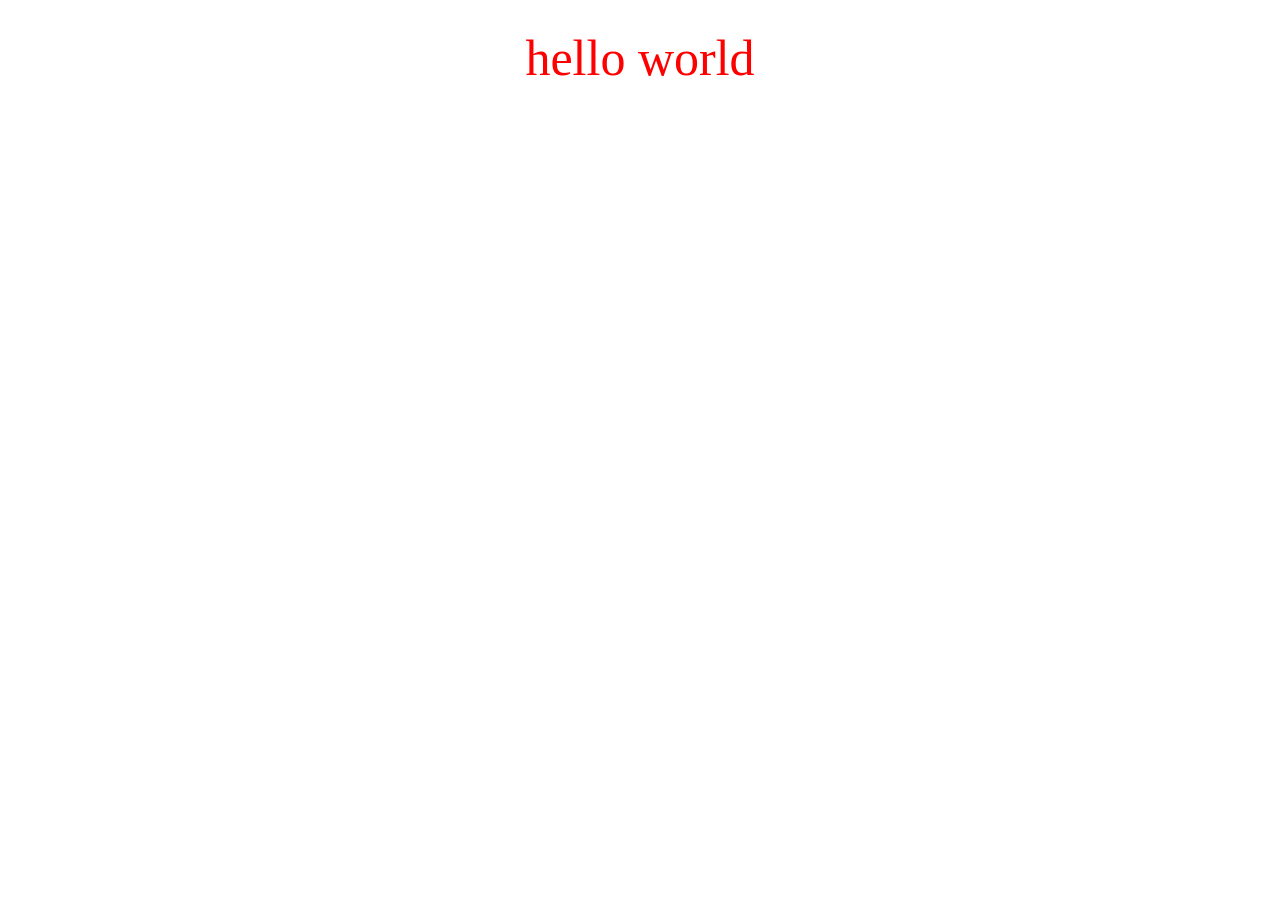
==== index.html @ 84b2f1bb "add" ====
<!DOCTYPE html>
<html lang="en">
<head>
    <meta charset="UTF-8">
    <meta http-equiv="X-UA-Compatible" content="IE=edge">
    <meta name="viewport" content="width=device-width, initial-scale=1.0">
    <title>Document</title>
    <style>
        body{
            color:red;
            font-size: 50px;
            text-align: center;
            line-height: 100px;
        }
    </style>
</head>
<body>
    hello world
</body>
</html>
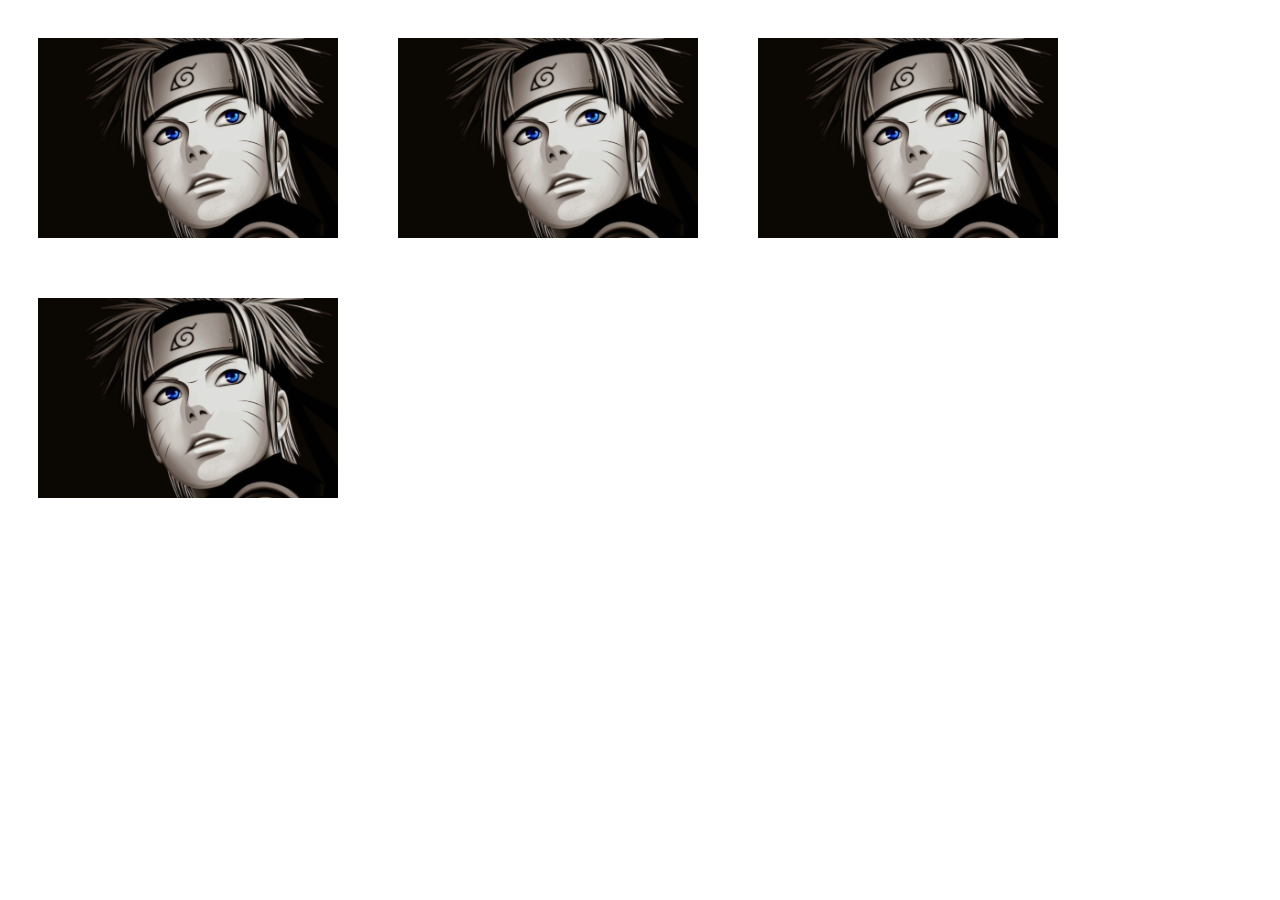
==== commit 5e8907cc: "add" ====
--- a/index.html
+++ b/index.html
@@ -1,20 +1,57 @@
 <!DOCTYPE html>
 <html lang="en">
+
 <head>
     <meta charset="UTF-8">
     <meta http-equiv="X-UA-Compatible" content="IE=edge">
     <meta name="viewport" content="width=device-width, initial-scale=1.0">
     <title>Document</title>
     <style>
-        body{
-            color:red;
-            font-size: 50px;
-            text-align: center;
-            line-height: 100px;
+        :root {
+            --img: url('./assets/images/hyrc.png');
+        }
+
+        .pic {
+            width: 300px;
+            height: 200px;
+            margin: 30px;
+            float: left;
+            background: var(--img),
+                linear-gradient(#f00, #00f);
+            background-size: cover, 100% 100%;
+            background-position: 0 0, -300px 0;
+            background-blend-mode: luminosity;
+            background-repeat: no-repeat;
+            transition: .5s background-position linear;
+            cursor: pointer;
+        }
+
+        .pic1 {
+            background-image: var(--img),
+                linear-gradient(90deg, #ff5722, #03a9f4);
+        }
+
+        .pic2 {
+            background-image: var(--img),
+                linear-gradient(-180deg, #00bcd4, #fa1a09);
+        }
+
+        .pic3 {
+            background-image: var(--img),
+                linear-gradient(45deg, #ffc107, #3f51b5, #4caf50, #ff0057, #fae105, #5c00ff);
+        }
+
+        .pic:hover {
+            background-position: 0 0, 0 0;
         }
     </style>
 </head>
+
 <body>
-    hello world
+    <div class="pic"></div>
+    <div class="pic pic1"></div>
+    <div class="pic pic2"></div>
+    <div class="pic pic3"></div>
 </body>
+
 </html>
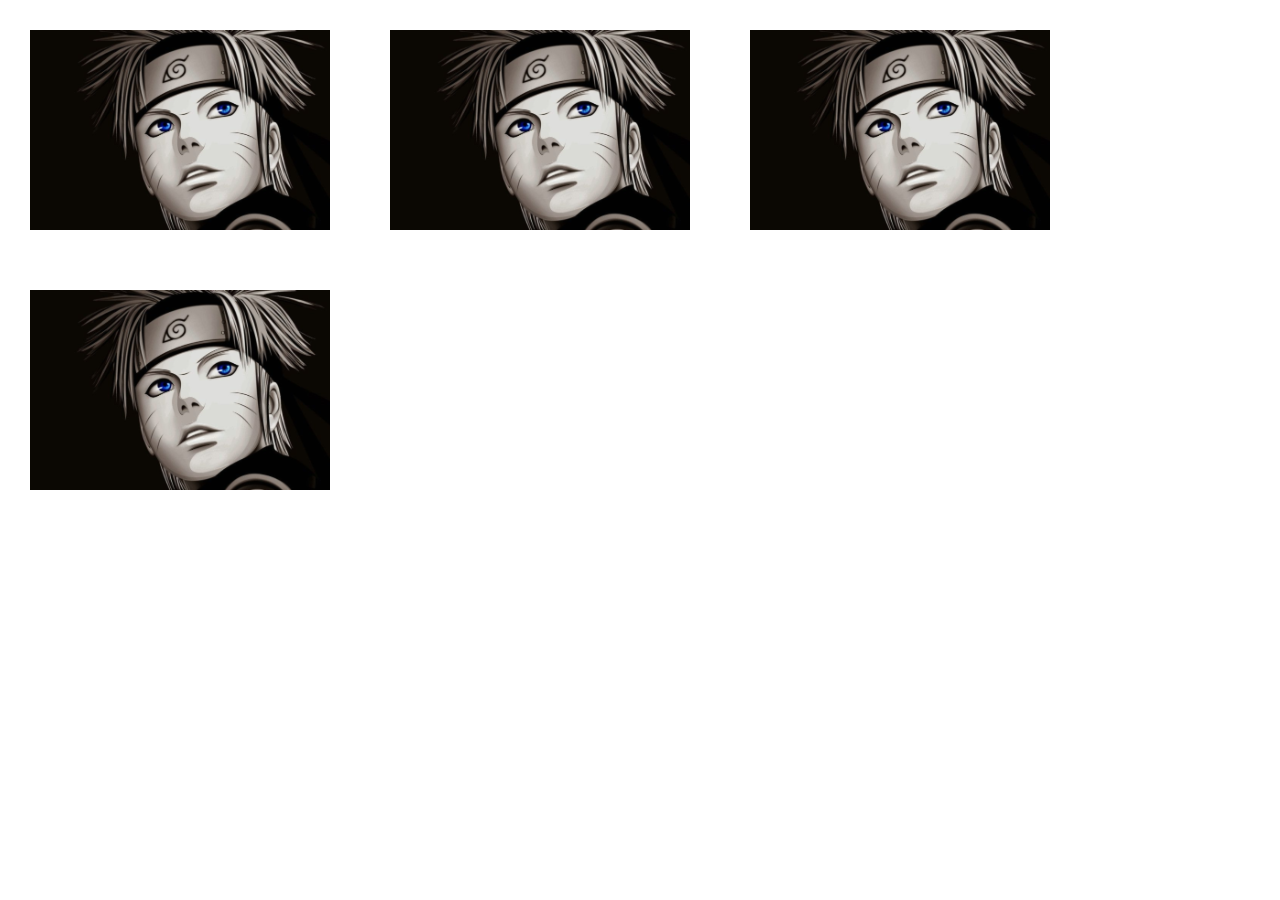
==== commit 8445808f: "add" ====
--- a/index.html
+++ b/index.html
@@ -7,6 +7,9 @@
     <meta name="viewport" content="width=device-width, initial-scale=1.0">
     <title>Document</title>
     <style>
+        *{
+            margin: 0;
+        }
         :root {
             --img: url('./assets/images/hyrc.png');
         }
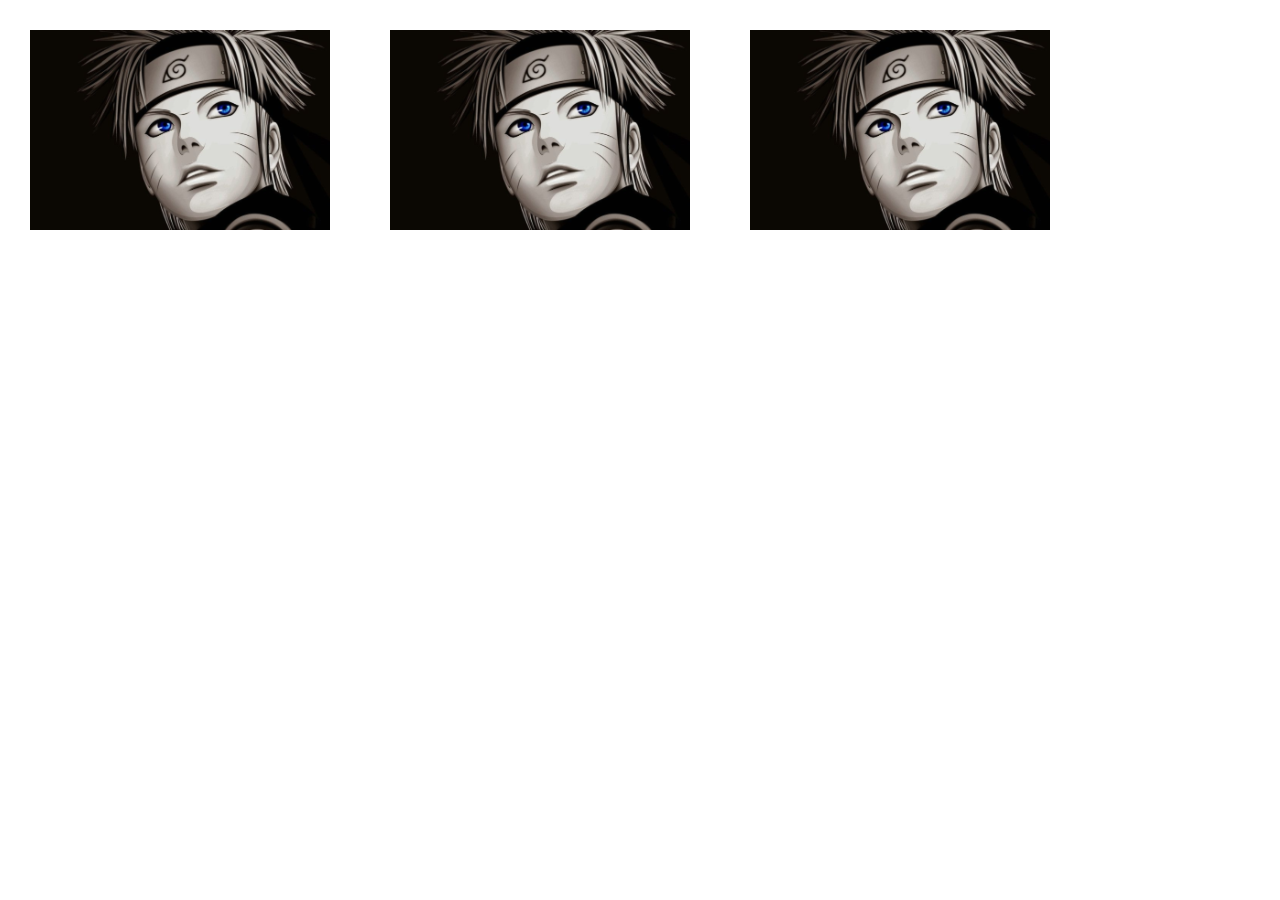
==== commit 127dd70d: "add" ====
--- a/index.html
+++ b/index.html
@@ -54,7 +54,7 @@
     <div class="pic"></div>
     <div class="pic pic1"></div>
     <div class="pic pic2"></div>
-    <div class="pic pic3"></div>
+    <!-- <div class="pic pic3"></div> -->
 </body>
 
 </html>
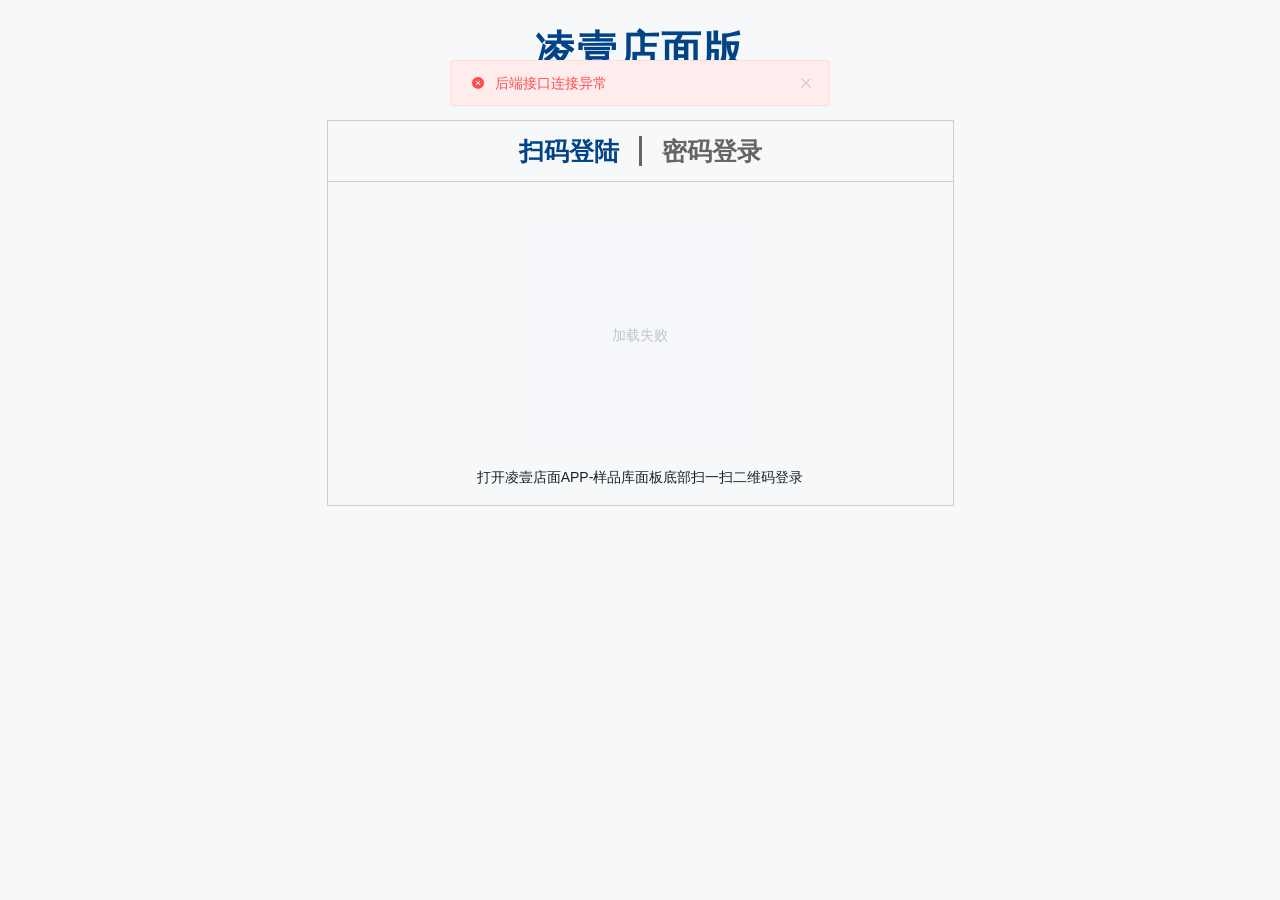
==== commit 2b962a6d: "add" ====
--- a/index.html
+++ b/index.html
@@ -1,60 +1,12 @@
-<!DOCTYPE html>
-<html lang="en">
-
-<head>
-    <meta charset="UTF-8">
-    <meta http-equiv="X-UA-Compatible" content="IE=edge">
-    <meta name="viewport" content="width=device-width, initial-scale=1.0">
-    <title>Document</title>
-    <style>
-        *{
-            margin: 0;
-        }
-        :root {
-            --img: url('./assets/images/hyrc.png');
-        }
-
-        .pic {
-            width: 300px;
-            height: 200px;
-            margin: 30px;
-            float: left;
-            background: var(--img),
-                linear-gradient(#f00, #00f);
-            background-size: cover, 100% 100%;
-            background-position: 0 0, -300px 0;
-            background-blend-mode: luminosity;
-            background-repeat: no-repeat;
-            transition: .5s background-position linear;
-            cursor: pointer;
-        }
-
-        .pic1 {
-            background-image: var(--img),
-                linear-gradient(90deg, #ff5722, #03a9f4);
-        }
-
-        .pic2 {
-            background-image: var(--img),
-                linear-gradient(-180deg, #00bcd4, #fa1a09);
-        }
-
-        .pic3 {
-            background-image: var(--img),
-                linear-gradient(45deg, #ffc107, #3f51b5, #4caf50, #ff0057, #fae105, #5c00ff);
-        }
-
-        .pic:hover {
-            background-position: 0 0, 0 0;
-        }
-    </style>
-</head>
-
-<body>
-    <div class="pic"></div>
-    <div class="pic pic1"></div>
-    <div class="pic pic2"></div>
-    <!-- <div class="pic pic3"></div> -->
-</body>
-
-</html>+<!DOCTYPE html><html lang="en"><head><meta charset="utf-8"><meta http-equiv="X-UA-Compatible" content="IE=edge"><meta name="viewport" content="width=device-width,initial-scale=1"><link rel="icon" href="favicon.ico"><link rel="stylesheet" href="/static/loading.css"><link rel="stylesheet" href="/static/css/swiper.min.css"><title>lingyitrade</title><link href="static/css/chunk-0d45f38a.489a3fb4.css" rel="prefetch"><link href="static/css/chunk-14befeb3.f02ef23c.css" rel="prefetch"><link href="static/css/chunk-1db19bd9.fb5f0bc1.css" rel="prefetch"><link href="static/css/chunk-27e7adcf.25ff648d.css" rel="prefetch"><link href="static/css/chunk-2c345fef.1ea9a474.css" rel="prefetch"><link href="static/css/chunk-2e703064.95957f58.css" rel="prefetch"><link href="static/css/chunk-2f5a8ab0.1dc3766b.css" rel="prefetch"><link href="static/css/chunk-372c2e9b.dcf40562.css" rel="prefetch"><link href="static/css/chunk-3799e9ea.521ea55a.css" rel="prefetch"><link href="static/css/chunk-3cda1cf2.cec8decc.css" rel="prefetch"><link href="static/css/chunk-54af5122.86dc5d91.css" rel="prefetch"><link href="static/css/chunk-55c3a15a.d2089c68.css" rel="prefetch"><link href="static/css/chunk-6049e266.63b7565e.css" rel="prefetch"><link href="static/css/chunk-6c7dfb00.f105ed27.css" rel="prefetch"><link href="static/css/chunk-8ae1fc70.c7d8d0da.css" rel="prefetch"><link href="static/css/chunk-9e2fb106.7409ae67.css" rel="prefetch"><link href="static/css/chunk-a06871ba.c1ac18e0.css" rel="prefetch"><link href="static/css/chunk-c9f85ede.8959ee5c.css" rel="prefetch"><link href="static/css/chunk-cdbf4b24.a80384c0.css" rel="prefetch"><link href="static/css/chunk-d346fff6.776da940.css" rel="prefetch"><link href="static/css/chunk-db4b5916.d1ee702f.css" rel="prefetch"><link href="static/css/chunk-e68453a6.de3b05bc.css" rel="prefetch"><link href="static/css/chunk-eacc67c6.3e0649ee.css" rel="prefetch"><link href="static/css/chunk-f442dc10.187d2dab.css" rel="prefetch"><link href="static/css/chunk-fa5eb26c.708707ca.css" rel="prefetch"><link href="static/js/chunk-0d45f38a.61f3a123.js" rel="prefetch"><link href="static/js/chunk-14befeb3.7ebcaeb1.js" rel="prefetch"><link href="static/js/chunk-1db19bd9.80f154c2.js" rel="prefetch"><link href="static/js/chunk-27e7adcf.fb9a7714.js" rel="prefetch"><link href="static/js/chunk-2c345fef.0064bcd2.js" rel="prefetch"><link href="static/js/chunk-2d0d3e58.2abe2e00.js" rel="prefetch"><link href="static/js/chunk-2e703064.55bec621.js" rel="prefetch"><link href="static/js/chunk-2f5a8ab0.ef10a911.js" rel="prefetch"><link href="static/js/chunk-372c2e9b.518c6371.js" rel="prefetch"><link href="static/js/chunk-3799e9ea.bec394b7.js" rel="prefetch"><link href="static/js/chunk-3cda1cf2.7afcd5bb.js" rel="prefetch"><link href="static/js/chunk-4a33ad6e.7b4b3c80.js" rel="prefetch"><link href="static/js/chunk-54af5122.f26ddbf0.js" rel="prefetch"><link href="static/js/chunk-55c3a15a.e22b71ba.js" rel="prefetch"><link href="static/js/chunk-6049e266.9edbdb1f.js" rel="prefetch"><link href="static/js/chunk-6c7dfb00.08017520.js" rel="prefetch"><link href="static/js/chunk-8ae1fc70.990589b0.js" rel="prefetch"><link href="static/js/chunk-9e2fb106.f95c9328.js" rel="prefetch"><link href="static/js/chunk-a06871ba.32d82156.js" rel="prefetch"><link href="static/js/chunk-c9f85ede.ac7793ae.js" rel="prefetch"><link href="static/js/chunk-cdbf4b24.0567f1ba.js" rel="prefetch"><link href="static/js/chunk-d346fff6.69bc764f.js" rel="prefetch"><link href="static/js/chunk-db4b5916.8e7eba03.js" rel="prefetch"><link href="static/js/chunk-e68453a6.507e944f.js" rel="prefetch"><link href="static/js/chunk-eacc67c6.c7e2e453.js" rel="prefetch"><link href="static/js/chunk-f442dc10.e01c63ad.js" rel="prefetch"><link href="static/js/chunk-fa5eb26c.ab34823b.js" rel="prefetch"><link href="static/css/app.a91d45f9.css" rel="preload" as="style"><link href="static/css/vendors~app.ef506bbd.css" rel="preload" as="style"><link href="static/js/app.d6a712da.js" rel="preload" as="script"><link href="static/js/vendors~app.1460b2fd.js" rel="preload" as="script"><link href="static/css/vendors~app.ef506bbd.css" rel="stylesheet"><link href="static/css/app.a91d45f9.css" rel="stylesheet"></head><body><div id="vue-admin-beautiful"><div class="first-loading-wrp"><div class="loading-wrp"><span class="dot dot-spin"><i></i> <i></i> <i></i> <i></i></span></div><h1>凌壹店面版</h1></div></div><script>if (typeof Vue == 'undefined') {
+      document.write(unescape("%3Cscript src='./static/js/vue.min.js' type='text/javascript'%3E%3C/script%3E"));
+    }
+    if (typeof VueRouter == 'undefined') {
+      document.write(unescape("%3Cscript src='./static/js/vueRouter.min.js' type='text/javascript'%3E%3C/script%3E"));
+    }
+    if (typeof Vuex == 'undefined') {
+      document.write(unescape("%3Cscript src='./static/js/vuex.min.js' type='text/javascript'%3E%3C/script%3E"));
+    }
+    if (typeof axios == 'undefined') {
+      document.write(unescape("%3Cscript src='./static/js/axios.min.js' type='text/javascript'%3E%3C/script%3E"));
+    }</script><script src="static/js/vendors~app.1460b2fd.js"></script><script src="static/js/app.d6a712da.js"></script></body></html>
--- a/static/loading.css
+++ b/static/loading.css
@@ -0,0 +1,96 @@
+.first-loading-wrp {
+    display: flex;
+    flex-direction: column;
+    align-items: center;
+    justify-content: center;
+    height: 90vh;
+    min-height: 90vh;
+}
+
+.first-loading-wrp>h1 {
+    font-size: 30px;
+    font-weight: bolder;
+}
+
+.first-loading-wrp .loading-wrp {
+    display: flex;
+    align-items: center;
+    justify-content: center;
+    padding: 98px;
+}
+
+.dot {
+    position: relative;
+    box-sizing: border-box;
+    display: inline-block;
+    width: 64px;
+    height: 64px;
+    font-size: 64px;
+    transform: rotate(45deg);
+    animation: antRotate 1.2s infinite linear;
+}
+
+.dot i {
+    position: absolute;
+    display: block;
+    width: 28px;
+    height: 28px;
+    background-color: #1890ff;
+    border-radius: 100%;
+    opacity: 0.3;
+    transform: scale(0.75);
+    transform-origin: 50% 50%;
+    animation: antSpinMove 1s infinite linear alternate;
+}
+
+.dot i:nth-child(1) {
+    top: 0;
+    left: 0;
+}
+
+.dot i:nth-child(2) {
+    top: 0;
+    right: 0;
+    -webkit-animation-delay: 0.4s;
+    animation-delay: 0.4s;
+}
+
+.dot i:nth-child(3) {
+    right: 0;
+    bottom: 0;
+    -webkit-animation-delay: 0.8s;
+    animation-delay: 0.8s;
+}
+
+.dot i:nth-child(4) {
+    bottom: 0;
+    left: 0;
+    -webkit-animation-delay: 1.2s;
+    animation-delay: 1.2s;
+}
+
+@keyframes antRotate {
+    to {
+        -webkit-transform: rotate(405deg);
+        transform: rotate(405deg);
+    }
+}
+
+@-webkit-keyframes antRotate {
+    to {
+        -webkit-transform: rotate(405deg);
+        transform: rotate(405deg);
+    }
+}
+
+@keyframes antSpinMove {
+    to {
+        opacity: 1;
+    }
+}
+
+@-webkit-keyframes antSpinMove {
+    to {
+        opacity: 1;
+    }
+}
--- a/static/css/chunk-0d45f38a.489a3fb4.css
+++ b/static/css/chunk-0d45f38a.489a3fb4.css
@@ -0,0 +1 @@
+[data-v-35ab8529]:export{menu-color:hsla(0,0%,100%,.95);menu-color-active:hsla(0,0%,100%,.95);menu-color-active-ocean:#0366d6;menu-color-active-green:#009688;menu-color-active-glory:#f6ca9d;menu-color-active-dark:#2e2f34;menu-background:#001529;menu-background-ocean:#0366d6;menu-background-green:#001529;menu-background-glory:#f6ca9d;menu-background-dark:#2e2f34}.demo-form-inline[data-v-35ab8529]{padding:20px 40px;padding-bottom:0}.inputbox[data-v-35ab8529]{width:150px}.inputprice[data-v-35ab8529]{width:60px}.inputprice+span[data-v-35ab8529]{margin:0 10px}[data-v-a3618934]:export{menu-color:hsla(0,0%,100%,.95);menu-color-active:hsla(0,0%,100%,.95);menu-color-active-ocean:#0366d6;menu-color-active-green:#009688;menu-color-active-glory:#f6ca9d;menu-color-active-dark:#2e2f34;menu-background:#001529;menu-background-ocean:#0366d6;menu-background-green:#001529;menu-background-glory:#f6ca9d;menu-background-dark:#2e2f34}.tablelist[data-v-a3618934]{padding:0 40px}
--- a/static/css/chunk-14befeb3.f02ef23c.css
+++ b/static/css/chunk-14befeb3.f02ef23c.css
@@ -0,0 +1 @@
+[data-v-c1ba3f84]:export{menu-color:hsla(0,0%,100%,.95);menu-color-active:hsla(0,0%,100%,.95);menu-color-active-ocean:#0366d6;menu-color-active-green:#009688;menu-color-active-glory:#f6ca9d;menu-color-active-dark:#2e2f34;menu-background:#001529;menu-background-ocean:#0366d6;menu-background-green:#001529;menu-background-glory:#f6ca9d;menu-background-dark:#2e2f34}ul[data-v-c1ba3f84]{list-style:none}ul li .label[data-v-c1ba3f84]{display:inline-block;line-height:50px;font-size:20px}ul li:last-child .label[data-v-c1ba3f84]{transform:translateY(-25px)}
--- a/static/css/chunk-1db19bd9.fb5f0bc1.css
+++ b/static/css/chunk-1db19bd9.fb5f0bc1.css
@@ -0,0 +1 @@
+[data-v-0f5938d7]:export{menu-color:hsla(0,0%,100%,.95);menu-color-active:hsla(0,0%,100%,.95);menu-color-active-ocean:#0366d6;menu-color-active-green:#009688;menu-color-active-glory:#f6ca9d;menu-color-active-dark:#2e2f34;menu-background:#001529;menu-background-ocean:#0366d6;menu-background-green:#001529;menu-background-glory:#f6ca9d;menu-background-dark:#2e2f34}.additem[data-v-0f5938d7]{display:flex;margin-bottom:10px}.additem .add-left[data-v-0f5938d7]{line-height:32px;margin-right:10px;width:140px;text-align:right}.btnlist[data-v-0f5938d7]{display:inline-flex;padding:0 40px;margin-bottom:20px}.img-item[data-v-0f5938d7]{margin-right:10px;margin-bottom:10px}.img-item span[data-v-0f5938d7]{display:inline-block;text-align:center;line-height:40px;width:100%}.unitAfter[data-v-0f5938d7]:after{content:"KG";position:absolute;width:40px;text-indent:5px}.factoryPermission[data-v-0f5938d7]{display:flex;width:500px;padding-bottom:20px}.factoryPermission .option-body[data-v-0f5938d7]{flex-grow:1}.factoryPermission .option-body .tab-title[data-v-0f5938d7]{display:flex;font-weight:700;line-height:30px}.factoryPermission .option-body .tab-title .item-cell[data-v-0f5938d7]{width:100%;text-align:center}.factoryPermission .option-body .tab-title .item-cell[data-v-0f5938d7]:last-child{width:80px;min-width:80px}.factoryPermission .option-body .option-list[data-v-0f5938d7]{display:flex;width:100%}.factoryPermission .option-body .option-list .item-cell[data-v-0f5938d7]{width:100%;display:flex;justify-content:center}.factoryPermission .option-body .option-list .item-cell[data-v-0f5938d7]:last-child{width:80px;min-width:80px}.factoryPermission .option-body .option-list[data-v-0f5938d7]:not(:last-child){margin-bottom:10px}.factoryPermission .inputnumber[data-v-0f5938d7] input ::-webkit-inner-spin-button{-webkit-appearance:none}.factoryPermission .addbutton[data-v-0f5938d7]{width:100px;margin-left:20px}.inputcenter[data-v-0f5938d7] input{text-align:center}[data-v-584c54ac]:export{menu-color:hsla(0,0%,100%,.95);menu-color-active:hsla(0,0%,100%,.95);menu-color-active-ocean:#0366d6;menu-color-active-green:#009688;menu-color-active-glory:#f6ca9d;menu-color-active-dark:#2e2f34;menu-background:#001529;menu-background-ocean:#0366d6;menu-background-green:#001529;menu-background-glory:#f6ca9d;menu-background-dark:#2e2f34}.demo-form-inline[data-v-584c54ac]{padding:20px 40px;padding-bottom:0}.inputbox[data-v-584c54ac]{width:150px}.inputprice[data-v-584c54ac]{width:60px}.inputprice+span[data-v-584c54ac]{margin:0 10px}[data-v-3f6f86c0]:export{menu-color:hsla(0,0%,100%,.95);menu-color-active:hsla(0,0%,100%,.95);menu-color-active-ocean:#0366d6;menu-color-active-green:#009688;menu-color-active-glory:#f6ca9d;menu-color-active-dark:#2e2f34;menu-background:#001529;menu-background-ocean:#0366d6;menu-background-green:#001529;menu-background-glory:#f6ca9d;menu-background-dark:#2e2f34}.tablelist[data-v-3f6f86c0]{padding:0 40px}.orderDateSheet[data-v-3f6f86c0]{display:flex;margin-bottom:10px;line-height:32px}.orderDateSheet span[data-v-3f6f86c0]{width:180px;text-align:right}.image-slot[data-v-3f6f86c0]{text-align:center;line-height:48px;background-color:#f5f7fa}[data-v-3f6f86c0] .app-main-container .app-main-height{position:fixed;z-index:2000}
--- a/static/css/chunk-27e7adcf.25ff648d.css
+++ b/static/css/chunk-27e7adcf.25ff648d.css
@@ -0,0 +1 @@
+[data-v-7958ee86]:export{menu-color:hsla(0,0%,100%,.95);menu-color-active:hsla(0,0%,100%,.95);menu-color-active-ocean:#0366d6;menu-color-active-green:#009688;menu-color-active-glory:#f6ca9d;menu-color-active-dark:#2e2f34;menu-background:#001529;menu-background-ocean:#0366d6;menu-background-green:#001529;menu-background-glory:#f6ca9d;menu-background-dark:#2e2f34}.demo-form-inline[data-v-7958ee86]{padding:20px 40px;padding-bottom:0}.inputbox[data-v-7958ee86]{width:150px}.inputprice[data-v-7958ee86]{width:60px}.inputprice+span[data-v-7958ee86]{margin:0 10px}[data-v-b600d7ca]:export{menu-color:hsla(0,0%,100%,.95);menu-color-active:hsla(0,0%,100%,.95);menu-color-active-ocean:#0366d6;menu-color-active-green:#009688;menu-color-active-glory:#f6ca9d;menu-color-active-dark:#2e2f34;menu-background:#001529;menu-background-ocean:#0366d6;menu-background-green:#001529;menu-background-glory:#f6ca9d;menu-background-dark:#2e2f34}.tablelist[data-v-b600d7ca]{padding:0 40px}
--- a/static/css/chunk-2c345fef.1ea9a474.css
+++ b/static/css/chunk-2c345fef.1ea9a474.css
@@ -0,0 +1 @@
+[data-v-637a73ca]:export{menu-color:hsla(0,0%,100%,.95);menu-color-active:hsla(0,0%,100%,.95);menu-color-active-ocean:#0366d6;menu-color-active-green:#009688;menu-color-active-glory:#f6ca9d;menu-color-active-dark:#2e2f34;menu-background:#001529;menu-background-ocean:#0366d6;menu-background-green:#001529;menu-background-glory:#f6ca9d;menu-background-dark:#2e2f34}.withimg[data-v-637a73ca]{justify-content:space-between}.primaryfilter[data-v-637a73ca],.withimg[data-v-637a73ca]{display:flex;align-items:center;margin-bottom:10px}.primaryfilter span[data-v-637a73ca]{width:120px;text-align:right}
--- a/static/css/chunk-2e703064.95957f58.css
+++ b/static/css/chunk-2e703064.95957f58.css
@@ -0,0 +1 @@
+@-webkit-keyframes resizeSensorVisibility{0%{top:0}}@keyframes resizeSensorVisibility{0%{top:0}}.annotationLayer{left:0;top:0;right:0;bottom:0}.annotationLayer,.annotationLayer section{position:absolute}.annotationLayer .linkAnnotation>a{position:absolute;font-size:1em;top:0;left:0;width:100%;height:100%;background:url("[data-uri]") 0 0 repeat}.annotationLayer .linkAnnotation>a:hover{opacity:.2;background:#ff0;box-shadow:0 2px 10px #ff0}.annotationLayer .textAnnotation img{position:absolute;cursor:pointer}.annotationLayer .buttonWidgetAnnotation.checkBox input,.annotationLayer .buttonWidgetAnnotation.radioButton input,.annotationLayer .choiceWidgetAnnotation select,.annotationLayer .textWidgetAnnotation input,.annotationLayer .textWidgetAnnotation textarea{background-color:rgba(0,54,255,.13);border:1px solid transparent;box-sizing:border-box;font-size:9px;height:100%;padding:0 3px;vertical-align:top;width:100%}.annotationLayer .textWidgetAnnotation textarea{font:message-box;font-size:9px;resize:none}.annotationLayer .buttonWidgetAnnotation.checkBox input[disabled],.annotationLayer .buttonWidgetAnnotation.radioButton input[disabled],.annotationLayer .choiceWidgetAnnotation select[disabled],.annotationLayer .textWidgetAnnotation input[disabled],.annotationLayer .textWidgetAnnotation textarea[disabled]{background:none;border:1px solid transparent;cursor:not-allowed}.annotationLayer .buttonWidgetAnnotation.checkBox input:hover,.annotationLayer .buttonWidgetAnnotation.radioButton input:hover,.annotationLayer .choiceWidgetAnnotation select:hover,.annotationLayer .textWidgetAnnotation input:hover,.annotationLayer .textWidgetAnnotation textarea:hover{border:1px solid #000}.annotationLayer .choiceWidgetAnnotation select:focus,.annotationLayer .textWidgetAnnotation input:focus,.annotationLayer .textWidgetAnnotation textarea:focus{background:none;border:1px solid transparent}.annotationLayer .textWidgetAnnotation input.comb{font-family:monospace;padding-left:2px;padding-right:0}.annotationLayer .textWidgetAnnotation input.comb:focus{width:115%}.annotationLayer .buttonWidgetAnnotation.checkBox input,.annotationLayer .buttonWidgetAnnotation.radioButton input{-webkit-appearance:none;-moz-appearance:none;appearance:none}.annotationLayer .popupWrapper{position:absolute;width:20em}.annotationLayer .popup{position:absolute;z-index:200;max-width:20em;background-color:#ff9;box-shadow:0 2px 5px #333;border-radius:2px;padding:.6em;margin-left:5px;cursor:pointer;word-wrap:break-word}.annotationLayer .popup h1{font-size:1em;border-bottom:1px solid #000;padding-bottom:.2em}.annotationLayer .popup p{padding-top:.2em}.annotationLayer .fileAttachmentAnnotation,.annotationLayer .highlightAnnotation,.annotationLayer .lineAnnotation svg line,.annotationLayer .squigglyAnnotation,.annotationLayer .strikeoutAnnotation,.annotationLayer .underlineAnnotation{cursor:pointer}
--- a/static/css/chunk-2f5a8ab0.1dc3766b.css
+++ b/static/css/chunk-2f5a8ab0.1dc3766b.css
@@ -0,0 +1 @@
+[data-v-6093c3ed]:export{menu-color:hsla(0,0%,100%,.95);menu-color-active:hsla(0,0%,100%,.95);menu-color-active-ocean:#0366d6;menu-color-active-green:#009688;menu-color-active-glory:#f6ca9d;menu-color-active-dark:#2e2f34;menu-background:#001529;menu-background-ocean:#0366d6;menu-background-green:#001529;menu-background-glory:#f6ca9d;menu-background-dark:#2e2f34}.additem[data-v-6093c3ed]{display:flex;margin-bottom:10px}.additem .add-left[data-v-6093c3ed]{line-height:32px;margin-right:10px;width:140px;text-align:right}.btnlist[data-v-6093c3ed]{display:inline-flex;padding:0 40px;margin-bottom:20px}.img-item[data-v-6093c3ed]{margin-right:10px;margin-bottom:10px}.img-item span[data-v-6093c3ed]{display:inline-block;text-align:center;line-height:40px;width:100%}.unitAfter[data-v-6093c3ed]:after{content:"KG";position:absolute;width:40px;text-indent:5px}.factoryPermission[data-v-6093c3ed]{display:flex;width:500px;padding-bottom:20px}.factoryPermission .option-body[data-v-6093c3ed]{flex-grow:1}.factoryPermission .option-body .tab-title[data-v-6093c3ed]{display:flex;font-weight:700;line-height:30px}.factoryPermission .option-body .tab-title .item-cell[data-v-6093c3ed]{width:100%;text-align:center}.factoryPermission .option-body .tab-title .item-cell[data-v-6093c3ed]:last-child{width:80px;min-width:80px}.factoryPermission .option-body .option-list[data-v-6093c3ed]{display:flex;width:100%}.factoryPermission .option-body .option-list .item-cell[data-v-6093c3ed]{width:100%;display:flex;justify-content:center}.factoryPermission .option-body .option-list .item-cell[data-v-6093c3ed]:last-child{width:80px;min-width:80px}.factoryPermission .option-body .option-list[data-v-6093c3ed]:not(:last-child){margin-bottom:10px}.factoryPermission .inputnumber[data-v-6093c3ed] input ::-webkit-inner-spin-button{-webkit-appearance:none}.factoryPermission .addbutton[data-v-6093c3ed]{width:100px;margin-left:20px}.inputcenter[data-v-6093c3ed] input{text-align:center}[data-v-b0890564]:export{menu-color:hsla(0,0%,100%,.95);menu-color-active:hsla(0,0%,100%,.95);menu-color-active-ocean:#0366d6;menu-color-active-green:#009688;menu-color-active-glory:#f6ca9d;menu-color-active-dark:#2e2f34;menu-background:#001529;menu-background-ocean:#0366d6;menu-background-green:#001529;menu-background-glory:#f6ca9d;menu-background-dark:#2e2f34}.demo-form-inline[data-v-b0890564]{padding:20px 40px;padding-bottom:0}.inputbox[data-v-b0890564]{width:150px}.inputprice[data-v-b0890564]{width:60px}.inputprice+span[data-v-b0890564]{margin:0 10px}[data-v-47a7eda4]:export{menu-color:hsla(0,0%,100%,.95);menu-color-active:hsla(0,0%,100%,.95);menu-color-active-ocean:#0366d6;menu-color-active-green:#009688;menu-color-active-glory:#f6ca9d;menu-color-active-dark:#2e2f34;menu-background:#001529;menu-background-ocean:#0366d6;menu-background-green:#001529;menu-background-glory:#f6ca9d;menu-background-dark:#2e2f34}.tablelist[data-v-47a7eda4]{padding:0 40px}.img-item[data-v-47a7eda4]{margin-right:10px;margin-bottom:10px}.ordersheetdate[data-v-47a7eda4]{display:flex;line-height:32px;margin-bottom:10px}.ordersheetdate span[data-v-47a7eda4]{width:130px;text-align:right}.image-slot[data-v-47a7eda4]{text-align:center;line-height:48px;background-color:#f5f7fa}[data-v-47a7eda4] .app-main-container .app-main-height{position:fixed;z-index:2000}
--- a/static/css/chunk-372c2e9b.dcf40562.css
+++ b/static/css/chunk-372c2e9b.dcf40562.css
@@ -0,0 +1 @@
+[data-v-b0cc29b2]:export{menu-color:hsla(0,0%,100%,.95);menu-color-active:hsla(0,0%,100%,.95);menu-color-active-ocean:#0366d6;menu-color-active-green:#009688;menu-color-active-glory:#f6ca9d;menu-color-active-dark:#2e2f34;menu-background:#001529;menu-background-ocean:#0366d6;menu-background-green:#001529;menu-background-glory:#f6ca9d;menu-background-dark:#2e2f34}.register-container[data-v-b0cc29b2]{height:100vh;background:url(../../static/img/logo-bg.16efa5bb.jpg) 50% fixed no-repeat;background-size:cover}.register-container .title[data-v-b0cc29b2]{font-size:54px;font-weight:500;color:#0e121a}.register-container .title-tips[data-v-b0cc29b2]{margin-top:29px;font-size:26px;font-weight:400;color:#0e121a;text-overflow:ellipsis;white-space:nowrap}.register-container .register-btn[data-v-b0cc29b2]{display:inherit;width:220px;height:60px;margin-top:5px;border:0}.register-container .register-btn[data-v-b0cc29b2]:hover{opacity:.9}.register-container .register-form[data-v-b0cc29b2]{position:relative;max-width:100%;margin:calc(50vh - 249.5px) 10% 10%;overflow:hidden}.register-container .register-form .forget-password[data-v-b0cc29b2]{width:100%;margin-top:40px;text-align:left}.register-container .register-form .forget-password .forget-password[data-v-b0cc29b2]{width:129px;height:19px;font-size:20px;font-weight:400;color:#5c66f0}.register-container .register-form .per-code[data-v-b0cc29b2]{width:100px;height:36px;font-size:20px;line-height:36px;color:#fff;text-align:center;cursor:pointer;background:#bbc1ce}.register-container .register-form .phone-code[data-v-b0cc29b2]{width:120px;height:36px;font-size:14px;color:#fff;border-radius:3px}.register-container .tips[data-v-b0cc29b2]{margin-bottom:10px;font-size:14px;color:#fff}.register-container .tips span[data-v-b0cc29b2]:first-of-type{margin-right:16px}.register-container .title-container[data-v-b0cc29b2]{position:relative}.register-container .title-container .title[data-v-b0cc29b2]{margin:0 auto 40px auto;font-size:34px;font-weight:700;color:#1890ff;text-align:center}.register-container .svg-container[data-v-b0cc29b2]{left:15px;z-index:999;color:#d7dee3}.register-container .show-pwd[data-v-b0cc29b2],.register-container .svg-container[data-v-b0cc29b2]{position:absolute;top:14px;font-size:16px;cursor:pointer;-webkit-user-select:none;-moz-user-select:none;user-select:none}.register-container .show-pwd[data-v-b0cc29b2]{right:25px;color:#606266}.register-container[data-v-b0cc29b2] .el-form-item{padding-right:0;margin:20px 0;color:#454545;background:transparent;border:1px solid transparent;border-radius:2px}.register-container[data-v-b0cc29b2] .el-form-item__content{min-height:32px;line-height:32px}.register-container[data-v-b0cc29b2] .el-form-item__error{position:absolute;top:100%;left:18px;font-size:12px;line-height:18px;color:#ff4d4f}.register-container[data-v-b0cc29b2] .el-input{box-sizing:border-box}.register-container[data-v-b0cc29b2] .el-input .el-input__count .el-input__count-inner{background:transparent}.register-container[data-v-b0cc29b2] .el-input .el-input__prefix{left:15px;line-height:56px}.register-container[data-v-b0cc29b2] .el-input .el-input__prefix .svg-inline--fa{width:20px}.register-container[data-v-b0cc29b2] .el-input input{height:58px;padding-left:45px;font-size:14px;line-height:58px;color:#606266;background:#f6f4fc;border:0;caret-color:#606266}
--- a/static/css/chunk-3799e9ea.521ea55a.css
+++ b/static/css/chunk-3799e9ea.521ea55a.css
@@ -0,0 +1 @@
+[data-v-5050525d]:export{menu-color:hsla(0,0%,100%,.95);menu-color-active:hsla(0,0%,100%,.95);menu-color-active-ocean:#0366d6;menu-color-active-green:#009688;menu-color-active-glory:#f6ca9d;menu-color-active-dark:#2e2f34;menu-background:#001529;menu-background-ocean:#0366d6;menu-background-green:#001529;menu-background-glory:#f6ca9d;menu-background-dark:#2e2f34}.demo-form-inline[data-v-5050525d]{padding:20px 40px;padding-bottom:0}.inputbox[data-v-5050525d]{width:150px}.inputprice[data-v-5050525d]{width:60px}.inputprice+span[data-v-5050525d]{margin:0 10px}[data-v-ab14837a]:export{menu-color:hsla(0,0%,100%,.95);menu-color-active:hsla(0,0%,100%,.95);menu-color-active-ocean:#0366d6;menu-color-active-green:#009688;menu-color-active-glory:#f6ca9d;menu-color-active-dark:#2e2f34;menu-background:#001529;menu-background-ocean:#0366d6;menu-background-green:#001529;menu-background-glory:#f6ca9d;menu-background-dark:#2e2f34}.tablelist[data-v-ab14837a]{padding:0 40px}
--- a/static/css/chunk-3cda1cf2.cec8decc.css
+++ b/static/css/chunk-3cda1cf2.cec8decc.css
@@ -0,0 +1 @@
+[data-v-6530b778]:export{menu-color:hsla(0,0%,100%,.95);menu-color-active:hsla(0,0%,100%,.95);menu-color-active-ocean:#0366d6;menu-color-active-green:#009688;menu-color-active-glory:#f6ca9d;menu-color-active-dark:#2e2f34;menu-background:#001529;menu-background-ocean:#0366d6;menu-background-green:#001529;menu-background-glory:#f6ca9d;menu-background-dark:#2e2f34}.btnlist[data-v-6530b778]{display:inline-flex;padding:0 40px;margin-bottom:20px}[data-v-cc72f296]:export{menu-color:hsla(0,0%,100%,.95);menu-color-active:hsla(0,0%,100%,.95);menu-color-active-ocean:#0366d6;menu-color-active-green:#009688;menu-color-active-glory:#f6ca9d;menu-color-active-dark:#2e2f34;menu-background:#001529;menu-background-ocean:#0366d6;menu-background-green:#001529;menu-background-glory:#f6ca9d;menu-background-dark:#2e2f34}.tablelist[data-v-cc72f296]{padding:0 40px}[data-v-6e4b9e1a]:export{menu-color:hsla(0,0%,100%,.95);menu-color-active:hsla(0,0%,100%,.95);menu-color-active-ocean:#0366d6;menu-color-active-green:#009688;menu-color-active-glory:#f6ca9d;menu-color-active-dark:#2e2f34;menu-background:#001529;menu-background-ocean:#0366d6;menu-background-green:#001529;menu-background-glory:#f6ca9d;menu-background-dark:#2e2f34}.main[data-v-6e4b9e1a]{display:flex;margin-left:20px}.main .list[data-v-6e4b9e1a]{width:80px;height:40px;line-height:40px;text-align:center}.main .list .item[data-v-6e4b9e1a]{border:1px solid #333;border-top:none;cursor:pointer;-webkit-user-select:none;-moz-user-select:none;user-select:none}.main .list .item[data-v-6e4b9e1a]:first-child{border-top:1px solid #333}.main .list .item.currentItem[data-v-6e4b9e1a]{background-color:#09c}.main .detail-list[data-v-6e4b9e1a]{margin-left:30px;display:flex;height:500px;overflow-y:auto}.main .detail-list .detail[data-v-6e4b9e1a]{width:200px;line-height:30px;text-align:center}.main .detail-list .detail .name-value[data-v-6e4b9e1a]{border:1px solid #333;border-right:none}.main .detail-list .detail .name-value .name[data-v-6e4b9e1a],.main .detail-list .detail .name-value .value[data-v-6e4b9e1a]{border-bottom:1px solid #333;text-overflow:ellipsis;overflow:hidden;white-space:nowrap;border-right:1px solid #333}.main .detail-list .detail .name-value .value.editSelect[data-v-6e4b9e1a]{background-color:#09c}.main .detail-list .detail .name-value .name[data-v-6e4b9e1a]{font-weight:700}
--- a/static/css/chunk-54af5122.86dc5d91.css
+++ b/static/css/chunk-54af5122.86dc5d91.css
@@ -0,0 +1 @@
+[data-v-5a60a1fa]:export{menu-color:hsla(0,0%,100%,.95);menu-color-active:hsla(0,0%,100%,.95);menu-color-active-ocean:#0366d6;menu-color-active-green:#009688;menu-color-active-glory:#f6ca9d;menu-color-active-dark:#2e2f34;menu-background:#001529;menu-background-ocean:#0366d6;menu-background-green:#001529;menu-background-glory:#f6ca9d;menu-background-dark:#2e2f34}.btnlist[data-v-5a60a1fa]{display:inline-flex;padding:0 40px;margin-bottom:20px}[data-v-b7ca7132]:export{menu-color:hsla(0,0%,100%,.95);menu-color-active:hsla(0,0%,100%,.95);menu-color-active-ocean:#0366d6;menu-color-active-green:#009688;menu-color-active-glory:#f6ca9d;menu-color-active-dark:#2e2f34;menu-background:#001529;menu-background-ocean:#0366d6;menu-background-green:#001529;menu-background-glory:#f6ca9d;menu-background-dark:#2e2f34}.main[data-v-b7ca7132]{display:flex;margin-left:20px}.main .list[data-v-b7ca7132]{width:80px;height:40px;line-height:40px;text-align:center;box-sizing:border-box}.main .list .item[data-v-b7ca7132]{height:40px;border:1px solid #333;border-top:none;cursor:pointer;box-sizing:border-box;-webkit-user-select:none;-moz-user-select:none;user-select:none}.main .list .item[data-v-b7ca7132]:first-child{border-top:1px solid #333}.main .list .item.currentItem[data-v-b7ca7132]{background-color:#09c}.detail-list[data-v-b7ca7132]{margin-left:20px}.detail-list .item-list[data-v-b7ca7132],.detail-list .item-title[data-v-b7ca7132]{width:160px;height:40px;box-sizing:border-box;display:flex;line-height:40px;text-align:center;border:1px solid;position:relative}.detail-list .item-list[data-v-b7ca7132]:after,.detail-list .item-title[data-v-b7ca7132]:after{width:1px;content:"";height:100%;position:absolute;top:0;background:#000;left:80px}.detail-list .item-list .item-num[data-v-b7ca7132],.detail-list .item-list .item-value[data-v-b7ca7132],.detail-list .item-title .item-num[data-v-b7ca7132],.detail-list .item-title .item-value[data-v-b7ca7132]{width:50%}.detail-list .item-list[data-v-b7ca7132],.detail-list .item-title[data-v-b7ca7132]{width:400px;border-top:none}.detail-list .item-list .item-num[data-v-b7ca7132],.detail-list .item-title .item-num[data-v-b7ca7132]{width:80px}.detail-list .item-list .item-value[data-v-b7ca7132],.detail-list .item-title .item-value[data-v-b7ca7132]{width:auto;flex-grow:1}.detail-list .item-title[data-v-b7ca7132]{border-top:1px solid}.detail-list .item-list.editItem[data-v-b7ca7132]{background-color:#09c}
--- a/static/css/chunk-55c3a15a.d2089c68.css
+++ b/static/css/chunk-55c3a15a.d2089c68.css
@@ -0,0 +1 @@
+[data-v-67955fd2]:export{menu-color:hsla(0,0%,100%,.95);menu-color-active:hsla(0,0%,100%,.95);menu-color-active-ocean:#0366d6;menu-color-active-green:#009688;menu-color-active-glory:#f6ca9d;menu-color-active-dark:#2e2f34;menu-background:#001529;menu-background-ocean:#0366d6;menu-background-green:#001529;menu-background-glory:#f6ca9d;menu-background-dark:#2e2f34}.additem[data-v-67955fd2]{display:flex;margin-bottom:10px}.additem .add-left[data-v-67955fd2]{line-height:32px;margin-right:10px;width:140px;text-align:right}.btnlist[data-v-67955fd2]{display:inline-flex;padding:0 40px;margin-bottom:20px}.img-item[data-v-67955fd2]{margin-right:10px;margin-bottom:10px}.img-item span[data-v-67955fd2]{display:inline-block;text-align:center;line-height:40px;width:100%}.unitAfter[data-v-67955fd2]:after{content:"KG";position:absolute;width:40px;text-indent:5px}.factoryPermission[data-v-67955fd2]{display:flex;width:500px;padding-bottom:20px}.factoryPermission .option-body[data-v-67955fd2]{flex-grow:1}.factoryPermission .option-body .tab-title[data-v-67955fd2]{display:flex;font-weight:700;line-height:30px}.factoryPermission .option-body .tab-title .item-cell[data-v-67955fd2]{width:100%;text-align:center}.factoryPermission .option-body .tab-title .item-cell[data-v-67955fd2]:last-child{width:80px;min-width:80px}.factoryPermission .option-body .option-list[data-v-67955fd2]{display:flex;width:100%}.factoryPermission .option-body .option-list .item-cell[data-v-67955fd2]{width:100%;display:flex;justify-content:center}.factoryPermission .option-body .option-list .item-cell[data-v-67955fd2]:last-child{width:80px;min-width:80px}.factoryPermission .option-body .option-list[data-v-67955fd2]:not(:last-child){margin-bottom:10px}.factoryPermission .inputnumber[data-v-67955fd2] input ::-webkit-inner-spin-button{-webkit-appearance:none}.factoryPermission .addbutton[data-v-67955fd2]{width:100px;margin-left:20px}.inputcenter[data-v-67955fd2] input{text-align:center}[data-v-2fd22062]:export{menu-color:hsla(0,0%,100%,.95);menu-color-active:hsla(0,0%,100%,.95);menu-color-active-ocean:#0366d6;menu-color-active-green:#009688;menu-color-active-glory:#f6ca9d;menu-color-active-dark:#2e2f34;menu-background:#001529;menu-background-ocean:#0366d6;menu-background-green:#001529;menu-background-glory:#f6ca9d;menu-background-dark:#2e2f34}.tablelist[data-v-2fd22062]{padding:0 40px}
--- a/static/css/chunk-6049e266.63b7565e.css
+++ b/static/css/chunk-6049e266.63b7565e.css
@@ -0,0 +1 @@
+[data-v-b8f610ba]:export{menu-color:hsla(0,0%,100%,.95);menu-color-active:hsla(0,0%,100%,.95);menu-color-active-ocean:#0366d6;menu-color-active-green:#009688;menu-color-active-glory:#f6ca9d;menu-color-active-dark:#2e2f34;menu-background:#001529;menu-background-ocean:#0366d6;menu-background-green:#001529;menu-background-glory:#f6ca9d;menu-background-dark:#2e2f34}.demo-form-inline[data-v-b8f610ba]{padding:20px 40px;padding-bottom:0}.inputbox[data-v-b8f610ba]{width:150px}.inputprice[data-v-b8f610ba]{width:60px}.inputprice+span[data-v-b8f610ba]{margin:0 10px}[data-v-5690bb5b]:export{menu-color:hsla(0,0%,100%,.95);menu-color-active:hsla(0,0%,100%,.95);menu-color-active-ocean:#0366d6;menu-color-active-green:#009688;menu-color-active-glory:#f6ca9d;menu-color-active-dark:#2e2f34;menu-background:#001529;menu-background-ocean:#0366d6;menu-background-green:#001529;menu-background-glory:#f6ca9d;menu-background-dark:#2e2f34}.tablelist[data-v-5690bb5b]{padding:0 40px}
--- a/static/css/chunk-6c7dfb00.f105ed27.css
+++ b/static/css/chunk-6c7dfb00.f105ed27.css
@@ -0,0 +1 @@
+[data-v-1f238f5c]:export{menu-color:hsla(0,0%,100%,.95);menu-color-active:hsla(0,0%,100%,.95);menu-color-active-ocean:#0366d6;menu-color-active-green:#009688;menu-color-active-glory:#f6ca9d;menu-color-active-dark:#2e2f34;menu-background:#001529;menu-background-ocean:#0366d6;menu-background-green:#001529;menu-background-glory:#f6ca9d;menu-background-dark:#2e2f34}.additem[data-v-1f238f5c]{display:flex;margin-bottom:10px}.additem .add-left[data-v-1f238f5c]{line-height:32px;margin-right:10px;width:140px;text-align:right}.btnlist[data-v-1f238f5c]{display:inline-flex;padding:0 40px;margin-bottom:20px}.img-item[data-v-1f238f5c]{margin-right:10px;margin-bottom:10px}.img-item span[data-v-1f238f5c]{display:inline-block;text-align:center;line-height:40px;width:100%}.unitAfter[data-v-1f238f5c]:after{content:"KG";position:absolute;width:40px;text-indent:5px}input[data-v-1f238f5c]::-webkit-inner-spin-button,input[data-v-1f238f5c]::-webkit-outer-spin-button{-webkit-appearance:none;appearance:none;margin:0}.factoryPermission[data-v-1f238f5c]{display:flex;width:500px;padding-bottom:20px}.factoryPermission .option-body[data-v-1f238f5c]{flex-grow:1}.factoryPermission .option-body .tab-title[data-v-1f238f5c]{display:flex;font-weight:700;line-height:30px}.factoryPermission .option-body .tab-title .item-cell[data-v-1f238f5c]{width:100%;text-align:center}.factoryPermission .option-body .tab-title .item-cell[data-v-1f238f5c]:last-child{width:80px;min-width:80px}.factoryPermission .option-body .option-list[data-v-1f238f5c]{display:flex;width:100%}.factoryPermission .option-body .option-list .item-cell[data-v-1f238f5c]{width:100%;display:flex;justify-content:center}.factoryPermission .option-body .option-list .item-cell[data-v-1f238f5c]:last-child{width:80px;min-width:80px}.factoryPermission .option-body .option-list[data-v-1f238f5c]:not(:last-child){margin-bottom:10px}.factoryPermission .inputnumber[data-v-1f238f5c] .el-input--small .el-input__inner ::-webkit-inner-spin-button{-webkit-appearance:none}.factoryPermission .addbutton[data-v-1f238f5c]{width:100px;margin-left:20px}.inputcenter[data-v-1f238f5c] input{text-align:center}[data-v-cc86006c]:export{menu-color:hsla(0,0%,100%,.95);menu-color-active:hsla(0,0%,100%,.95);menu-color-active-ocean:#0366d6;menu-color-active-green:#009688;menu-color-active-glory:#f6ca9d;menu-color-active-dark:#2e2f34;menu-background:#001529;menu-background-ocean:#0366d6;menu-background-green:#001529;menu-background-glory:#f6ca9d;menu-background-dark:#2e2f34}.demo-form-inline[data-v-cc86006c]{padding:20px 40px;padding-bottom:0}.inputbox[data-v-cc86006c]{width:150px}.inputprice[data-v-cc86006c]{width:60px}.inputprice+span[data-v-cc86006c]{margin:0 10px}[data-v-1dfbe29a]:export{menu-color:hsla(0,0%,100%,.95);menu-color-active:hsla(0,0%,100%,.95);menu-color-active-ocean:#0366d6;menu-color-active-green:#009688;menu-color-active-glory:#f6ca9d;menu-color-active-dark:#2e2f34;menu-background:#001529;menu-background-ocean:#0366d6;menu-background-green:#001529;menu-background-glory:#f6ca9d;menu-background-dark:#2e2f34}.tablelist[data-v-1dfbe29a]{padding:0 40px}.image-slot[data-v-1dfbe29a]{text-align:center;line-height:48px;background-color:#f5f7fa}[data-v-1dfbe29a] .app-main-container .app-main-height{position:fixed;z-index:2000}
--- a/static/css/chunk-8ae1fc70.c7d8d0da.css
+++ b/static/css/chunk-8ae1fc70.c7d8d0da.css
@@ -0,0 +1 @@
+[data-v-f51e81c6]:export{menu-color:hsla(0,0%,100%,.95);menu-color-active:hsla(0,0%,100%,.95);menu-color-active-ocean:#0366d6;menu-color-active-green:#009688;menu-color-active-glory:#f6ca9d;menu-color-active-dark:#2e2f34;menu-background:#001529;menu-background-ocean:#0366d6;menu-background-green:#001529;menu-background-glory:#f6ca9d;menu-background-dark:#2e2f34}.withimg[data-v-f51e81c6]{justify-content:space-between}.primaryfilter[data-v-f51e81c6],.withimg[data-v-f51e81c6]{display:flex;align-items:center;margin-bottom:10px}.primaryfilter span[data-v-f51e81c6]{width:120px;text-align:right}
--- a/static/css/chunk-9e2fb106.7409ae67.css
+++ b/static/css/chunk-9e2fb106.7409ae67.css
@@ -0,0 +1 @@
+[data-v-30b15872]:export{menu-color:hsla(0,0%,100%,.95);menu-color-active:hsla(0,0%,100%,.95);menu-color-active-ocean:#0366d6;menu-color-active-green:#009688;menu-color-active-glory:#f6ca9d;menu-color-active-dark:#2e2f34;menu-background:#001529;menu-background-ocean:#0366d6;menu-background-green:#001529;menu-background-glory:#f6ca9d;menu-background-dark:#2e2f34}.error-container[data-v-30b15872]{position:absolute;top:40%;left:50%;transform:translate(-50%,-50%)}.error-container .error-content .pic-error[data-v-30b15872]{position:relative;float:left;width:120%;overflow:hidden}.error-container .error-content .pic-error-parent[data-v-30b15872]{width:100%}.error-container .error-content .pic-error-child[data-v-30b15872]{position:absolute}.error-container .error-content .pic-error-child.left[data-v-30b15872]{top:17px;left:220px;width:80px;opacity:0;-webkit-animation-name:cloudLeft-30b15872;animation-name:cloudLeft-30b15872;-webkit-animation-duration:2s;animation-duration:2s;-webkit-animation-timing-function:linear;animation-timing-function:linear;-webkit-animation-delay:1s;animation-delay:1s;-webkit-animation-fill-mode:forwards;animation-fill-mode:forwards}.error-container .error-content .pic-error-child.mid[data-v-30b15872]{top:10px;left:420px;width:46px;opacity:0;-webkit-animation-name:cloudMid-30b15872;animation-name:cloudMid-30b15872;-webkit-animation-duration:2s;animation-duration:2s;-webkit-animation-timing-function:linear;animation-timing-function:linear;-webkit-animation-delay:1.2s;animation-delay:1.2s;-webkit-animation-fill-mode:forwards;animation-fill-mode:forwards}.error-container .error-content .pic-error-child.right[data-v-30b15872]{top:100px;left:500px;width:62px;opacity:0;-webkit-animation-name:cloudRight-30b15872;animation-name:cloudRight-30b15872;-webkit-animation-duration:2s;animation-duration:2s;-webkit-animation-timing-function:linear;animation-timing-function:linear;-webkit-animation-delay:1s;animation-delay:1s;-webkit-animation-fill-mode:forwards;animation-fill-mode:forwards}@-webkit-keyframes cloudLeft-30b15872{0%{top:17px;left:220px;opacity:0}20%{top:33px;left:188px;opacity:1}80%{top:81px;left:92px;opacity:1}to{top:97px;left:60px;opacity:0}}@keyframes cloudLeft-30b15872{0%{top:17px;left:220px;opacity:0}20%{top:33px;left:188px;opacity:1}80%{top:81px;left:92px;opacity:1}to{top:97px;left:60px;opacity:0}}@-webkit-keyframes cloudMid-30b15872{0%{top:10px;left:420px;opacity:0}20%{top:40px;left:360px;opacity:1}70%{top:130px;left:180px;opacity:1}to{top:160px;left:120px;opacity:0}}@keyframes cloudMid-30b15872{0%{top:10px;left:420px;opacity:0}20%{top:40px;left:360px;opacity:1}70%{top:130px;left:180px;opacity:1}to{top:160px;left:120px;opacity:0}}@-webkit-keyframes cloudRight-30b15872{0%{top:100px;left:500px;opacity:0}20%{top:120px;left:460px;opacity:1}80%{top:180px;left:340px;opacity:1}to{top:200px;left:300px;opacity:0}}@keyframes cloudRight-30b15872{0%{top:100px;left:500px;opacity:0}20%{top:120px;left:460px;opacity:1}80%{top:180px;left:340px;opacity:1}to{top:200px;left:300px;opacity:0}}.error-container .error-content .bullshit[data-v-30b15872]{position:relative;float:left;width:300px;padding:30px 0;overflow:hidden}.error-container .error-content .bullshit-oops[data-v-30b15872]{margin-bottom:20px;font-size:32px;line-height:40px;color:#1890ff;-webkit-animation-fill-mode:forwards;animation-fill-mode:forwards}.error-container .error-content .bullshit-headline[data-v-30b15872],.error-container .error-content .bullshit-oops[data-v-30b15872]{font-weight:700;opacity:0;-webkit-animation-name:slideUp-30b15872;animation-name:slideUp-30b15872;-webkit-animation-duration:.5s;animation-duration:.5s}.error-container .error-content .bullshit-headline[data-v-30b15872]{margin-bottom:10px;font-size:20px;line-height:24px;color:#222;-webkit-animation-delay:.1s;animation-delay:.1s;-webkit-animation-fill-mode:forwards;animation-fill-mode:forwards}.error-container .error-content .bullshit-info[data-v-30b15872]{margin-bottom:30px;font-size:13px;line-height:21px;color:rgba(0,0,0,.65);-webkit-animation-delay:.2s;animation-delay:.2s;-webkit-animation-fill-mode:forwards;animation-fill-mode:forwards}.error-container .error-content .bullshit-info[data-v-30b15872],.error-container .error-content .bullshit-return-home[data-v-30b15872]{opacity:0;-webkit-animation-name:slideUp-30b15872;animation-name:slideUp-30b15872;-webkit-animation-duration:.5s;animation-duration:.5s}.error-container .error-content .bullshit-return-home[data-v-30b15872]{display:block;float:left;width:110px;height:36px;font-size:14px;line-height:36px;color:#fff;text-align:center;cursor:pointer;background:#1890ff;border-radius:100px;-webkit-animation-delay:.3s;animation-delay:.3s;-webkit-animation-fill-mode:forwards;animation-fill-mode:forwards}@-webkit-keyframes slideUp-30b15872{0%{opacity:0;transform:translateY(60px)}to{opacity:1;transform:translateY(0)}}@keyframes slideUp-30b15872{0%{opacity:0;transform:translateY(60px)}to{opacity:1;transform:translateY(0)}}
--- a/static/css/chunk-a06871ba.c1ac18e0.css
+++ b/static/css/chunk-a06871ba.c1ac18e0.css
@@ -0,0 +1 @@
+[data-v-01e1ba7c]:export{menu-color:hsla(0,0%,100%,.95);menu-color-active:hsla(0,0%,100%,.95);menu-color-active-ocean:#0366d6;menu-color-active-green:#009688;menu-color-active-glory:#f6ca9d;menu-color-active-dark:#2e2f34;menu-background:#001529;menu-background-ocean:#0366d6;menu-background-green:#001529;menu-background-glory:#f6ca9d;menu-background-dark:#2e2f34}.btnlist[data-v-01e1ba7c]{display:inline-flex;padding:0 40px;margin-bottom:20px}.conformdeltext[data-v-01e1ba7c]{display:inline-block;line-height:22px;margin-left:10px;font-size:18px;vertical-align:text-bottom}[data-v-978f72b0]:export{menu-color:hsla(0,0%,100%,.95);menu-color-active:hsla(0,0%,100%,.95);menu-color-active-ocean:#0366d6;menu-color-active-green:#009688;menu-color-active-glory:#f6ca9d;menu-color-active-dark:#2e2f34;menu-background:#001529;menu-background-ocean:#0366d6;menu-background-green:#001529;menu-background-glory:#f6ca9d;menu-background-dark:#2e2f34}.demo-form-inline[data-v-978f72b0]{padding:20px 40px;padding-bottom:0}.inputbox[data-v-978f72b0]{width:150px}.inputprice[data-v-978f72b0]{width:60px}.inputprice+span[data-v-978f72b0]{margin:0 10px}[data-v-392476ca]:export{menu-color:hsla(0,0%,100%,.95);menu-color-active:hsla(0,0%,100%,.95);menu-color-active-ocean:#0366d6;menu-color-active-green:#009688;menu-color-active-glory:#f6ca9d;menu-color-active-dark:#2e2f34;menu-background:#001529;menu-background-ocean:#0366d6;menu-background-green:#001529;menu-background-glory:#f6ca9d;menu-background-dark:#2e2f34}.tablelist[data-v-392476ca]{padding:0 40px}[data-v-af380c62]:export{menu-color:hsla(0,0%,100%,.95);menu-color-active:hsla(0,0%,100%,.95);menu-color-active-ocean:#0366d6;menu-color-active-green:#009688;menu-color-active-glory:#f6ca9d;menu-color-active-dark:#2e2f34;menu-background:#001529;menu-background-ocean:#0366d6;menu-background-green:#001529;menu-background-glory:#f6ca9d;menu-background-dark:#2e2f34}.tablelist[data-v-af380c62]{padding:0 40px}
--- a/static/css/chunk-c9f85ede.8959ee5c.css
+++ b/static/css/chunk-c9f85ede.8959ee5c.css
@@ -0,0 +1 @@
+[data-v-3c3d5ad6]:export{menu-color:hsla(0,0%,100%,.95);menu-color-active:hsla(0,0%,100%,.95);menu-color-active-ocean:#0366d6;menu-color-active-green:#009688;menu-color-active-glory:#f6ca9d;menu-color-active-dark:#2e2f34;menu-background:#001529;menu-background-ocean:#0366d6;menu-background-green:#001529;menu-background-glory:#f6ca9d;menu-background-dark:#2e2f34}.btnlist[data-v-3c3d5ad6]{display:inline-flex;padding:0 40px;margin-bottom:20px}.conformdeltext[data-v-3c3d5ad6]{display:inline-block;line-height:22px;margin-left:10px;font-size:18px;vertical-align:text-bottom}[data-v-67c96ed8]:export{menu-color:hsla(0,0%,100%,.95);menu-color-active:hsla(0,0%,100%,.95);menu-color-active-ocean:#0366d6;menu-color-active-green:#009688;menu-color-active-glory:#f6ca9d;menu-color-active-dark:#2e2f34;menu-background:#001529;menu-background-ocean:#0366d6;menu-background-green:#001529;menu-background-glory:#f6ca9d;menu-background-dark:#2e2f34}.demo-form-inline[data-v-67c96ed8]{padding:20px 40px;padding-bottom:0}.inputbox[data-v-67c96ed8]{width:150px}.inputprice[data-v-67c96ed8]{width:60px}.inputprice+span[data-v-67c96ed8]{margin:0 10px}[data-v-785da26d]:export{menu-color:hsla(0,0%,100%,.95);menu-color-active:hsla(0,0%,100%,.95);menu-color-active-ocean:#0366d6;menu-color-active-green:#009688;menu-color-active-glory:#f6ca9d;menu-color-active-dark:#2e2f34;menu-background:#001529;menu-background-ocean:#0366d6;menu-background-green:#001529;menu-background-glory:#f6ca9d;menu-background-dark:#2e2f34}.tablelist[data-v-785da26d]{padding:0 40px}[data-v-2ada1fe2]:export{menu-color:hsla(0,0%,100%,.95);menu-color-active:hsla(0,0%,100%,.95);menu-color-active-ocean:#0366d6;menu-color-active-green:#009688;menu-color-active-glory:#f6ca9d;menu-color-active-dark:#2e2f34;menu-background:#001529;menu-background-ocean:#0366d6;menu-background-green:#001529;menu-background-glory:#f6ca9d;menu-background-dark:#2e2f34}.tablelist[data-v-2ada1fe2]{padding:0 40px}
--- a/static/css/chunk-cdbf4b24.a80384c0.css
+++ b/static/css/chunk-cdbf4b24.a80384c0.css
@@ -0,0 +1 @@
+[data-v-6d2deb38]:export{menu-color:hsla(0,0%,100%,.95);menu-color-active:hsla(0,0%,100%,.95);menu-color-active-ocean:#0366d6;menu-color-active-green:#009688;menu-color-active-glory:#f6ca9d;menu-color-active-dark:#2e2f34;menu-background:#001529;menu-background-ocean:#0366d6;menu-background-green:#001529;menu-background-glory:#f6ca9d;menu-background-dark:#2e2f34}.primaryfilter[data-v-6d2deb38]{display:flex;align-items:center;margin-bottom:10px}.primaryfilter span[data-v-6d2deb38]{width:120px;text-align:right}[data-v-7c6298fe]:export{menu-color:hsla(0,0%,100%,.95);menu-color-active:hsla(0,0%,100%,.95);menu-color-active-ocean:#0366d6;menu-color-active-green:#009688;menu-color-active-glory:#f6ca9d;menu-color-active-dark:#2e2f34;menu-background:#001529;menu-background-ocean:#0366d6;menu-background-green:#001529;menu-background-glory:#f6ca9d;menu-background-dark:#2e2f34}.btnlist[data-v-7c6298fe]{display:inline-flex;padding:0 40px;margin-bottom:20px}.conformdeltext[data-v-7c6298fe]{display:inline-block;line-height:22px;margin-left:10px;font-size:18px;vertical-align:text-bottom}[data-v-5b02ada2]:export{menu-color:hsla(0,0%,100%,.95);menu-color-active:hsla(0,0%,100%,.95);menu-color-active-ocean:#0366d6;menu-color-active-green:#009688;menu-color-active-glory:#f6ca9d;menu-color-active-dark:#2e2f34;menu-background:#001529;menu-background-ocean:#0366d6;menu-background-green:#001529;menu-background-glory:#f6ca9d;menu-background-dark:#2e2f34}.demo-form-inline[data-v-5b02ada2]{padding:20px 40px;padding-bottom:0}.inputbox[data-v-5b02ada2]{width:150px}.inputprice[data-v-5b02ada2]{width:60px}.inputprice+span[data-v-5b02ada2]{margin:0 10px}[data-v-5e09de28]:export{menu-color:hsla(0,0%,100%,.95);menu-color-active:hsla(0,0%,100%,.95);menu-color-active-ocean:#0366d6;menu-color-active-green:#009688;menu-color-active-glory:#f6ca9d;menu-color-active-dark:#2e2f34;menu-background:#001529;menu-background-ocean:#0366d6;menu-background-green:#001529;menu-background-glory:#f6ca9d;menu-background-dark:#2e2f34}.tablelist[data-v-5e09de28]{padding:0 40px}.ordercountstyle[data-v-5e09de28]{line-height:32px}.ordercountstyle span[data-v-5e09de28]{border-radius:3px;background-color:pink;color:red;float:right;cursor:pointer;width:40px;line-height:30px;text-align:center;border:1px solid red}
--- a/static/css/chunk-d346fff6.776da940.css
+++ b/static/css/chunk-d346fff6.776da940.css
@@ -0,0 +1 @@
+[data-v-7ae2e9be]:export{menu-color:hsla(0,0%,100%,.95);menu-color-active:hsla(0,0%,100%,.95);menu-color-active-ocean:#0366d6;menu-color-active-green:#009688;menu-color-active-glory:#f6ca9d;menu-color-active-dark:#2e2f34;menu-background:#001529;menu-background-ocean:#0366d6;menu-background-green:#001529;menu-background-glory:#f6ca9d;menu-background-dark:#2e2f34}.demo-form-inline[data-v-7ae2e9be]{padding:20px 40px;padding-bottom:0}.inputbox[data-v-7ae2e9be]{width:150px}.inputprice[data-v-7ae2e9be]{width:60px}.inputprice+span[data-v-7ae2e9be]{margin:0 10px}[data-v-52570e62]:export{menu-color:hsla(0,0%,100%,.95);menu-color-active:hsla(0,0%,100%,.95);menu-color-active-ocean:#0366d6;menu-color-active-green:#009688;menu-color-active-glory:#f6ca9d;menu-color-active-dark:#2e2f34;menu-background:#001529;menu-background-ocean:#0366d6;menu-background-green:#001529;menu-background-glory:#f6ca9d;menu-background-dark:#2e2f34}.tablelist[data-v-52570e62]{padding:0 40px}
--- a/static/css/chunk-db4b5916.d1ee702f.css
+++ b/static/css/chunk-db4b5916.d1ee702f.css
@@ -0,0 +1 @@
+[data-v-543f78cf]:export{menu-color:hsla(0,0%,100%,.95);menu-color-active:hsla(0,0%,100%,.95);menu-color-active-ocean:#0366d6;menu-color-active-green:#009688;menu-color-active-glory:#f6ca9d;menu-color-active-dark:#2e2f34;menu-background:#001529;menu-background-ocean:#0366d6;menu-background-green:#001529;menu-background-glory:#f6ca9d;menu-background-dark:#2e2f34}.additem[data-v-543f78cf]{display:flex;margin-bottom:10px}.additem .add-left[data-v-543f78cf]{line-height:32px;margin-right:10px;width:140px;text-align:right}.btnlist[data-v-543f78cf]{display:inline-flex;padding:0 40px;margin-bottom:20px}.img-item[data-v-543f78cf]{margin-right:10px;margin-bottom:10px}.img-item span[data-v-543f78cf]{display:inline-block;text-align:center;line-height:40px;width:100%}.unitAfter[data-v-543f78cf]:after{content:"KG";position:absolute;width:40px;text-indent:5px}.factoryPermission[data-v-543f78cf]{display:flex;width:500px;padding-bottom:20px}.factoryPermission .option-body[data-v-543f78cf]{flex-grow:1}.factoryPermission .option-body .tab-title[data-v-543f78cf]{display:flex;font-weight:700;line-height:30px}.factoryPermission .option-body .tab-title .item-cell[data-v-543f78cf]{width:100%;text-align:center}.factoryPermission .option-body .tab-title .item-cell[data-v-543f78cf]:last-child{width:80px;min-width:80px}.factoryPermission .option-body .option-list[data-v-543f78cf]{display:flex;width:100%}.factoryPermission .option-body .option-list .item-cell[data-v-543f78cf]{width:100%;display:flex;justify-content:center}.factoryPermission .option-body .option-list .item-cell[data-v-543f78cf]:last-child{width:80px;min-width:80px}.factoryPermission .option-body .option-list[data-v-543f78cf]:not(:last-child){margin-bottom:10px}.factoryPermission .inputnumber[data-v-543f78cf] input ::-webkit-inner-spin-button{-webkit-appearance:none}.factoryPermission .addbutton[data-v-543f78cf]{width:100px;margin-left:20px}.inputcenter[data-v-543f78cf] input{text-align:center}[data-v-7eb73ed0]:export{menu-color:hsla(0,0%,100%,.95);menu-color-active:hsla(0,0%,100%,.95);menu-color-active-ocean:#0366d6;menu-color-active-green:#009688;menu-color-active-glory:#f6ca9d;menu-color-active-dark:#2e2f34;menu-background:#001529;menu-background-ocean:#0366d6;menu-background-green:#001529;menu-background-glory:#f6ca9d;menu-background-dark:#2e2f34}.tablelist[data-v-7eb73ed0]{padding:0 40px}
--- a/static/css/chunk-e68453a6.de3b05bc.css
+++ b/static/css/chunk-e68453a6.de3b05bc.css
@@ -0,0 +1 @@
+[data-v-fff42c6a]:export{menu-color:hsla(0,0%,100%,.95);menu-color-active:hsla(0,0%,100%,.95);menu-color-active-ocean:#0366d6;menu-color-active-green:#009688;menu-color-active-glory:#f6ca9d;menu-color-active-dark:#2e2f34;menu-background:#001529;menu-background-ocean:#0366d6;menu-background-green:#001529;menu-background-glory:#f6ca9d;menu-background-dark:#2e2f34}.demo-form-inline[data-v-fff42c6a]{padding:20px 40px;padding-bottom:0}.inputbox[data-v-fff42c6a]{width:150px}.inputprice[data-v-fff42c6a]{width:60px}.inputprice+span[data-v-fff42c6a]{margin:0 10px}[data-v-5a924bfc]:export{menu-color:hsla(0,0%,100%,.95);menu-color-active:hsla(0,0%,100%,.95);menu-color-active-ocean:#0366d6;menu-color-active-green:#009688;menu-color-active-glory:#f6ca9d;menu-color-active-dark:#2e2f34;menu-background:#001529;menu-background-ocean:#0366d6;menu-background-green:#001529;menu-background-glory:#f6ca9d;menu-background-dark:#2e2f34}.tablelist[data-v-5a924bfc]{padding:0 40px}
--- a/static/css/chunk-eacc67c6.3e0649ee.css
+++ b/static/css/chunk-eacc67c6.3e0649ee.css
@@ -0,0 +1 @@
+[data-v-f4dfc27c]:export{menu-color:hsla(0,0%,100%,.95);menu-color-active:hsla(0,0%,100%,.95);menu-color-active-ocean:#0366d6;menu-color-active-green:#009688;menu-color-active-glory:#f6ca9d;menu-color-active-dark:#2e2f34;menu-background:#001529;menu-background-ocean:#0366d6;menu-background-green:#001529;menu-background-glory:#f6ca9d;menu-background-dark:#2e2f34}.demo-form-inline[data-v-f4dfc27c]{padding:20px 40px;padding-bottom:0}.inputbox[data-v-f4dfc27c]{width:150px}.inputprice[data-v-f4dfc27c]{width:60px}.inputprice+span[data-v-f4dfc27c]{margin:0 10px}[data-v-618e1cd4]:export{menu-color:hsla(0,0%,100%,.95);menu-color-active:hsla(0,0%,100%,.95);menu-color-active-ocean:#0366d6;menu-color-active-green:#009688;menu-color-active-glory:#f6ca9d;menu-color-active-dark:#2e2f34;menu-background:#001529;menu-background-ocean:#0366d6;menu-background-green:#001529;menu-background-glory:#f6ca9d;menu-background-dark:#2e2f34}.tablelist[data-v-618e1cd4]{padding:0 40px}
--- a/static/css/chunk-f442dc10.187d2dab.css
+++ b/static/css/chunk-f442dc10.187d2dab.css
@@ -0,0 +1 @@
+[data-v-5daaf9b3]:export{menu-color:hsla(0,0%,100%,.95);menu-color-active:hsla(0,0%,100%,.95);menu-color-active-ocean:#0366d6;menu-color-active-green:#009688;menu-color-active-glory:#f6ca9d;menu-color-active-dark:#2e2f34;menu-background:#001529;menu-background-ocean:#0366d6;menu-background-green:#001529;menu-background-glory:#f6ca9d;menu-background-dark:#2e2f34}.additem[data-v-5daaf9b3]{display:flex;margin-bottom:10px}.additem .add-left[data-v-5daaf9b3]{line-height:32px;margin-right:10px;width:140px;text-align:right}.btnlist[data-v-5daaf9b3]{display:inline-flex;padding:0 40px;margin-bottom:20px}.img-item[data-v-5daaf9b3]{margin-right:10px;margin-bottom:10px}.img-item span[data-v-5daaf9b3]{display:inline-block;text-align:center;line-height:40px;width:100%}.unitAfter[data-v-5daaf9b3]:after{content:"KG";position:absolute;width:40px;text-indent:5px}.factoryPermission[data-v-5daaf9b3]{display:flex;width:500px;padding-bottom:20px}.factoryPermission .option-body[data-v-5daaf9b3]{flex-grow:1}.factoryPermission .option-body .tab-title[data-v-5daaf9b3]{display:flex;font-weight:700;line-height:30px}.factoryPermission .option-body .tab-title .item-cell[data-v-5daaf9b3]{width:100%;text-align:center}.factoryPermission .option-body .tab-title .item-cell[data-v-5daaf9b3]:last-child{width:80px;min-width:80px}.factoryPermission .option-body .option-list[data-v-5daaf9b3]{display:flex;width:100%}.factoryPermission .option-body .option-list .item-cell[data-v-5daaf9b3]{width:100%;display:flex;justify-content:center}.factoryPermission .option-body .option-list .item-cell[data-v-5daaf9b3]:last-child{width:80px;min-width:80px}.factoryPermission .option-body .option-list[data-v-5daaf9b3]:not(:last-child){margin-bottom:10px}.factoryPermission .inputnumber[data-v-5daaf9b3] input ::-webkit-inner-spin-button{-webkit-appearance:none}.factoryPermission .addbutton[data-v-5daaf9b3]{width:100px;margin-left:20px}.inputcenter[data-v-5daaf9b3] input{text-align:center}[data-v-6dba8ffd]:export{menu-color:hsla(0,0%,100%,.95);menu-color-active:hsla(0,0%,100%,.95);menu-color-active-ocean:#0366d6;menu-color-active-green:#009688;menu-color-active-glory:#f6ca9d;menu-color-active-dark:#2e2f34;menu-background:#001529;menu-background-ocean:#0366d6;menu-background-green:#001529;menu-background-glory:#f6ca9d;menu-background-dark:#2e2f34}.tablelist[data-v-6dba8ffd]{padding:0 40px}
--- a/static/css/chunk-fa5eb26c.708707ca.css
+++ b/static/css/chunk-fa5eb26c.708707ca.css
@@ -0,0 +1 @@
+[data-v-9f6ca7b4]:export{menu-color:hsla(0,0%,100%,.95);menu-color-active:hsla(0,0%,100%,.95);menu-color-active-ocean:#0366d6;menu-color-active-green:#009688;menu-color-active-glory:#f6ca9d;menu-color-active-dark:#2e2f34;menu-background:#001529;menu-background-ocean:#0366d6;menu-background-green:#001529;menu-background-glory:#f6ca9d;menu-background-dark:#2e2f34}.login-container[data-v-9f6ca7b4]{height:100vh;background:url(../../static/img/logo-bg.16efa5bb.jpg) 50% fixed no-repeat;background-size:cover}.login-container .title[data-v-9f6ca7b4]{font-size:54px;font-weight:500;color:#0e121a}.login-container .title-tips[data-v-9f6ca7b4]{margin-top:29px;font-size:26px;font-weight:400;color:#0e121a;text-overflow:ellipsis;white-space:nowrap}.login-container .login-btn[data-v-9f6ca7b4]{display:inherit;width:220px;height:60px;margin-top:5px;border:0}.login-container .login-btn[data-v-9f6ca7b4]:hover{opacity:.9}.login-container .login-form[data-v-9f6ca7b4]{position:relative;max-width:100%;margin:calc(50vh - 212.5px) 10% 10%;overflow:hidden}.login-container .login-form .forget-password[data-v-9f6ca7b4]{width:100%;margin-top:40px;text-align:left}.login-container .login-form .forget-password .forget-pass[data-v-9f6ca7b4]{width:129px;height:19px;font-size:20px;font-weight:400;color:#5c66f0}.login-container .tips[data-v-9f6ca7b4]{margin-bottom:10px;font-size:14px;color:#fff}.login-container .tips span[data-v-9f6ca7b4]:first-of-type{margin-right:16px}.login-container .title-container[data-v-9f6ca7b4]{position:relative}.login-container .title-container .title[data-v-9f6ca7b4]{margin:0 auto 40px auto;font-size:34px;font-weight:700;color:#1890ff;text-align:center}.login-container .svg-container[data-v-9f6ca7b4]{left:15px;z-index:999}.login-container .show-password[data-v-9f6ca7b4],.login-container .svg-container[data-v-9f6ca7b4]{position:absolute;top:14px;font-size:16px;color:#d7dee3;cursor:pointer;-webkit-user-select:none;-moz-user-select:none;user-select:none}.login-container .show-password[data-v-9f6ca7b4]{right:25px}.login-container[data-v-9f6ca7b4] .el-form-item{padding-right:0;margin:20px 0;color:#454545;background:transparent;border:1px solid transparent;border-radius:2px}.login-container[data-v-9f6ca7b4] .el-form-item__content{min-height:32px;line-height:32px}.login-container[data-v-9f6ca7b4] .el-form-item__error{position:absolute;top:100%;left:18px;font-size:12px;line-height:18px;color:#ff4d4f}.login-container[data-v-9f6ca7b4] .el-input{box-sizing:border-box}.login-container[data-v-9f6ca7b4] .el-input input{height:58px;padding-left:45px;font-size:14px;line-height:58px;color:#606266;background:#f6f4fc;border:0;caret-color:#606266}.login-main .login-header[data-v-9f6ca7b4]{line-height:100px;font-size:40px;text-align:center;font-weight:700;color:#004387;letter-spacing:2px}.login-main .login-body[data-v-9f6ca7b4]{width:625px;border:1px solid hsla(0,0%,53.3%,.384);margin:20px auto}.login-main .login-body .login-type[data-v-9f6ca7b4]{display:flex;justify-content:center;align-items:center;box-shadow:0 1px 0 0 #ccc}.login-main .login-body .login-1[data-v-9f6ca7b4]{line-height:40px;font-size:25px;text-align:right;padding:10px 0;padding-right:20px;font-weight:700;color:#656565}.login-main .login-body .login-1.active[data-v-9f6ca7b4],.login-main .login-body .login-2.active[data-v-9f6ca7b4]{color:#004387}.login-main .login-body .login-1[data-v-9f6ca7b4],.login-main .login-body .login-2[data-v-9f6ca7b4]:hover{color:#004387;cursor:pointer}.login-main .login-body .login-line[data-v-9f6ca7b4]{width:3px;height:30px;background-color:#656565}.login-main .login-body .login-2[data-v-9f6ca7b4]{padding:10px 0;padding-left:20px;font-weight:700;color:#656565;line-height:40px;font-size:25px;text-align:left}.login-main .login-pic[data-v-9f6ca7b4]{display:flex;justify-content:center;align-items:center;margin:50px auto;margin-bottom:30px}.login-main .login-des[data-v-9f6ca7b4]{color:#182125;text-align:center;margin-bottom:20px}
--- a/static/css/app.a91d45f9.css
+++ b/static/css/app.a91d45f9.css
@@ -0,0 +1,3 @@
+[data-v-805a9092]:export{menu-color:hsla(0,0%,100%,.95);menu-color-active:hsla(0,0%,100%,.95);menu-color-active-ocean:#0366d6;menu-color-active-green:#009688;menu-color-active-glory:#f6ca9d;menu-color-active-dark:#2e2f34;menu-background:#001529;menu-background-ocean:#0366d6;menu-background-green:#001529;menu-background-glory:#f6ca9d;menu-background-dark:#2e2f34}.avatar-dropdown[data-v-805a9092]{padding:0;height:50px;display:flex;align-items:center;align-content:center;justify-items:center;justify-content:center}.avatar-dropdown .user-avatar[data-v-805a9092]{cursor:pointer;width:40px;height:40px;border-radius:50%}.avatar-dropdown .user-name[data-v-805a9092]{margin-left:5px;position:relative;margin-right:16px;font-weight:600;cursor:pointer}[data-v-0534d4ad]:export{menu-color:hsla(0,0%,100%,.95);menu-color-active:hsla(0,0%,100%,.95);menu-color-active-ocean:#0366d6;menu-color-active-green:#009688;menu-color-active-glory:#f6ca9d;menu-color-active-dark:#2e2f34;menu-background:#001529;menu-background-ocean:#0366d6;menu-background-green:#001529;menu-background-glory:#f6ca9d;menu-background-dark:#2e2f34}.vab-nav-icon[data-v-0534d4ad]{margin-right:4px}[data-v-0534d4ad] .el-tag{float:right;height:16px;padding-right:4px;padding-left:4px;margin-top:17px;line-height:16px;border:0}[data-v-98830268]:export{menu-color:hsla(0,0%,100%,.95);menu-color-active:hsla(0,0%,100%,.95);menu-color-active-ocean:#0366d6;menu-color-active-green:#009688;menu-color-active-glory:#f6ca9d;menu-color-active-dark:#2e2f34;menu-background:#001529;menu-background-ocean:#0366d6;menu-background-green:#001529;menu-background-glory:#f6ca9d;menu-background-dark:#2e2f34}.logo-container-horizontal[data-v-98830268]{position:relative;height:65px;overflow:hidden;line-height:65px}.logo-container-horizontal .logo[data-v-98830268]{display:inline-block;width:50px;height:50px;margin-right:5px;color:#fff;vertical-align:middle}.logo-container-horizontal .title[data-v-98830268]{display:inline-block;font-size:26px;font-weight:600;line-height:25px;color:#fff;vertical-align:middle}.logo-container-vertical[data-v-98830268]{position:relative;height:65px;overflow:hidden;line-height:65px;height:75px;line-height:75px;text-align:center}.logo-container-vertical .logo[data-v-98830268]{display:inline-block;width:50px;height:50px;margin-right:5px;color:#fff;vertical-align:middle}.logo-container-vertical .title[data-v-98830268]{display:inline-block;font-size:26px;font-weight:600;line-height:25px;color:#fff;vertical-align:middle;max-width:196px}[data-v-18a54754]:export{menu-color:hsla(0,0%,100%,.95);menu-color-active:hsla(0,0%,100%,.95);menu-color-active-ocean:#0366d6;menu-color-active-green:#009688;menu-color-active-glory:#f6ca9d;menu-color-active-dark:#2e2f34;menu-background:#001529;menu-background-ocean:#0366d6;menu-background-green:#001529;menu-background-glory:#f6ca9d;menu-background-dark:#2e2f34}.theme-bar-setting[data-v-18a54754]{position:fixed;right:0;z-index:999;width:60px;min-height:60px;text-align:center;cursor:pointer;background:#1890ff;border-radius:2px;top:calc(50vh - 55px)}.theme-bar-setting>div[data-v-18a54754]{padding-top:10px;border-bottom:0!important}.theme-bar-setting>div[data-v-18a54754]:hover{opacity:.9}.theme-bar-setting>div+div[data-v-18a54754]{border-top:1px solid #fff}.theme-bar-setting>div p[data-v-18a54754]{padding:0;margin:0;font-size:12px;line-height:30px;color:#fff}.theme-bar-setting[data-v-18a54754] .svg-icon,.theme-bar-setting[data-v-18a54754] svg:not(:root).svg-inline--fa{display:block;margin-right:auto;margin-left:auto;color:#fff}.theme-bar-setting[data-v-18a54754] .svg-icon{font-size:20px;fill:#fff}.el-drawer__body[data-v-18a54754]{padding:20px}.el-drawer__wrapper,.el-drawer__wrapper *{outline:none!important}.vab-color-picker .el-color-dropdown__link-btn{display:none}[data-v-474e978e]:export{menu-color:hsla(0,0%,100%,.95);menu-color-active:hsla(0,0%,100%,.95);menu-color-active-ocean:#0366d6;menu-color-active-green:#009688;menu-color-active-glory:#f6ca9d;menu-color-active-dark:#2e2f34;menu-background:#001529;menu-background-ocean:#0366d6;menu-background-green:#001529;menu-background-glory:#f6ca9d;menu-background-dark:#2e2f34}[data-v-474e978e] .el-badge .el-button{height:28px;display:flex;justify-items:center;align-items:center}[data-v-efb71dfc]:export{menu-color:hsla(0,0%,100%,.95);menu-color-active:hsla(0,0%,100%,.95);menu-color-active-ocean:#0366d6;menu-color-active-green:#009688;menu-color-active-glory:#f6ca9d;menu-color-active-dark:#2e2f34;menu-background:#001529;menu-background-ocean:#0366d6;menu-background-green:#001529;menu-background-glory:#f6ca9d;menu-background-dark:#2e2f34}.top-bar-container[data-v-efb71dfc]{display:flex;align-items:center;justify-items:flex-end;height:65px;background:#001529}.top-bar-container .vab-main[data-v-efb71dfc]{background:#001529}.top-bar-container .vab-main[data-v-efb71dfc] .el-menu.el-menu--horizontal{display:flex;align-items:center;justify-content:flex-end;height:65px;border-bottom:0 solid transparent!important}.top-bar-container .vab-main[data-v-efb71dfc] .el-menu.el-menu--horizontal .el-menu-item,.top-bar-container .vab-main[data-v-efb71dfc] .el-menu.el-menu--horizontal .el-submenu__title{padding:0 15px}@media only screen and (max-width:767px){.top-bar-container .vab-main[data-v-efb71dfc] .el-menu.el-menu--horizontal .el-menu-item,.top-bar-container .vab-main[data-v-efb71dfc] .el-menu.el-menu--horizontal .el-submenu__title{padding:0 8px}.top-bar-container .vab-main[data-v-efb71dfc] .el-menu.el-menu--horizontal li:nth-child(4),.top-bar-container .vab-main[data-v-efb71dfc] .el-menu.el-menu--horizontal li:nth-child(5){display:none!important}}.top-bar-container .vab-main[data-v-efb71dfc] .el-menu.el-menu--horizontal>.el-menu-item,.top-bar-container .vab-main[data-v-efb71dfc] .el-menu.el-menu--horizontal>.el-submenu .el-submenu__title{height:65px;line-height:65px}.top-bar-container .vab-main[data-v-efb71dfc] .el-menu svg{width:1rem;margin-right:3px}.top-bar-container .vab-main[data-v-efb71dfc] .el-menu--horizontal .el-menu .el-menu-item,.top-bar-container .vab-main[data-v-efb71dfc] .el-menu--horizontal .el-menu .el-submenu__title{height:50px;line-height:50px}.top-bar-container .vab-main[data-v-efb71dfc] .el-menu--horizontal .el-menu-item.is-active,.top-bar-container .vab-main[data-v-efb71dfc] .el-menu--horizontal .el-submenu.is-active{background-color:#1890ff!important;border-bottom:0 solid transparent!important}.top-bar-container .vab-main[data-v-efb71dfc] .el-menu--horizontal .el-menu-item.is-active .el-submenu__title,.top-bar-container .vab-main[data-v-efb71dfc] .el-menu--horizontal .el-submenu.is-active .el-submenu__title{border-bottom:0 solid transparent!important}.top-bar-container .vab-main[data-v-efb71dfc] .el-menu--horizontal>.el-menu-item .el-tag{margin-top:25px;margin-left:5px}@media only screen and (max-width:1199px){.top-bar-container .vab-main[data-v-efb71dfc] .el-menu--horizontal>.el-menu-item .el-tag{display:none}}.top-bar-container .vab-main[data-v-efb71dfc] .el-menu--horizontal>.el-menu-item.is-active{background-color:transparent!important;border-bottom:3px solid #1890ff!important}.top-bar-container .right-panel[data-v-efb71dfc]{display:flex;align-items:center;justify-content:flex-end;height:65px}.top-bar-container .right-panel[data-v-efb71dfc] .user-name,.top-bar-container .right-panel[data-v-efb71dfc] .user-name+i{color:hsla(0,0%,100%,.9)}.top-bar-container .right-panel[data-v-efb71dfc] svg{width:1em;height:1em;margin-right:15px;font-size:16px;color:hsla(0,0%,100%,.9);cursor:pointer;fill:hsla(0,0%,100%,.9)}.top-bar-container .right-panel[data-v-efb71dfc] button svg{margin-right:0;color:hsla(0,0%,100%,.9);cursor:pointer;fill:hsla(0,0%,100%,.9)}.top-bar-container .right-panel[data-v-efb71dfc] .el-badge{margin-right:15px}[data-v-a4670cce]:export{menu-color:hsla(0,0%,100%,.95);menu-color-active:hsla(0,0%,100%,.95);menu-color-active-ocean:#0366d6;menu-color-active-green:#009688;menu-color-active-glory:#f6ca9d;menu-color-active-dark:#2e2f34;menu-background:#001529;menu-background-ocean:#0366d6;menu-background-green:#001529;menu-background-glory:#f6ca9d;menu-background-dark:#2e2f34}.app-main-container[data-v-a4670cce]{position:relative;width:100%;overflow:hidden}.app-main-container .vab-keel[data-v-a4670cce]{margin:20px}.app-main-container .app-main-height[data-v-a4670cce]{min-height:calc(100vh - 155px)}.app-main-container .footer-copyright[data-v-a4670cce]{min-height:55px;line-height:55px;color:rgba(0,0,0,.45);text-align:center;border-top:1px dashed #dcdfe6}[data-v-3531ac08]:export{menu-color:hsla(0,0%,100%,.95);menu-color-active:hsla(0,0%,100%,.95);menu-color-active-ocean:#0366d6;menu-color-active-green:#009688;menu-color-active-glory:#f6ca9d;menu-color-active-dark:#2e2f34;menu-background:#001529;menu-background-ocean:#0366d6;menu-background-green:#001529;menu-background-glory:#f6ca9d;menu-background-dark:#2e2f34}.breadcrumb-container[data-v-3531ac08]{display:inline-block;font-size:14px;line-height:50px;-webkit-user-select:none;-moz-user-select:none;user-select:none;-webkit-touch-callout:none}[data-v-f8cf0584]:export{menu-color:hsla(0,0%,100%,.95);menu-color-active:hsla(0,0%,100%,.95);menu-color-active-ocean:#0366d6;menu-color-active-green:#009688;menu-color-active-glory:#f6ca9d;menu-color-active-dark:#2e2f34;menu-background:#001529;menu-background-ocean:#0366d6;menu-background-green:#001529;menu-background-glory:#f6ca9d;menu-background-dark:#2e2f34}.nav-bar-container.vue-admin-beautiful-theme-dark[data-v-f8cf0584]{background:#2e2f34!important}.nav-bar-container[data-v-f8cf0584]{position:relative;height:60px;padding-right:20px;padding-left:20px;overflow:hidden;-webkit-user-select:none;-moz-user-select:none;user-select:none;background:#fff;box-shadow:0 1px 4px rgba(0,21,41,.08)}.nav-bar-container .left-panel[data-v-f8cf0584]{height:60px;display:flex;align-items:center;justify-items:center}.nav-bar-container .left-panel .fold-unfold[data-v-f8cf0584]{font-size:20px;color:rgba(0,0,0,.65);cursor:pointer}.nav-bar-container .left-panel[data-v-f8cf0584] .breadcrumb-container{margin-left:10px}.nav-bar-container .right-panel[data-v-f8cf0584]{height:60px;display:flex;align-content:center;align-items:center;justify-content:flex-end}.nav-bar-container .right-panel[data-v-f8cf0584] svg{width:1em;height:1em;margin-right:15px;font-size:16px;color:rgba(0,0,0,.65);cursor:pointer;fill:rgba(0,0,0,.65)}.nav-bar-container .right-panel[data-v-f8cf0584] button svg{margin-right:0;color:#fff;cursor:pointer;fill:#fff}.nav-bar-container .right-panel[data-v-f8cf0584] .el-badge{margin-right:15px}[data-v-0ee4d196]:export{menu-color:hsla(0,0%,100%,.95);menu-color-active:hsla(0,0%,100%,.95);menu-color-active-ocean:#0366d6;menu-color-active-green:#009688;menu-color-active-glory:#f6ca9d;menu-color-active-dark:#2e2f34;menu-background:#001529;menu-background-ocean:#0366d6;menu-background-green:#001529;menu-background-glory:#f6ca9d;menu-background-dark:#2e2f34}.tags-bar-container.vue-admin-beautiful-theme-dark[data-v-0ee4d196]{background:#2e2f34!important;border-top:none}.tags-bar-container.vue-admin-beautiful-theme-dark .tags-content[data-v-0ee4d196] .el-tabs__header{border-bottom:0}.tags-bar-container.vue-admin-beautiful-theme-dark .tags-content[data-v-0ee4d196] .el-tabs__header .el-tabs__item{border:1px solid #666;color:#666}.tags-bar-container.vue-admin-beautiful-theme-dark .tags-content[data-v-0ee4d196] .el-tabs__header .el-tabs__item.is-active{color:#f6ca9d;background:#2e2f34;border:1px solid #4b4848}.tags-bar-container[data-v-0ee4d196]{position:relative;box-sizing:border-box;display:flex;align-content:center;align-items:center;justify-content:space-between;height:55px;padding-right:20px;padding-left:20px;-webkit-user-select:none;-moz-user-select:none;user-select:none;background:#fff;border-top:1px solid #f6f6f6}.tags-bar-container .tags-content[data-v-0ee4d196]{width:calc(100% - 90px);height:34px}.tags-bar-container .tags-content[data-v-0ee4d196] .el-tabs__nav-next,.tags-bar-container .tags-content[data-v-0ee4d196] .el-tabs__nav-prev{height:34px;line-height:34px}.tags-bar-container .tags-content[data-v-0ee4d196] .el-tabs__header{border-bottom:0}.tags-bar-container .tags-content[data-v-0ee4d196] .el-tabs__header .el-tabs__nav{border:0}.tags-bar-container .tags-content[data-v-0ee4d196] .el-tabs__header .el-tabs__item{box-sizing:border-box;height:34px;margin-right:5px;line-height:34px;border:1px solid #dcdfe6;border-radius:2px}.tags-bar-container .tags-content[data-v-0ee4d196] .el-tabs__header .el-tabs__item.is-active{color:#fff;background:#1890ff;border:1px solid #1890ff}.tags-bar-container .tags-content[data-v-0ee4d196] .el-tabs__header .el-tabs__item .el-icon-close{position:relative;top:-1px;right:-2px;width:0;height:14px;overflow:hidden;font-size:12px;line-height:14px;vertical-align:middle;transform-origin:100% 50%}[data-v-fbe59efe]:export{menu-color:hsla(0,0%,100%,.95);menu-color-active:hsla(0,0%,100%,.95);menu-color-active-ocean:#0366d6;menu-color-active-green:#009688;menu-color-active-glory:#f6ca9d;menu-color-active-dark:#2e2f34;menu-background:#001529;menu-background-ocean:#0366d6;menu-background-green:#001529;menu-background-glory:#f6ca9d;menu-background-dark:#2e2f34}.vue-admin-beautiful-theme-default[data-v-fbe59efe]{background:#001529}.vue-admin-beautiful-theme-default.is-collapse[data-v-fbe59efe]{width:65px;border-right:0;height:180px}.vue-admin-beautiful-theme-default.is-collapse[data-v-fbe59efe] .el-menu{transition:width .2s}.vue-admin-beautiful-theme-default.is-collapse[data-v-fbe59efe] .el-menu--collapse{border-right:0}.vue-admin-beautiful-theme-default.is-collapse[data-v-fbe59efe] .el-menu--collapse .el-submenu__icon-arrow{right:10px;margin-top:-3px}.vue-admin-beautiful-theme-default[data-v-fbe59efe] .el-scrollbar__wrap{overflow-x:hidden}.vue-admin-beautiful-theme-default[data-v-fbe59efe] .el-menu{border:0}.vue-admin-beautiful-theme-default[data-v-fbe59efe] .el-menu .vab-fas-icon{padding-right:3px;font-size:14px}.vue-admin-beautiful-theme-default[data-v-fbe59efe] .el-menu .vab-remix-icon{padding-right:3px;font-size:16px}.vue-admin-beautiful-theme-default[data-v-fbe59efe] .el-menu-item,.vue-admin-beautiful-theme-default[data-v-fbe59efe] .el-submenu__title{height:50px;overflow:hidden;line-height:50px;text-overflow:ellipsis;white-space:nowrap;vertical-align:middle}.vue-admin-beautiful-theme-default[data-v-fbe59efe] .el-menu-item.is-active,.vue-admin-beautiful-theme-default[data-v-fbe59efe] .el-menu-item:hover{color:#fff;background-color:#1890ff!important}.vue-admin-beautiful-theme-green[data-v-fbe59efe]{background:#001529}.vue-admin-beautiful-theme-green.is-collapse[data-v-fbe59efe]{width:65px;border-right:0;height:180px}.vue-admin-beautiful-theme-green.is-collapse[data-v-fbe59efe] .el-menu{transition:width .2s}.vue-admin-beautiful-theme-green.is-collapse[data-v-fbe59efe] .el-menu--collapse{border-right:0}.vue-admin-beautiful-theme-green.is-collapse[data-v-fbe59efe] .el-menu--collapse .el-submenu__icon-arrow{right:10px;margin-top:-3px}.vue-admin-beautiful-theme-green[data-v-fbe59efe] .el-scrollbar__wrap{overflow-x:hidden}.vue-admin-beautiful-theme-green[data-v-fbe59efe] .el-menu{border:0}.vue-admin-beautiful-theme-green[data-v-fbe59efe] .el-menu .vab-fas-icon{padding-right:3px;font-size:14px}.vue-admin-beautiful-theme-green[data-v-fbe59efe] .el-menu .vab-remix-icon{padding-right:3px;font-size:16px}.vue-admin-beautiful-theme-green[data-v-fbe59efe] .el-menu-item,.vue-admin-beautiful-theme-green[data-v-fbe59efe] .el-submenu__title{height:50px;overflow:hidden;line-height:50px;text-overflow:ellipsis;white-space:nowrap;vertical-align:middle}.vue-admin-beautiful-theme-green[data-v-fbe59efe] .el-menu-item.is-active,.vue-admin-beautiful-theme-green[data-v-fbe59efe] .el-menu-item:hover{color:#fff;background-color:#1890ff!important}.vue-admin-beautiful-theme-ocean[data-v-fbe59efe]{background:#0366d6}.vue-admin-beautiful-theme-ocean.is-collapse[data-v-fbe59efe]{width:65px;border-right:0;height:180px}.vue-admin-beautiful-theme-ocean.is-collapse[data-v-fbe59efe] .el-menu{transition:width .2s}.vue-admin-beautiful-theme-ocean.is-collapse[data-v-fbe59efe] .el-menu--collapse{border-right:0}.vue-admin-beautiful-theme-ocean.is-collapse[data-v-fbe59efe] .el-menu--collapse .el-submenu__icon-arrow{right:10px;margin-top:-3px}.vue-admin-beautiful-theme-ocean[data-v-fbe59efe] .el-scrollbar__wrap{overflow-x:hidden}.vue-admin-beautiful-theme-ocean[data-v-fbe59efe] .el-menu{border:0}.vue-admin-beautiful-theme-ocean[data-v-fbe59efe] .el-menu .vab-fas-icon{padding-right:3px;font-size:14px}.vue-admin-beautiful-theme-ocean[data-v-fbe59efe] .el-menu .vab-remix-icon{padding-right:3px;font-size:16px}.vue-admin-beautiful-theme-ocean[data-v-fbe59efe] .el-menu-item,.vue-admin-beautiful-theme-ocean[data-v-fbe59efe] .el-submenu__title{height:50px;overflow:hidden;line-height:50px;text-overflow:ellipsis;white-space:nowrap;vertical-align:middle}.vue-admin-beautiful-theme-ocean[data-v-fbe59efe] .el-menu-item.is-active,.vue-admin-beautiful-theme-ocean[data-v-fbe59efe] .el-menu-item:hover{color:#fff;background-color:#1890ff!important}.vue-admin-beautiful-theme-glory[data-v-fbe59efe]{background:#f6ca9d}.vue-admin-beautiful-theme-glory.is-collapse[data-v-fbe59efe]{width:65px;border-right:0;height:180px}.vue-admin-beautiful-theme-glory.is-collapse[data-v-fbe59efe] .el-menu{transition:width .2s}.vue-admin-beautiful-theme-glory.is-collapse[data-v-fbe59efe] .el-menu--collapse{border-right:0}.vue-admin-beautiful-theme-glory.is-collapse[data-v-fbe59efe] .el-menu--collapse .el-submenu__icon-arrow{right:10px;margin-top:-3px}.vue-admin-beautiful-theme-glory[data-v-fbe59efe] .el-scrollbar__wrap{overflow-x:hidden}.vue-admin-beautiful-theme-glory[data-v-fbe59efe] .el-menu{border:0}.vue-admin-beautiful-theme-glory[data-v-fbe59efe] .el-menu .vab-fas-icon{padding-right:3px;font-size:14px}.vue-admin-beautiful-theme-glory[data-v-fbe59efe] .el-menu .vab-remix-icon{padding-right:3px;font-size:16px}.vue-admin-beautiful-theme-glory[data-v-fbe59efe] .el-menu-item,.vue-admin-beautiful-theme-glory[data-v-fbe59efe] .el-submenu__title{height:50px;overflow:hidden;line-height:50px;text-overflow:ellipsis;white-space:nowrap;vertical-align:middle}.vue-admin-beautiful-theme-glory[data-v-fbe59efe] .el-menu-item.is-active,.vue-admin-beautiful-theme-glory[data-v-fbe59efe] .el-menu-item:hover{color:#fff;background-color:#1890ff!important}.vue-admin-beautiful-theme-dark[data-v-fbe59efe]{background:#2e2f34}.vue-admin-beautiful-theme-dark.is-collapse[data-v-fbe59efe]{width:65px;border-right:0;height:180px}.vue-admin-beautiful-theme-dark.is-collapse[data-v-fbe59efe] .el-menu{transition:width .2s}.vue-admin-beautiful-theme-dark.is-collapse[data-v-fbe59efe] .el-menu--collapse{border-right:0}.vue-admin-beautiful-theme-dark.is-collapse[data-v-fbe59efe] .el-menu--collapse .el-submenu__icon-arrow{right:10px;margin-top:-3px}.vue-admin-beautiful-theme-dark[data-v-fbe59efe] .el-scrollbar__wrap{overflow-x:hidden}.vue-admin-beautiful-theme-dark[data-v-fbe59efe] .el-menu{border:0}.vue-admin-beautiful-theme-dark[data-v-fbe59efe] .el-menu .vab-fas-icon{padding-right:3px;font-size:14px}.vue-admin-beautiful-theme-dark[data-v-fbe59efe] .el-menu .vab-remix-icon{padding-right:3px;font-size:16px}.vue-admin-beautiful-theme-dark[data-v-fbe59efe] .el-menu-item,.vue-admin-beautiful-theme-dark[data-v-fbe59efe] .el-submenu__title{height:50px;overflow:hidden;line-height:50px;text-overflow:ellipsis;white-space:nowrap;vertical-align:middle}.vue-admin-beautiful-theme-dark[data-v-fbe59efe] .el-menu-item.is-active,.vue-admin-beautiful-theme-dark[data-v-fbe59efe] .el-menu-item:hover{color:#fff;background-color:#2e2f34!important}.side-bar-container[data-v-fbe59efe]{position:fixed;top:0;bottom:0;left:0;z-index:999;width:256px;height:100vh;overflow:hidden;box-shadow:2px 0 6px rgba(0,21,41,.35);transition:width .2s}[data-v-7b05871c]:export{menu-color:hsla(0,0%,100%,.95);menu-color-active:hsla(0,0%,100%,.95);menu-color-active-ocean:#0366d6;menu-color-active-green:#009688;menu-color-active-glory:#f6ca9d;menu-color-active-dark:#2e2f34;menu-background:#001529;menu-background-ocean:#0366d6;menu-background-green:#001529;menu-background-glory:#f6ca9d;menu-background-dark:#2e2f34}.vab-ad[data-v-7b05871c]{height:30px;padding-right:20px;padding-left:20px;line-height:30px;cursor:pointer;background:#eef1f6;box-shadow:inset 0 -1px 2px rgba(0,21,41,.08)}.vab-ad a[data-v-7b05871c]{color:#999}[data-v-034b3387]:export{menu-color:hsla(0,0%,100%,.95);menu-color-active:hsla(0,0%,100%,.95);menu-color-active-ocean:#0366d6;menu-color-active-green:#009688;menu-color-active-glory:#f6ca9d;menu-color-active-dark:#2e2f34;menu-background:#001529;menu-background-ocean:#0366d6;menu-background-green:#001529;menu-background-glory:#f6ca9d;menu-background-dark:#2e2f34}.vue-admin-beautiful-wrapper[data-v-034b3387]{position:relative;width:100%;height:100%}.vue-admin-beautiful-wrapper .layout-container-horizontal[data-v-034b3387]{position:relative}.vue-admin-beautiful-wrapper .layout-container-horizontal.fixed[data-v-034b3387]{padding-top:120px}.vue-admin-beautiful-wrapper .layout-container-horizontal.fixed.no-tags-bar[data-v-034b3387]{padding-top:65px}.vue-admin-beautiful-wrapper .layout-container-horizontal[data-v-034b3387] .vab-main{width:88%;margin:auto}.vue-admin-beautiful-wrapper .layout-container-horizontal[data-v-034b3387] .fixed-header{position:fixed;top:0;right:0;left:0;z-index:997;width:100%;overflow:hidden;z-index:0}.vue-admin-beautiful-wrapper .layout-container-horizontal[data-v-034b3387] .tag-view-show{background:#fff;box-shadow:0 1px 4px rgba(0,21,41,.08)}.vue-admin-beautiful-wrapper .layout-container-horizontal[data-v-034b3387] .nav-bar-container .fold-unfold{display:none}.vue-admin-beautiful-wrapper .layout-container-horizontal[data-v-034b3387] .main-padding .app-main-container{margin-top:20px;margin-bottom:20px;background:#fff}.vue-admin-beautiful-wrapper .layout-container-vertical[data-v-034b3387]{position:relative}.vue-admin-beautiful-wrapper .layout-container-vertical .mask[data-v-034b3387]{position:fixed;top:0;right:0;bottom:0;left:0;z-index:998;width:100%;height:100vh;overflow:hidden;background:#000;opacity:.5}.vue-admin-beautiful-wrapper .layout-container-vertical.fixed[data-v-034b3387]{padding-top:115px}.vue-admin-beautiful-wrapper .layout-container-vertical.fixed.no-tags-bar[data-v-034b3387]{padding-top:60px}.vue-admin-beautiful-wrapper .layout-container-vertical .vab-main[data-v-034b3387]{position:relative;min-height:100%;margin-left:256px;background:#f6f8f9;transition:all .2s}.vue-admin-beautiful-wrapper .layout-container-vertical .vab-main[data-v-034b3387] .fixed-header{position:fixed;top:0;right:0;left:0;z-index:997;width:100%;overflow:hidden;left:256px;width:calc(100% - 256px);box-shadow:0 1px 4px rgba(0,21,41,.08);transition:all .2s;z-index:0}.vue-admin-beautiful-wrapper .layout-container-vertical .vab-main[data-v-034b3387] .nav-bar-container{position:relative;box-sizing:border-box}.vue-admin-beautiful-wrapper .layout-container-vertical .vab-main[data-v-034b3387] .tags-bar-container{box-sizing:border-box}.vue-admin-beautiful-wrapper .layout-container-vertical .vab-main[data-v-034b3387] .app-main-container{width:calc(100% - 40px);margin:20px auto;background:#fff;border-radius:2px}.vue-admin-beautiful-wrapper .layout-container-vertical .vab-main.is-collapse-main[data-v-034b3387]{margin-left:65px}.vue-admin-beautiful-wrapper .layout-container-vertical .vab-main.is-collapse-main[data-v-034b3387] .fixed-header{left:65px;width:calc(100% - 65px);z-index:0}.vue-admin-beautiful-wrapper.mobile[data-v-034b3387] .el-pager,.vue-admin-beautiful-wrapper.mobile[data-v-034b3387] .el-pagination__jump{display:none}.vue-admin-beautiful-wrapper.mobile[data-v-034b3387] .layout-container-vertical .el-scrollbar.side-bar-container.is-collapse{width:0}.vue-admin-beautiful-wrapper.mobile[data-v-034b3387] .layout-container-vertical .vab-main{width:100%;margin-left:0}.vue-admin-beautiful-wrapper.mobile[data-v-034b3387] .vab-main .fixed-header{left:0!important;width:100%!important}.el-table__body tr.current-row>td{background-color:#dcdcdc!important;color:#fff}@font-face{font-family:element-icons;src:url(../../static/fonts/element-icons.535877f5.woff) format("woff"),url(../../static/fonts/element-icons.732389de.ttf) format("truetype");font-weight:400;font-display:"auto";font-style:normal}[class*=" el-icon-"],[class^=el-icon-]{font-family:element-icons!important;speak:none;font-style:normal;font-weight:400;font-variant:normal;text-transform:none;line-height:1;vertical-align:baseline;display:inline-block;-webkit-font-smoothing:antialiased;-moz-osx-font-smoothing:grayscale}.el-icon-ice-cream-round:before{content:"\e6a0"}.el-icon-ice-cream-square:before{content:"\e6a3"}.el-icon-lollipop:before{content:"\e6a4"}.el-icon-potato-strips:before{content:"\e6a5"}.el-icon-milk-tea:before{content:"\e6a6"}.el-icon-ice-drink:before{content:"\e6a7"}.el-icon-ice-tea:before{content:"\e6a9"}.el-icon-coffee:before{content:"\e6aa"}.el-icon-orange:before{content:"\e6ab"}.el-icon-pear:before{content:"\e6ac"}.el-icon-apple:before{content:"\e6ad"}.el-icon-cherry:before{content:"\e6ae"}.el-icon-watermelon:before{content:"\e6af"}.el-icon-grape:before{content:"\e6b0"}.el-icon-refrigerator:before{content:"\e6b1"}.el-icon-goblet-square-full:before{content:"\e6b2"}.el-icon-goblet-square:before{content:"\e6b3"}.el-icon-goblet-full:before{content:"\e6b4"}.el-icon-goblet:before{content:"\e6b5"}.el-icon-cold-drink:before{content:"\e6b6"}.el-icon-coffee-cup:before{content:"\e6b8"}.el-icon-water-cup:before{content:"\e6b9"}.el-icon-hot-water:before{content:"\e6ba"}.el-icon-ice-cream:before{content:"\e6bb"}.el-icon-dessert:before{content:"\e6bc"}.el-icon-sugar:before{content:"\e6bd"}.el-icon-tableware:before{content:"\e6be"}.el-icon-burger:before{content:"\e6bf"}.el-icon-knife-fork:before{content:"\e6c1"}.el-icon-fork-spoon:before{content:"\e6c2"}.el-icon-chicken:before{content:"\e6c3"}.el-icon-food:before{content:"\e6c4"}.el-icon-dish-1:before{content:"\e6c5"}.el-icon-dish:before{content:"\e6c6"}.el-icon-moon-night:before{content:"\e6ee"}.el-icon-moon:before{content:"\e6f0"}.el-icon-cloudy-and-sunny:before{content:"\e6f1"}.el-icon-partly-cloudy:before{content:"\e6f2"}.el-icon-cloudy:before{content:"\e6f3"}.el-icon-sunny:before{content:"\e6f6"}.el-icon-sunset:before{content:"\e6f7"}.el-icon-sunrise-1:before{content:"\e6f8"}.el-icon-sunrise:before{content:"\e6f9"}.el-icon-heavy-rain:before{content:"\e6fa"}.el-icon-lightning:before{content:"\e6fb"}.el-icon-light-rain:before{content:"\e6fc"}.el-icon-wind-power:before{content:"\e6fd"}.el-icon-baseball:before{content:"\e712"}.el-icon-soccer:before{content:"\e713"}.el-icon-football:before{content:"\e715"}.el-icon-basketball:before{content:"\e716"}.el-icon-ship:before{content:"\e73f"}.el-icon-truck:before{content:"\e740"}.el-icon-bicycle:before{content:"\e741"}.el-icon-mobile-phone:before{content:"\e6d3"}.el-icon-service:before{content:"\e6d4"}.el-icon-key:before{content:"\e6e2"}.el-icon-unlock:before{content:"\e6e4"}.el-icon-lock:before{content:"\e6e5"}.el-icon-watch:before{content:"\e6fe"}.el-icon-watch-1:before{content:"\e6ff"}.el-icon-timer:before{content:"\e702"}.el-icon-alarm-clock:before{content:"\e703"}.el-icon-map-location:before{content:"\e704"}.el-icon-delete-location:before{content:"\e705"}.el-icon-add-location:before{content:"\e706"}.el-icon-location-information:before{content:"\e707"}.el-icon-location-outline:before{content:"\e708"}.el-icon-location:before{content:"\e79e"}.el-icon-place:before{content:"\e709"}.el-icon-discover:before{content:"\e70a"}.el-icon-first-aid-kit:before{content:"\e70b"}.el-icon-trophy-1:before{content:"\e70c"}.el-icon-trophy:before{content:"\e70d"}.el-icon-medal:before{content:"\e70e"}.el-icon-medal-1:before{content:"\e70f"}.el-icon-stopwatch:before{content:"\e710"}.el-icon-mic:before{content:"\e711"}.el-icon-copy-document:before{content:"\e718"}.el-icon-full-screen:before{content:"\e719"}.el-icon-switch-button:before{content:"\e71b"}.el-icon-aim:before{content:"\e71c"}.el-icon-crop:before{content:"\e71d"}.el-icon-odometer:before{content:"\e71e"}.el-icon-time:before{content:"\e71f"}.el-icon-bangzhu:before{content:"\e724"}.el-icon-close-notification:before{content:"\e726"}.el-icon-microphone:before{content:"\e727"}.el-icon-turn-off-microphone:before{content:"\e728"}.el-icon-position:before{content:"\e729"}.el-icon-postcard:before{content:"\e72a"}.el-icon-message:before{content:"\e72b"}.el-icon-chat-line-square:before{content:"\e72d"}.el-icon-chat-dot-square:before{content:"\e72e"}.el-icon-chat-dot-round:before{content:"\e72f"}.el-icon-chat-square:before{content:"\e730"}.el-icon-chat-line-round:before{content:"\e731"}.el-icon-chat-round:before{content:"\e732"}.el-icon-set-up:before{content:"\e733"}.el-icon-turn-off:before{content:"\e734"}.el-icon-open:before{content:"\e735"}.el-icon-connection:before{content:"\e736"}.el-icon-link:before{content:"\e737"}.el-icon-cpu:before{content:"\e738"}.el-icon-thumb:before{content:"\e739"}.el-icon-female:before{content:"\e73a"}.el-icon-male:before{content:"\e73b"}.el-icon-guide:before{content:"\e73c"}.el-icon-news:before{content:"\e73e"}.el-icon-price-tag:before{content:"\e744"}.el-icon-discount:before{content:"\e745"}.el-icon-wallet:before{content:"\e747"}.el-icon-coin:before{content:"\e748"}.el-icon-money:before{content:"\e749"}.el-icon-bank-card:before{content:"\e74a"}.el-icon-box:before{content:"\e74b"}.el-icon-present:before{content:"\e74c"}.el-icon-sell:before{content:"\e6d5"}.el-icon-sold-out:before{content:"\e6d6"}.el-icon-shopping-bag-2:before{content:"\e74d"}.el-icon-shopping-bag-1:before{content:"\e74e"}.el-icon-shopping-cart-2:before{content:"\e74f"}.el-icon-shopping-cart-1:before{content:"\e750"}.el-icon-shopping-cart-full:before{content:"\e751"}.el-icon-smoking:before{content:"\e752"}.el-icon-no-smoking:before{content:"\e753"}.el-icon-house:before{content:"\e754"}.el-icon-table-lamp:before{content:"\e755"}.el-icon-school:before{content:"\e756"}.el-icon-office-building:before{content:"\e757"}.el-icon-toilet-paper:before{content:"\e758"}.el-icon-notebook-2:before{content:"\e759"}.el-icon-notebook-1:before{content:"\e75a"}.el-icon-files:before{content:"\e75b"}.el-icon-collection:before{content:"\e75c"}.el-icon-receiving:before{content:"\e75d"}.el-icon-suitcase-1:before{content:"\e760"}.el-icon-suitcase:before{content:"\e761"}.el-icon-film:before{content:"\e763"}.el-icon-collection-tag:before{content:"\e765"}.el-icon-data-analysis:before{content:"\e766"}.el-icon-pie-chart:before{content:"\e767"}.el-icon-data-board:before{content:"\e768"}.el-icon-data-line:before{content:"\e76d"}.el-icon-reading:before{content:"\e769"}.el-icon-magic-stick:before{content:"\e76a"}.el-icon-coordinate:before{content:"\e76b"}.el-icon-mouse:before{content:"\e76c"}.el-icon-brush:before{content:"\e76e"}.el-icon-headset:before{content:"\e76f"}.el-icon-umbrella:before{content:"\e770"}.el-icon-scissors:before{content:"\e771"}.el-icon-mobile:before{content:"\e773"}.el-icon-attract:before{content:"\e774"}.el-icon-monitor:before{content:"\e775"}.el-icon-search:before{content:"\e778"}.el-icon-takeaway-box:before{content:"\e77a"}.el-icon-paperclip:before{content:"\e77d"}.el-icon-printer:before{content:"\e77e"}.el-icon-document-add:before{content:"\e782"}.el-icon-document:before{content:"\e785"}.el-icon-document-checked:before{content:"\e786"}.el-icon-document-copy:before{content:"\e787"}.el-icon-document-delete:before{content:"\e788"}.el-icon-document-remove:before{content:"\e789"}.el-icon-tickets:before{content:"\e78b"}.el-icon-folder-checked:before{content:"\e77f"}.el-icon-folder-delete:before{content:"\e780"}.el-icon-folder-remove:before{content:"\e781"}.el-icon-folder-add:before{content:"\e783"}.el-icon-folder-opened:before{content:"\e784"}.el-icon-folder:before{content:"\e78a"}.el-icon-edit-outline:before{content:"\e764"}.el-icon-edit:before{content:"\e78c"}.el-icon-date:before{content:"\e78e"}.el-icon-c-scale-to-original:before{content:"\e7c6"}.el-icon-view:before{content:"\e6ce"}.el-icon-loading:before{content:"\e6cf"}.el-icon-rank:before{content:"\e6d1"}.el-icon-sort-down:before{content:"\e7c4"}.el-icon-sort-up:before{content:"\e7c5"}.el-icon-sort:before{content:"\e6d2"}.el-icon-finished:before{content:"\e6cd"}.el-icon-refresh-left:before{content:"\e6c7"}.el-icon-refresh-right:before{content:"\e6c8"}.el-icon-refresh:before{content:"\e6d0"}.el-icon-video-play:before{content:"\e7c0"}.el-icon-video-pause:before{content:"\e7c1"}.el-icon-d-arrow-right:before{content:"\e6dc"}.el-icon-d-arrow-left:before{content:"\e6dd"}.el-icon-arrow-up:before{content:"\e6e1"}.el-icon-arrow-down:before{content:"\e6df"}.el-icon-arrow-right:before{content:"\e6e0"}.el-icon-arrow-left:before{content:"\e6de"}.el-icon-top-right:before{content:"\e6e7"}.el-icon-top-left:before{content:"\e6e8"}.el-icon-top:before{content:"\e6e6"}.el-icon-bottom:before{content:"\e6eb"}.el-icon-right:before{content:"\e6e9"}.el-icon-back:before{content:"\e6ea"}.el-icon-bottom-right:before{content:"\e6ec"}.el-icon-bottom-left:before{content:"\e6ed"}.el-icon-caret-top:before{content:"\e78f"}.el-icon-caret-bottom:before{content:"\e790"}.el-icon-caret-right:before{content:"\e791"}.el-icon-caret-left:before{content:"\e792"}.el-icon-d-caret:before{content:"\e79a"}.el-icon-share:before{content:"\e793"}.el-icon-menu:before{content:"\e798"}.el-icon-s-grid:before{content:"\e7a6"}.el-icon-s-check:before{content:"\e7a7"}.el-icon-s-data:before{content:"\e7a8"}.el-icon-s-opportunity:before{content:"\e7aa"}.el-icon-s-custom:before{content:"\e7ab"}.el-icon-s-claim:before{content:"\e7ad"}.el-icon-s-finance:before{content:"\e7ae"}.el-icon-s-comment:before{content:"\e7af"}.el-icon-s-flag:before{content:"\e7b0"}.el-icon-s-marketing:before{content:"\e7b1"}.el-icon-s-shop:before{content:"\e7b4"}.el-icon-s-open:before{content:"\e7b5"}.el-icon-s-management:before{content:"\e7b6"}.el-icon-s-ticket:before{content:"\e7b7"}.el-icon-s-release:before{content:"\e7b8"}.el-icon-s-home:before{content:"\e7b9"}.el-icon-s-promotion:before{content:"\e7ba"}.el-icon-s-operation:before{content:"\e7bb"}.el-icon-s-unfold:before{content:"\e7bc"}.el-icon-s-fold:before{content:"\e7a9"}.el-icon-s-platform:before{content:"\e7bd"}.el-icon-s-order:before{content:"\e7be"}.el-icon-s-cooperation:before{content:"\e7bf"}.el-icon-bell:before{content:"\e725"}.el-icon-message-solid:before{content:"\e799"}.el-icon-video-camera:before{content:"\e772"}.el-icon-video-camera-solid:before{content:"\e796"}.el-icon-camera:before{content:"\e779"}.el-icon-camera-solid:before{content:"\e79b"}.el-icon-download:before{content:"\e77c"}.el-icon-upload2:before{content:"\e77b"}.el-icon-upload:before{content:"\e7c3"}.el-icon-picture-outline-round:before{content:"\e75f"}.el-icon-picture-outline:before{content:"\e75e"}.el-icon-picture:before{content:"\e79f"}.el-icon-close:before{content:"\e6db"}.el-icon-check:before{content:"\e6da"}.el-icon-plus:before{content:"\e6d9"}.el-icon-minus:before{content:"\e6d8"}.el-icon-help:before{content:"\e73d"}.el-icon-s-help:before{content:"\e7b3"}.el-icon-circle-close:before{content:"\e78d"}.el-icon-circle-check:before{content:"\e720"}.el-icon-circle-plus-outline:before{content:"\e723"}.el-icon-remove-outline:before{content:"\e722"}.el-icon-zoom-out:before{content:"\e776"}.el-icon-zoom-in:before{content:"\e777"}.el-icon-error:before{content:"\e79d"}.el-icon-success:before{content:"\e79c"}.el-icon-circle-plus:before{content:"\e7a0"}.el-icon-remove:before{content:"\e7a2"}.el-icon-info:before{content:"\e7a1"}.el-icon-question:before{content:"\e7a4"}.el-icon-warning-outline:before{content:"\e6c9"}.el-icon-warning:before{content:"\e7a3"}.el-icon-goods:before{content:"\e7c2"}.el-icon-s-goods:before{content:"\e7b2"}.el-icon-star-off:before{content:"\e717"}.el-icon-star-on:before{content:"\e797"}.el-icon-more-outline:before{content:"\e6cc"}.el-icon-more:before{content:"\e794"}.el-icon-phone-outline:before{content:"\e6cb"}.el-icon-phone:before{content:"\e795"}.el-icon-user:before{content:"\e6e3"}.el-icon-user-solid:before{content:"\e7a5"}.el-icon-setting:before{content:"\e6ca"}.el-icon-s-tools:before{content:"\e7ac"}.el-icon-delete:before{content:"\e6d7"}.el-icon-delete-solid:before{content:"\e7c9"}.el-icon-eleme:before{content:"\e7c7"}.el-icon-platform-eleme:before{content:"\e7ca"}.el-icon-loading{-webkit-animation:rotating 2s linear infinite;animation:rotating 2s linear infinite}.el-icon--right{margin-left:5px}.el-icon--left{margin-right:5px}@-webkit-keyframes rotating{0%{transform:rotate(0deg)}to{transform:rotate(1turn)}}@keyframes rotating{0%{transform:rotate(0deg)}to{transform:rotate(1turn)}}.el-pagination{white-space:nowrap;padding:2px 5px;color:#303133;font-weight:700}.el-pagination:after,.el-pagination:before{display:table;content:""}.el-pagination:after{clear:both}.el-pagination button,.el-pagination span:not([class*=suffix]){display:inline-block;font-size:13px;min-width:35.5px;height:28px;line-height:28px;vertical-align:top;box-sizing:border-box}.el-pagination .el-input__inner{text-align:center;-moz-appearance:textfield;line-height:normal}.el-pagination .el-input__suffix{right:0;transform:scale(.8)}.el-pagination .el-select .el-input{width:100px;margin:0 5px}.el-pagination .el-select .el-input .el-input__inner{padding-right:25px;border-radius:2px}.el-pagination button{border:none;padding:0 6px;background:transparent}.el-pagination button:focus{outline:none}.el-pagination button:hover{color:#1890ff}.el-pagination button:disabled{color:#c0c4cc;background-color:#fff;cursor:not-allowed}.el-pagination .btn-next,.el-pagination .btn-prev{background:50% no-repeat;background-size:16px;background-color:#fff;cursor:pointer;margin:0;color:#303133}.el-pagination .btn-next .el-icon,.el-pagination .btn-prev .el-icon{display:block;font-size:12px;font-weight:700}.el-pagination .btn-prev{padding-right:12px}.el-pagination .btn-next{padding-left:12px}.el-pagination .el-pager li.disabled{color:#c0c4cc;cursor:not-allowed}.el-pagination--small .btn-next,.el-pagination--small .btn-prev,.el-pagination--small .el-pager li,.el-pagination--small .el-pager li.btn-quicknext,.el-pagination--small .el-pager li.btn-quickprev,.el-pagination--small .el-pager li:last-child{border-color:transparent;font-size:12px;line-height:22px;height:22px;min-width:22px}.el-pagination--small .arrow.disabled{visibility:hidden}.el-pagination--small .more:before,.el-pagination--small li.more:before{line-height:24px}.el-pagination--small button,.el-pagination--small span:not([class*=suffix]){height:22px;line-height:22px}.el-pagination--small .el-pagination__editor,.el-pagination--small .el-pagination__editor.el-input .el-input__inner{height:22px}.el-pagination__sizes{margin:0 10px 0 0;font-weight:400;color:#606266}.el-pagination__sizes .el-input .el-input__inner{font-size:13px;padding-left:8px}.el-pagination__sizes .el-input .el-input__inner:hover{border-color:#1890ff}.el-pagination__total{margin-right:10px;font-weight:400;color:#606266}.el-pagination__jump{margin-left:24px;font-weight:400;color:#606266}.el-pagination__jump .el-input__inner{padding:0 3px}.el-pagination__rightwrapper{float:right}.el-pagination__editor{line-height:18px;padding:0 2px;height:28px;text-align:center;margin:0 2px;box-sizing:border-box;border-radius:2px}.el-pagination__editor.el-input{width:50px}.el-pagination__editor.el-input .el-input__inner{height:28px}.el-pagination__editor .el-input__inner::-webkit-inner-spin-button,.el-pagination__editor .el-input__inner::-webkit-outer-spin-button{-webkit-appearance:none;margin:0}.el-pagination.is-background .btn-next,.el-pagination.is-background .btn-prev,.el-pagination.is-background .el-pager li{margin:0 5px;background-color:#f4f4f5;color:#606266;min-width:30px;border-radius:2px}.el-pagination.is-background .btn-next.disabled,.el-pagination.is-background .btn-prev.disabled,.el-pagination.is-background .el-pager li.disabled{color:#c0c4cc}.el-pagination.is-background .btn-next,.el-pagination.is-background .btn-prev{padding:0}.el-pagination.is-background .btn-next:disabled,.el-pagination.is-background .btn-prev:disabled{color:#c0c4cc}.el-pagination.is-background .el-pager li:not(.disabled):hover{color:#1890ff}.el-pagination.is-background .el-pager li:not(.disabled).active{background-color:#1890ff;color:#fff}.el-pagination.is-background.el-pagination--small .btn-next,.el-pagination.is-background.el-pagination--small .btn-prev,.el-pagination.is-background.el-pagination--small .el-pager li{margin:0 3px;min-width:22px}.el-pager{-webkit-user-select:none;-moz-user-select:none;user-select:none;list-style:none;display:inline-block;vertical-align:top;font-size:0;padding:0;margin:0}.el-pager .more:before{line-height:30px}.el-pager li{padding:0 4px;background:#fff;vertical-align:top;display:inline-block;font-size:13px;min-width:35.5px;height:28px;line-height:28px;cursor:pointer;box-sizing:border-box;text-align:center;margin:0}.el-pager li.btn-quicknext,.el-pager li.btn-quickprev{line-height:28px;color:#303133}.el-pager li.btn-quicknext.disabled,.el-pager li.btn-quickprev.disabled{color:#c0c4cc}.el-pager li.btn-quicknext:hover,.el-pager li.btn-quickprev:hover{cursor:pointer}.el-pager li.active+li{border-left:0}.el-pager li:hover{color:#1890ff}.el-pager li.active{color:#1890ff;cursor:default}@-webkit-keyframes v-modal-in{0%{opacity:0}}@-webkit-keyframes v-modal-out{to{opacity:0}}.el-dialog{position:relative;margin:0 auto 50px;background:#fff;border-radius:2px;box-shadow:0 1px 3px rgba(0,0,0,.3);box-sizing:border-box;width:50%}.el-dialog.is-fullscreen{width:100%;margin-top:0;margin-bottom:0;height:100%;overflow:auto}.el-dialog__wrapper{position:fixed;top:0;right:0;bottom:0;left:0;overflow:auto;margin:0}.el-dialog__header{padding:20px;padding-bottom:10px}.el-dialog__headerbtn{position:absolute;top:20px;right:20px;padding:0;background:transparent;border:none;outline:none;cursor:pointer;font-size:16px}.el-dialog__headerbtn .el-dialog__close{color:#909399}.el-dialog__headerbtn:focus .el-dialog__close,.el-dialog__headerbtn:hover .el-dialog__close{color:#1890ff}.el-dialog__title{line-height:24px;font-size:18px;color:#303133}.el-dialog__body{padding:30px 20px;color:#606266;font-size:14px;word-break:break-all}.el-dialog__footer{padding:20px;padding-top:10px;text-align:right;box-sizing:border-box}.el-dialog--center{text-align:center}.el-dialog--center .el-dialog__body{text-align:initial;padding:25px 25px 30px}.el-dialog--center .el-dialog__footer{text-align:inherit}.dialog-fade-enter-active{-webkit-animation:dialog-fade-in .3s;animation:dialog-fade-in .3s}.dialog-fade-leave-active{-webkit-animation:dialog-fade-out .3s;animation:dialog-fade-out .3s}@-webkit-keyframes dialog-fade-in{0%{transform:translate3d(0,-20px,0);opacity:0}to{transform:translateZ(0);opacity:1}}@keyframes dialog-fade-in{0%{transform:translate3d(0,-20px,0);opacity:0}to{transform:translateZ(0);opacity:1}}@-webkit-keyframes dialog-fade-out{0%{transform:translateZ(0);opacity:1}to{transform:translate3d(0,-20px,0);opacity:0}}@keyframes dialog-fade-out{0%{transform:translateZ(0);opacity:1}to{transform:translate3d(0,-20px,0);opacity:0}}.el-autocomplete{position:relative;display:inline-block}.el-autocomplete-suggestion{margin:5px 0;box-shadow:0 2px 12px 0 rgba(0,0,0,.1);border-radius:2px;border:1px solid #e4e7ed;box-sizing:border-box;background-color:#fff}.el-autocomplete-suggestion__wrap{max-height:280px;padding:10px 0;box-sizing:border-box}.el-autocomplete-suggestion__list{margin:0;padding:0}.el-autocomplete-suggestion li{padding:0 20px;margin:0;line-height:34px;cursor:pointer;color:#606266;font-size:14px;list-style:none;white-space:nowrap;overflow:hidden;text-overflow:ellipsis}.el-autocomplete-suggestion li.highlighted,.el-autocomplete-suggestion li:hover{background-color:#f5f7fa}.el-autocomplete-suggestion li.divider{margin-top:6px;border-top:1px solid #000}.el-autocomplete-suggestion li.divider:last-child{margin-bottom:-6px}.el-autocomplete-suggestion.is-loading li{text-align:center;height:100px;line-height:100px;font-size:20px;color:#999}.el-autocomplete-suggestion.is-loading li:after{display:inline-block;content:"";height:100%;vertical-align:middle}.el-autocomplete-suggestion.is-loading li:hover{background-color:#fff}.el-autocomplete-suggestion.is-loading .el-icon-loading{vertical-align:middle}.el-dropdown{display:inline-block;position:relative;color:#606266;font-size:14px}.el-dropdown .el-button-group{display:block}.el-dropdown .el-button-group .el-button{float:none}.el-dropdown .el-dropdown__caret-button{padding-left:5px;padding-right:5px;position:relative;border-left:none}.el-dropdown .el-dropdown__caret-button:before{content:"";position:absolute;display:block;width:1px;top:5px;bottom:5px;left:0;background:hsla(0,0%,100%,.5)}.el-dropdown .el-dropdown__caret-button.el-button--default:before{background:rgba(220,223,230,.5)}.el-dropdown .el-dropdown__caret-button:hover:not(.is-disabled):before{top:0;bottom:0}.el-dropdown .el-dropdown__caret-button .el-dropdown__icon{padding-left:0}.el-dropdown__icon{font-size:12px;margin:0 3px}.el-dropdown .el-dropdown-selfdefine:focus:active,.el-dropdown .el-dropdown-selfdefine:focus:not(.focusing){outline-width:0}.el-dropdown [disabled]{cursor:not-allowed;color:#bbb}.el-dropdown-menu{position:absolute;top:0;left:0;z-index:10;padding:10px 0;margin:5px 0;background-color:#fff;border:1px solid #ebeef5;border-radius:2px;box-shadow:0 2px 12px 0 rgba(0,0,0,.1)}.el-dropdown-menu__item{list-style:none;line-height:36px;padding:0 20px;margin:0;font-size:14px;color:#606266;cursor:pointer;outline:none}.el-dropdown-menu__item:focus,.el-dropdown-menu__item:not(.is-disabled):hover{background-color:#e8f4ff;color:#46a6ff}.el-dropdown-menu__item i{margin-right:5px}.el-dropdown-menu__item--divided{position:relative;margin-top:6px;border-top:1px solid #ebeef5}.el-dropdown-menu__item--divided:before{content:"";height:6px;display:block;margin:0 -20px;background-color:#fff}.el-dropdown-menu__item.is-disabled{cursor:default;color:#bbb;pointer-events:none}.el-dropdown-menu--medium{padding:6px 0}.el-dropdown-menu--medium .el-dropdown-menu__item{line-height:30px;padding:0 17px;font-size:14px}.el-dropdown-menu--medium .el-dropdown-menu__item.el-dropdown-menu__item--divided{margin-top:6px}.el-dropdown-menu--medium .el-dropdown-menu__item.el-dropdown-menu__item--divided:before{height:6px;margin:0 -17px}.el-dropdown-menu--small{padding:6px 0}.el-dropdown-menu--small .el-dropdown-menu__item{line-height:27px;padding:0 15px;font-size:13px}.el-dropdown-menu--small .el-dropdown-menu__item.el-dropdown-menu__item--divided{margin-top:4px}.el-dropdown-menu--small .el-dropdown-menu__item.el-dropdown-menu__item--divided:before{height:4px;margin:0 -15px}.el-dropdown-menu--mini{padding:3px 0}.el-dropdown-menu--mini .el-dropdown-menu__item{line-height:24px;padding:0 10px;font-size:12px}.el-dropdown-menu--mini .el-dropdown-menu__item.el-dropdown-menu__item--divided{margin-top:3px}.el-dropdown-menu--mini .el-dropdown-menu__item.el-dropdown-menu__item--divided:before{height:3px;margin:0 -10px}.el-menu{border-right:1px solid #e6e6e6;list-style:none;position:relative;margin:0;padding-left:0;background-color:#fff}.el-menu:after,.el-menu:before{display:table;content:""}.el-menu:after{clear:both}.el-menu.el-menu--horizontal{border-bottom:1px solid #e6e6e6}.el-menu--horizontal{border-right:none}.el-menu--horizontal>.el-menu-item{float:left;height:60px;line-height:60px;margin:0;border-bottom:2px solid transparent;color:#909399}.el-menu--horizontal>.el-menu-item a,.el-menu--horizontal>.el-menu-item a:hover{color:inherit}.el-menu--horizontal>.el-menu-item:not(.is-disabled):focus,.el-menu--horizontal>.el-menu-item:not(.is-disabled):hover{background-color:#fff}.el-menu--horizontal>.el-submenu{float:left}.el-menu--horizontal>.el-submenu:focus,.el-menu--horizontal>.el-submenu:hover{outline:none}.el-menu--horizontal>.el-submenu:focus .el-submenu__title,.el-menu--horizontal>.el-submenu:hover .el-submenu__title{color:#303133}.el-menu--horizontal>.el-submenu.is-active .el-submenu__title{border-bottom:2px solid #1890ff;color:#303133}.el-menu--horizontal>.el-submenu .el-submenu__title{height:60px;line-height:60px;border-bottom:2px solid transparent;color:#909399}.el-menu--horizontal>.el-submenu .el-submenu__title:hover{background-color:#fff}.el-menu--horizontal>.el-submenu .el-submenu__icon-arrow{position:static;vertical-align:middle;margin-left:8px;margin-top:-3px}.el-menu--horizontal .el-menu .el-menu-item,.el-menu--horizontal .el-menu .el-submenu__title{background-color:#fff;float:none;height:36px;line-height:36px;padding:0 10px;color:#909399}.el-menu--horizontal .el-menu .el-menu-item.is-active,.el-menu--horizontal .el-menu .el-submenu.is-active>.el-submenu__title{color:#303133}.el-menu--horizontal .el-menu-item:not(.is-disabled):focus,.el-menu--horizontal .el-menu-item:not(.is-disabled):hover{outline:none;color:#303133}.el-menu--horizontal>.el-menu-item.is-active{border-bottom:2px solid #1890ff;color:#303133}.el-menu--collapse{width:64px}.el-menu--collapse>.el-menu-item [class^=el-icon-],.el-menu--collapse>.el-submenu>.el-submenu__title [class^=el-icon-]{margin:0;vertical-align:middle;width:24px;text-align:center}.el-menu--collapse>.el-menu-item .el-submenu__icon-arrow,.el-menu--collapse>.el-submenu>.el-submenu__title .el-submenu__icon-arrow{display:none}.el-menu--collapse>.el-menu-item span,.el-menu--collapse>.el-submenu>.el-submenu__title span{height:0;width:0;overflow:hidden;visibility:hidden;display:inline-block}.el-menu--collapse>.el-menu-item.is-active i{color:inherit}.el-menu--collapse .el-menu .el-submenu{min-width:200px}.el-menu--collapse .el-submenu{position:relative}.el-menu--collapse .el-submenu .el-menu{position:absolute;margin-left:5px;top:0;left:100%;z-index:10;border:1px solid #e4e7ed;border-radius:2px;box-shadow:0 2px 12px 0 rgba(0,0,0,.1)}.el-menu--collapse .el-submenu.is-opened>.el-submenu__title .el-submenu__icon-arrow{transform:none}.el-menu--popup{z-index:100;min-width:200px;border:none;padding:5px 0;border-radius:2px;box-shadow:0 2px 12px 0 rgba(0,0,0,.1)}.el-menu--popup-bottom-start{margin-top:5px}.el-menu--popup-right-start{margin-left:5px;margin-right:5px}.el-menu-item{height:56px;line-height:56px;font-size:14px;color:#303133;padding:0 20px;list-style:none;cursor:pointer;position:relative;transition:border-color .3s,background-color .3s,color .3s;box-sizing:border-box;white-space:nowrap}.el-menu-item *{vertical-align:middle}.el-menu-item i{color:#909399}.el-menu-item:focus,.el-menu-item:hover{outline:none;background-color:#e8f4ff}.el-menu-item.is-disabled{opacity:.25;cursor:not-allowed;background:none!important}.el-menu-item [class^=el-icon-]{margin-right:5px;width:24px;text-align:center;font-size:18px;vertical-align:middle}.el-menu-item.is-active{color:#1890ff}.el-menu-item.is-active i{color:inherit}.el-submenu{list-style:none;margin:0;padding-left:0}.el-submenu__title{height:56px;line-height:56px;font-size:14px;color:#303133;padding:0 20px;list-style:none;cursor:pointer;position:relative;transition:border-color .3s,background-color .3s,color .3s;box-sizing:border-box;white-space:nowrap}.el-submenu__title *{vertical-align:middle}.el-submenu__title i{color:#909399}.el-submenu__title:focus,.el-submenu__title:hover{outline:none;background-color:#e8f4ff}.el-submenu__title.is-disabled{opacity:.25;cursor:not-allowed;background:none!important}.el-submenu__title:hover{background-color:#e8f4ff}.el-submenu .el-menu{border:none}.el-submenu .el-menu-item{height:50px;line-height:50px;padding:0 45px;min-width:200px}.el-submenu__icon-arrow{position:absolute;top:50%;right:20px;margin-top:-7px;transition:transform .3s;font-size:12px}.el-submenu.is-active .el-submenu__title{border-bottom-color:#1890ff}.el-submenu.is-opened>.el-submenu__title .el-submenu__icon-arrow{transform:rotate(180deg)}.el-submenu.is-disabled .el-menu-item,.el-submenu.is-disabled .el-submenu__title{opacity:.25;cursor:not-allowed;background:none!important}.el-submenu [class^=el-icon-]{vertical-align:middle;margin-right:5px;width:24px;text-align:center;font-size:18px}.el-menu-item-group>ul{padding:0}.el-menu-item-group__title{padding:7px 0 7px 20px;line-height:normal;font-size:12px;color:#909399}.horizontal-collapse-transition .el-submenu__title .el-submenu__icon-arrow{transition:.2s;opacity:0}.el-radio-group{display:inline-block;line-height:1;vertical-align:middle;font-size:0}.el-radio-button,.el-radio-button__inner{position:relative;display:inline-block;outline:none}.el-radio-button__inner{line-height:1;white-space:nowrap;vertical-align:middle;background:#fff;border:1px solid #dcdfe6;font-weight:500;border-left:0;color:#606266;-webkit-appearance:none;text-align:center;box-sizing:border-box;margin:0;cursor:pointer;transition:all .3s cubic-bezier(.645,.045,.355,1);padding:12px 20px;font-size:14px;border-radius:0}.el-radio-button__inner.is-round{padding:12px 20px}.el-radio-button__inner:hover{color:#1890ff}.el-radio-button__inner [class*=el-icon-]{line-height:.9}.el-radio-button__inner [class*=el-icon-]+span{margin-left:5px}.el-radio-button:first-child .el-radio-button__inner{border-left:1px solid #dcdfe6;border-radius:2px 0 0 2px;box-shadow:none!important}.el-radio-button__orig-radio{opacity:0;outline:none;position:absolute;z-index:-1}.el-radio-button__orig-radio:checked+.el-radio-button__inner{color:#fff;background-color:#1890ff;border-color:#1890ff;box-shadow:-1px 0 0 0 #1890ff}.el-radio-button__orig-radio:disabled+.el-radio-button__inner{color:#c0c4cc;cursor:not-allowed;background-image:none;background-color:#fff;border-color:#ebeef5;box-shadow:none}.el-radio-button__orig-radio:disabled:checked+.el-radio-button__inner{background-color:#f2f6fc}.el-radio-button:last-child .el-radio-button__inner{border-radius:0 2px 2px 0}.el-radio-button:first-child:last-child .el-radio-button__inner{border-radius:2px}.el-radio-button--medium .el-radio-button__inner{padding:10px 20px;font-size:14px;border-radius:0}.el-radio-button--medium .el-radio-button__inner.is-round{padding:10px 20px}.el-radio-button--small .el-radio-button__inner{padding:9px 15px;font-size:12px;border-radius:0}.el-radio-button--small .el-radio-button__inner.is-round{padding:9px 15px}.el-radio-button--mini .el-radio-button__inner{padding:7px 15px;font-size:12px;border-radius:0}.el-radio-button--mini .el-radio-button__inner.is-round{padding:7px 15px}.el-radio-button:focus:not(.is-focus):not(:active):not(.is-disabled){box-shadow:0 0 2px 2px #1890ff}.el-switch{display:inline-flex;align-items:center;position:relative;font-size:14px;line-height:20px;height:20px;vertical-align:middle}.el-switch.is-disabled .el-switch__core,.el-switch.is-disabled .el-switch__label{cursor:not-allowed}.el-switch__label{transition:.2s;height:20px;display:inline-block;font-size:14px;font-weight:500;cursor:pointer;vertical-align:middle;color:#303133}.el-switch__label.is-active{color:#1890ff}.el-switch__label--left{margin-right:10px}.el-switch__label--right{margin-left:10px}.el-switch__label *{line-height:1;font-size:14px;display:inline-block}.el-switch__input{position:absolute;width:0;height:0;opacity:0;margin:0}.el-switch__core{margin:0;display:inline-block;position:relative;width:40px;height:20px;border:1px solid #dcdfe6;outline:none;border-radius:10px;box-sizing:border-box;background:#dcdfe6;cursor:pointer;transition:border-color .3s,background-color .3s;vertical-align:middle}.el-switch__core:after{content:"";position:absolute;top:1px;left:1px;border-radius:100%;transition:all .3s;width:16px;height:16px;background-color:#fff}.el-switch.is-checked .el-switch__core{border-color:#1890ff;background-color:#1890ff}.el-switch.is-checked .el-switch__core:after{left:100%;margin-left:-17px}.el-switch.is-disabled{opacity:.6}.el-switch--wide .el-switch__label.el-switch__label--left span{left:10px}.el-switch--wide .el-switch__label.el-switch__label--right span{right:10px}.el-switch .label-fade-enter,.el-switch .label-fade-leave-active{opacity:0}.el-select-dropdown{position:absolute;z-index:1001;border:1px solid #e4e7ed;border-radius:2px;background-color:#fff;box-shadow:0 2px 12px 0 rgba(0,0,0,.1);box-sizing:border-box;margin:5px 0}.el-select-dropdown.is-multiple .el-select-dropdown__item{padding-right:40px}.el-select-dropdown.is-multiple .el-select-dropdown__item.selected{color:#1890ff;background-color:#fff}.el-select-dropdown.is-multiple .el-select-dropdown__item.selected.hover{background-color:#f5f7fa}.el-select-dropdown.is-multiple .el-select-dropdown__item.selected:after{position:absolute;right:20px;font-family:element-icons;content:"\e6da";font-size:12px;font-weight:700;-webkit-font-smoothing:antialiased;-moz-osx-font-smoothing:grayscale}.el-select-dropdown .el-scrollbar.is-empty .el-select-dropdown__list{padding:0}.el-select-dropdown__empty{padding:10px 0;margin:0;text-align:center;color:#999;font-size:14px}.el-select-dropdown__wrap{max-height:274px}.el-select-dropdown__list{list-style:none;padding:6px 0;margin:0;box-sizing:border-box}.el-select-dropdown__item{font-size:14px;padding:0 20px;position:relative;white-space:nowrap;overflow:hidden;text-overflow:ellipsis;color:#606266;height:34px;line-height:34px;box-sizing:border-box;cursor:pointer}.el-select-dropdown__item.is-disabled{color:#c0c4cc;cursor:not-allowed}.el-select-dropdown__item.is-disabled:hover{background-color:#fff}.el-select-dropdown__item.hover,.el-select-dropdown__item:hover{background-color:#f5f7fa}.el-select-dropdown__item.selected{color:#1890ff;font-weight:700}.el-select-group{margin:0;padding:0}.el-select-group__wrap{position:relative;list-style:none;margin:0;padding:0}.el-select-group__wrap:not(:last-of-type){padding-bottom:24px}.el-select-group__wrap:not(:last-of-type):after{content:"";position:absolute;display:block;left:20px;right:20px;bottom:12px;height:1px;background:#e4e7ed}.el-select-group__title{padding-left:20px;font-size:12px;color:#909399;line-height:30px}.el-select-group .el-select-dropdown__item{padding-left:20px}.el-select{display:inline-block;position:relative}.el-select .el-select__tags>span{display:contents}.el-select:hover .el-input__inner{border-color:#c0c4cc}.el-select .el-input__inner{cursor:pointer;padding-right:35px}.el-select .el-input__inner:focus{border-color:#1890ff}.el-select .el-input .el-select__caret{color:#c0c4cc;font-size:14px;transition:transform .3s;transform:rotate(180deg);cursor:pointer}.el-select .el-input .el-select__caret.is-reverse{transform:rotate(0deg)}.el-select .el-input .el-select__caret.is-show-close{font-size:14px;text-align:center;transform:rotate(180deg);border-radius:100%;color:#c0c4cc;transition:color .2s cubic-bezier(.645,.045,.355,1)}.el-select .el-input .el-select__caret.is-show-close:hover{color:#909399}.el-select .el-input.is-disabled .el-input__inner{cursor:not-allowed}.el-select .el-input.is-disabled .el-input__inner:hover{border-color:#e4e7ed}.el-select .el-input.is-focus .el-input__inner{border-color:#1890ff}.el-select>.el-input{display:block}.el-select__input{border:none;outline:none;padding:0;margin-left:15px;color:#666;font-size:14px;-webkit-appearance:none;-moz-appearance:none;appearance:none;height:28px;background-color:transparent}.el-select__input.is-mini{height:14px}.el-select__close{cursor:pointer;position:absolute;top:8px;z-index:1000;right:25px;color:#c0c4cc;line-height:18px;font-size:14px}.el-select__close:hover{color:#909399}.el-select__tags{position:absolute;line-height:normal;white-space:normal;z-index:1;top:50%;transform:translateY(-50%);display:flex;align-items:center;flex-wrap:wrap}.el-select__tags-text{overflow:hidden;text-overflow:ellipsis}.el-select .el-tag{box-sizing:border-box;border-color:transparent;margin:2px 0 2px 6px;background-color:#f0f2f5;display:flex;max-width:100%;align-items:center}.el-select .el-tag__close.el-icon-close{background-color:#c0c4cc;top:0;color:#fff;flex-shrink:0}.el-select .el-tag__close.el-icon-close:hover{background-color:#909399}.el-select .el-tag__close.el-icon-close:before{display:block;transform:translateY(.5px)}.el-table{position:relative;overflow:hidden;box-sizing:border-box;flex:1;width:100%;max-width:100%;background-color:#fff;font-size:14px;color:#606266}.el-table__empty-block{min-height:60px;text-align:center;width:100%;display:flex;justify-content:center;align-items:center}.el-table__empty-text{line-height:60px;width:50%;color:#909399}.el-table__expand-column .cell{padding:0;text-align:center}.el-table__expand-icon{position:relative;cursor:pointer;color:#666;font-size:12px;transition:transform .2s ease-in-out;height:20px}.el-table__expand-icon--expanded{transform:rotate(90deg)}.el-table__expand-icon>.el-icon{position:absolute;left:50%;top:50%;margin-left:-5px;margin-top:-5px}.el-table__expanded-cell{background-color:#fff}.el-table__expanded-cell[class*=cell]{padding:20px 50px}.el-table__expanded-cell:hover{background-color:transparent!important}.el-table__placeholder{display:inline-block;width:20px}.el-table__append-wrapper{overflow:hidden}.el-table--fit{border-right:0;border-bottom:0}.el-table--fit .el-table__cell.gutter{border-right-width:1px}.el-table--scrollable-x .el-table__body-wrapper{overflow-x:auto}.el-table--scrollable-y .el-table__body-wrapper{overflow-y:auto}.el-table thead{color:#909399;font-weight:500}.el-table thead.is-group th.el-table__cell{background:#f5f7fa}.el-table .el-table__cell{padding:12px 0;min-width:0;box-sizing:border-box;text-overflow:ellipsis;vertical-align:middle;position:relative;text-align:left}.el-table .el-table__cell.is-center{text-align:center}.el-table .el-table__cell.is-right{text-align:right}.el-table .el-table__cell.gutter{width:15px;border-right-width:0;border-bottom-width:0;padding:0}.el-table .el-table__cell.is-hidden>*{visibility:hidden}.el-table--medium .el-table__cell{padding:10px 0}.el-table--small{font-size:12px}.el-table--small .el-table__cell{padding:8px 0}.el-table--mini{font-size:12px}.el-table--mini .el-table__cell{padding:6px 0}.el-table tr{background-color:#fff}.el-table tr input[type=checkbox]{margin:0}.el-table td.el-table__cell,.el-table th.el-table__cell.is-leaf{border-bottom:1px solid #ebeef5}.el-table th.el-table__cell.is-sortable{cursor:pointer}.el-table th.el-table__cell{overflow:hidden;-webkit-user-select:none;-moz-user-select:none;user-select:none;background-color:#fff}.el-table th.el-table__cell>.cell{display:inline-block;box-sizing:border-box;position:relative;vertical-align:middle;padding-left:10px;padding-right:10px;width:100%}.el-table th.el-table__cell>.cell.highlight{color:#1890ff}.el-table th.el-table__cell.required>div:before{display:inline-block;content:"";width:8px;height:8px;border-radius:50%;background:#ff4d51;margin-right:5px;vertical-align:middle}.el-table td.el-table__cell div{box-sizing:border-box}.el-table td.el-table__cell.gutter{width:0}.el-table .cell{box-sizing:border-box;overflow:hidden;text-overflow:ellipsis;white-space:normal;word-break:break-all;line-height:23px;padding-left:10px;padding-right:10px}.el-table .cell.el-tooltip{white-space:nowrap;min-width:50px}.el-table--border,.el-table--group{border:1px solid #ebeef5}.el-table--border:after,.el-table--group:after,.el-table:before{content:"";position:absolute;background-color:#ebeef5;z-index:1}.el-table--border:after,.el-table--group:after{top:0;right:0;width:1px;height:100%}.el-table:before{left:0;bottom:0;width:100%;height:1px}.el-table--border{border-right:none;border-bottom:none}.el-table--border.el-loading-parent--relative{border-color:transparent}.el-table--border .el-table__cell{border-right:1px solid #ebeef5}.el-table--border .el-table__cell:first-child .cell{padding-left:10px}.el-table--border th.el-table__cell.gutter:last-of-type{border-bottom:1px solid #ebeef5;border-bottom-width:1px}.el-table--border th.el-table__cell{border-bottom:1px solid #ebeef5}.el-table--hidden{visibility:hidden}.el-table__fixed,.el-table__fixed-right{position:absolute;top:0;left:0;overflow-x:hidden;overflow-y:hidden;box-shadow:0 0 10px rgba(0,0,0,.12)}.el-table__fixed-right:before,.el-table__fixed:before{content:"";position:absolute;left:0;bottom:0;width:100%;height:1px;background-color:#ebeef5;z-index:4}.el-table__fixed-right-patch{position:absolute;top:-1px;right:0;background-color:#fff;border-bottom:1px solid #ebeef5}.el-table__fixed-right{top:0;left:auto;right:0}.el-table__fixed-right .el-table__fixed-body-wrapper,.el-table__fixed-right .el-table__fixed-footer-wrapper,.el-table__fixed-right .el-table__fixed-header-wrapper{left:auto;right:0}.el-table__fixed-header-wrapper{position:absolute;left:0;top:0;z-index:3}.el-table__fixed-footer-wrapper{position:absolute;left:0;bottom:0;z-index:3}.el-table__fixed-footer-wrapper tbody td.el-table__cell{border-top:1px solid #ebeef5;background-color:#f5f7fa;color:#606266}.el-table__fixed-body-wrapper{position:absolute;left:0;top:37px;overflow:hidden;z-index:3}.el-table__body-wrapper,.el-table__footer-wrapper,.el-table__header-wrapper{width:100%}.el-table__footer-wrapper{margin-top:-1px}.el-table__footer-wrapper td.el-table__cell{border-top:1px solid #ebeef5}.el-table__body,.el-table__footer,.el-table__header{table-layout:fixed;border-collapse:separate}.el-table__footer-wrapper,.el-table__header-wrapper{overflow:hidden}.el-table__footer-wrapper tbody td.el-table__cell,.el-table__header-wrapper tbody td.el-table__cell{background-color:#f5f7fa;color:#606266}.el-table__body-wrapper{overflow:hidden;position:relative}.el-table__body-wrapper.is-scrolling-left~.el-table__fixed,.el-table__body-wrapper.is-scrolling-none~.el-table__fixed,.el-table__body-wrapper.is-scrolling-none~.el-table__fixed-right,.el-table__body-wrapper.is-scrolling-right~.el-table__fixed-right{box-shadow:none}.el-table__body-wrapper .el-table--border.is-scrolling-right~.el-table__fixed-right{border-left:1px solid #ebeef5}.el-table__body-wrapper .el-table--border.is-scrolling-left~.el-table__fixed{border-right:1px solid #ebeef5}.el-table .caret-wrapper{display:inline-flex;flex-direction:column;align-items:center;height:34px;width:24px;vertical-align:middle;cursor:pointer;overflow:initial;position:relative}.el-table .sort-caret{width:0;height:0;border:5px solid transparent;position:absolute;left:7px}.el-table .sort-caret.ascending{border-bottom-color:#c0c4cc;top:5px}.el-table .sort-caret.descending{border-top-color:#c0c4cc;bottom:7px}.el-table .ascending .sort-caret.ascending{border-bottom-color:#1890ff}.el-table .descending .sort-caret.descending{border-top-color:#1890ff}.el-table .hidden-columns{visibility:hidden;position:absolute;z-index:-1}.el-table--striped .el-table__body tr.el-table__row--striped td.el-table__cell{background:#fafafa}.el-table--striped .el-table__body tr.el-table__row--striped.current-row td.el-table__cell{background-color:#e8f4ff}.el-table__body tr.hover-row.current-row>td.el-table__cell,.el-table__body tr.hover-row.el-table__row--striped.current-row>td.el-table__cell,.el-table__body tr.hover-row.el-table__row--striped>td.el-table__cell,.el-table__body tr.hover-row>td.el-table__cell{background-color:#f5f7fa}.el-table__body tr.current-row>td.el-table__cell{background-color:#e8f4ff}.el-table__column-resize-proxy{position:absolute;left:200px;top:0;bottom:0;width:0;border-left:1px solid #ebeef5;z-index:10}.el-table__column-filter-trigger{display:inline-block;line-height:34px;cursor:pointer}.el-table__column-filter-trigger i{color:#909399;font-size:12px;transform:scale(.75)}.el-table--enable-row-transition .el-table__body td.el-table__cell{transition:background-color .25s ease}.el-table--enable-row-hover .el-table__body tr:hover>td.el-table__cell{background-color:#f5f7fa}.el-table--fluid-height .el-table__fixed,.el-table--fluid-height .el-table__fixed-right{bottom:0;overflow:hidden}.el-table [class*=el-table__row--level] .el-table__expand-icon{display:inline-block;width:20px;line-height:20px;height:20px;text-align:center;margin-right:3px}.el-table-column--selection .cell{padding-left:14px;padding-right:14px}.el-table-filter{border:1px solid #ebeef5;border-radius:2px;background-color:#fff;box-shadow:0 2px 12px 0 rgba(0,0,0,.1);box-sizing:border-box;margin:2px 0}.el-table-filter__list{padding:5px 0;margin:0;list-style:none;min-width:100px}.el-table-filter__list-item{line-height:36px;padding:0 10px;cursor:pointer;font-size:14px}.el-table-filter__list-item:hover{background-color:#e8f4ff;color:#46a6ff}.el-table-filter__list-item.is-active{background-color:#1890ff;color:#fff}.el-table-filter__content{min-width:100px}.el-table-filter__bottom{border-top:1px solid #ebeef5;padding:8px}.el-table-filter__bottom button{background:transparent;border:none;color:#606266;cursor:pointer;font-size:13px;padding:0 3px}.el-table-filter__bottom button:hover{color:#1890ff}.el-table-filter__bottom button:focus{outline:none}.el-table-filter__bottom button.is-disabled{color:#c0c4cc;cursor:not-allowed}.el-table-filter__wrap{max-height:280px}.el-table-filter__checkbox-group{padding:10px}.el-table-filter__checkbox-group label.el-checkbox{display:block;margin-right:5px;margin-bottom:8px;margin-left:5px}.el-table-filter__checkbox-group .el-checkbox:last-child{margin-bottom:0}.el-date-table{font-size:12px;-webkit-user-select:none;-moz-user-select:none;user-select:none}.el-date-table.is-week-mode .el-date-table__row:hover div{background-color:#f2f6fc}.el-date-table.is-week-mode .el-date-table__row:hover td.available:hover{color:#606266}.el-date-table.is-week-mode .el-date-table__row:hover td:first-child div{margin-left:5px;border-top-left-radius:15px;border-bottom-left-radius:15px}.el-date-table.is-week-mode .el-date-table__row:hover td:last-child div{margin-right:5px;border-top-right-radius:15px;border-bottom-right-radius:15px}.el-date-table.is-week-mode .el-date-table__row.current div{background-color:#f2f6fc}.el-date-table td{width:32px;height:30px;padding:4px 0;box-sizing:border-box;text-align:center;cursor:pointer;position:relative}.el-date-table td div{height:30px;padding:3px 0;box-sizing:border-box}.el-date-table td span{width:24px;height:24px;display:block;margin:0 auto;line-height:24px;position:absolute;left:50%;transform:translateX(-50%);border-radius:50%}.el-date-table td.next-month,.el-date-table td.prev-month{color:#c0c4cc}.el-date-table td.today{position:relative}.el-date-table td.today span{color:#1890ff;font-weight:700}.el-date-table td.today.end-date span,.el-date-table td.today.start-date span{color:#fff}.el-date-table td.available:hover{color:#1890ff}.el-date-table td.in-range div,.el-date-table td.in-range div:hover{background-color:#f2f6fc}.el-date-table td.current:not(.disabled) span{color:#fff;background-color:#1890ff}.el-date-table td.end-date div,.el-date-table td.start-date div{color:#fff}.el-date-table td.end-date span,.el-date-table td.start-date span{background-color:#1890ff}.el-date-table td.start-date div{margin-left:5px;border-top-left-radius:15px;border-bottom-left-radius:15px}.el-date-table td.end-date div{margin-right:5px;border-top-right-radius:15px;border-bottom-right-radius:15px}.el-date-table td.disabled div{background-color:#f5f7fa;opacity:1;cursor:not-allowed;color:#c0c4cc}.el-date-table td.selected div{margin-left:5px;margin-right:5px;background-color:#f2f6fc;border-radius:15px}.el-date-table td.selected div:hover{background-color:#f2f6fc}.el-date-table td.selected span{background-color:#1890ff;color:#fff;border-radius:15px}.el-date-table td.week{font-size:80%;color:#606266}.el-date-table th{padding:5px;color:#606266;font-weight:400;border-bottom:1px solid #ebeef5}.el-month-table{font-size:12px;margin:-1px;border-collapse:collapse}.el-month-table td{text-align:center;padding:8px 0;cursor:pointer}.el-month-table td div{height:48px;padding:6px 0;box-sizing:border-box}.el-month-table td.today .cell{color:#1890ff;font-weight:700}.el-month-table td.today.end-date .cell,.el-month-table td.today.start-date .cell{color:#fff}.el-month-table td.disabled .cell{background-color:#f5f7fa;cursor:not-allowed;color:#c0c4cc}.el-month-table td.disabled .cell:hover{color:#c0c4cc}.el-month-table td .cell{width:60px;height:36px;display:block;line-height:36px;color:#606266;margin:0 auto;border-radius:18px}.el-month-table td .cell:hover{color:#1890ff}.el-month-table td.in-range div,.el-month-table td.in-range div:hover{background-color:#f2f6fc}.el-month-table td.end-date div,.el-month-table td.start-date div{color:#fff}.el-month-table td.end-date .cell,.el-month-table td.start-date .cell{color:#fff;background-color:#1890ff}.el-month-table td.start-date div{border-top-left-radius:24px;border-bottom-left-radius:24px}.el-month-table td.end-date div{border-top-right-radius:24px;border-bottom-right-radius:24px}.el-month-table td.current:not(.disabled) .cell{color:#1890ff}.el-year-table{font-size:12px;margin:-1px;border-collapse:collapse}.el-year-table .el-icon{color:#303133}.el-year-table td{text-align:center;padding:20px 3px;cursor:pointer}.el-year-table td.today .cell{color:#1890ff;font-weight:700}.el-year-table td.disabled .cell{background-color:#f5f7fa;cursor:not-allowed;color:#c0c4cc}.el-year-table td.disabled .cell:hover{color:#c0c4cc}.el-year-table td .cell{width:48px;height:32px;display:block;line-height:32px;color:#606266;margin:0 auto}.el-year-table td .cell:hover,.el-year-table td.current:not(.disabled) .cell{color:#1890ff}.el-date-range-picker{width:646px}.el-date-range-picker.has-sidebar{width:756px}.el-date-range-picker table{table-layout:fixed;width:100%}.el-date-range-picker .el-picker-panel__body{min-width:513px}.el-date-range-picker .el-picker-panel__content{margin:0}.el-date-range-picker__header{position:relative;text-align:center;height:28px}.el-date-range-picker__header [class*=arrow-left]{float:left}.el-date-range-picker__header [class*=arrow-right]{float:right}.el-date-range-picker__header div{font-size:16px;font-weight:500;margin-right:50px}.el-date-range-picker__content{float:left;width:50%;box-sizing:border-box;margin:0;padding:16px}.el-date-range-picker__content.is-left{border-right:1px solid #e4e4e4}.el-date-range-picker__content .el-date-range-picker__header div{margin-left:50px;margin-right:50px}.el-date-range-picker__editors-wrap{box-sizing:border-box;display:table-cell}.el-date-range-picker__editors-wrap.is-right{text-align:right}.el-date-range-picker__time-header{position:relative;border-bottom:1px solid #e4e4e4;font-size:12px;padding:8px 5px 5px 5px;display:table;width:100%;box-sizing:border-box}.el-date-range-picker__time-header>.el-icon-arrow-right{font-size:20px;vertical-align:middle;display:table-cell;color:#303133}.el-date-range-picker__time-picker-wrap{position:relative;display:table-cell;padding:0 5px}.el-date-range-picker__time-picker-wrap .el-picker-panel{position:absolute;top:13px;right:0;z-index:1;background:#fff}.el-date-picker{width:322px}.el-date-picker.has-sidebar.has-time{width:434px}.el-date-picker.has-sidebar{width:438px}.el-date-picker.has-time .el-picker-panel__body-wrapper{position:relative}.el-date-picker .el-picker-panel__content{width:292px}.el-date-picker table{table-layout:fixed;width:100%}.el-date-picker__editor-wrap{position:relative;display:table-cell;padding:0 5px}.el-date-picker__time-header{position:relative;border-bottom:1px solid #e4e4e4;font-size:12px;padding:8px 5px 5px 5px;display:table;width:100%;box-sizing:border-box}.el-date-picker__header{margin:12px;text-align:center}.el-date-picker__header--bordered{margin-bottom:0;padding-bottom:12px;border-bottom:1px solid #ebeef5}.el-date-picker__header--bordered+.el-picker-panel__content{margin-top:0}.el-date-picker__header-label{font-size:16px;font-weight:500;padding:0 5px;line-height:22px;text-align:center;cursor:pointer;color:#606266}.el-date-picker__header-label.active,.el-date-picker__header-label:hover{color:#1890ff}.el-date-picker__prev-btn{float:left}.el-date-picker__next-btn{float:right}.el-date-picker__time-wrap{padding:10px;text-align:center}.el-date-picker__time-label{float:left;cursor:pointer;line-height:30px;margin-left:10px}.time-select{margin:5px 0;min-width:0}.time-select .el-picker-panel__content{max-height:200px;margin:0}.time-select-item{padding:8px 10px;font-size:14px;line-height:20px}.time-select-item.selected:not(.disabled){color:#1890ff;font-weight:700}.time-select-item.disabled{color:#e4e7ed;cursor:not-allowed}.time-select-item:hover{background-color:#f5f7fa;font-weight:700;cursor:pointer}.el-date-editor{position:relative;display:inline-block;text-align:left}.el-date-editor.el-input,.el-date-editor.el-input__inner{width:220px}.el-date-editor--monthrange.el-input,.el-date-editor--monthrange.el-input__inner{width:300px}.el-date-editor--daterange.el-input,.el-date-editor--daterange.el-input__inner,.el-date-editor--timerange.el-input,.el-date-editor--timerange.el-input__inner{width:350px}.el-date-editor--datetimerange.el-input,.el-date-editor--datetimerange.el-input__inner{width:400px}.el-date-editor--dates .el-input__inner{text-overflow:ellipsis;white-space:nowrap}.el-date-editor .el-icon-circle-close{cursor:pointer}.el-date-editor .el-range__icon{font-size:14px;margin-left:-5px;color:#c0c4cc;float:left;line-height:32px}.el-date-editor .el-range-input{-webkit-appearance:none;-moz-appearance:none;appearance:none;border:none;outline:none;display:inline-block;height:100%;margin:0;padding:0;width:39%;text-align:center;font-size:14px;color:#606266}.el-date-editor .el-range-input::-moz-placeholder{color:#c0c4cc}.el-date-editor .el-range-input::placeholder{color:#c0c4cc}.el-date-editor .el-range-separator{display:inline-block;height:100%;padding:0 5px;margin:0;text-align:center;line-height:32px;font-size:14px;width:5%;color:#303133}.el-date-editor .el-range__close-icon{font-size:14px;color:#c0c4cc;width:25px;display:inline-block;float:right;line-height:32px}.el-range-editor.el-input__inner{display:inline-flex;align-items:center;padding:3px 10px}.el-range-editor .el-range-input{line-height:1}.el-range-editor.is-active,.el-range-editor.is-active:hover{border-color:#1890ff}.el-range-editor--medium.el-input__inner{height:36px}.el-range-editor--medium .el-range-separator{line-height:28px;font-size:14px}.el-range-editor--medium .el-range-input{font-size:14px}.el-range-editor--medium .el-range__close-icon,.el-range-editor--medium .el-range__icon{line-height:28px}.el-range-editor--small.el-input__inner{height:32px}.el-range-editor--small .el-range-separator{line-height:24px;font-size:13px}.el-range-editor--small .el-range-input{font-size:13px}.el-range-editor--small .el-range__close-icon,.el-range-editor--small .el-range__icon{line-height:24px}.el-range-editor--mini.el-input__inner{height:28px}.el-range-editor--mini .el-range-separator{line-height:20px;font-size:12px}.el-range-editor--mini .el-range-input{font-size:12px}.el-range-editor--mini .el-range__close-icon,.el-range-editor--mini .el-range__icon{line-height:20px}.el-range-editor.is-disabled{background-color:#f5f7fa;border-color:#e4e7ed;color:#c0c4cc;cursor:not-allowed}.el-range-editor.is-disabled:focus,.el-range-editor.is-disabled:hover{border-color:#e4e7ed}.el-range-editor.is-disabled input{background-color:#f5f7fa;color:#c0c4cc;cursor:not-allowed}.el-range-editor.is-disabled input::-moz-placeholder{color:#c0c4cc}.el-range-editor.is-disabled input::placeholder{color:#c0c4cc}.el-range-editor.is-disabled .el-range-separator{color:#c0c4cc}.el-picker-panel{color:#606266;border:1px solid #e4e7ed;box-shadow:0 2px 12px 0 rgba(0,0,0,.1);background:#fff;border-radius:2px;line-height:30px;margin:5px 0}.el-picker-panel__body-wrapper:after,.el-picker-panel__body:after{content:"";display:table;clear:both}.el-picker-panel__content{position:relative;margin:15px}.el-picker-panel__footer{border-top:1px solid #e4e4e4;padding:4px;text-align:right;background-color:#fff;position:relative;font-size:0}.el-picker-panel__shortcut{display:block;width:100%;border:0;background-color:transparent;line-height:28px;font-size:14px;color:#606266;padding-left:12px;text-align:left;outline:none;cursor:pointer}.el-picker-panel__shortcut:hover{color:#1890ff}.el-picker-panel__shortcut.active{background-color:#e6f1fe;color:#1890ff}.el-picker-panel__btn{border:1px solid #dcdcdc;color:#333;line-height:24px;border-radius:2px;padding:0 20px;cursor:pointer;background-color:transparent;outline:none;font-size:12px}.el-picker-panel__btn[disabled]{color:#ccc;cursor:not-allowed}.el-picker-panel__icon-btn{font-size:12px;color:#303133;border:0;background:transparent;cursor:pointer;outline:none;margin-top:8px}.el-picker-panel__icon-btn:hover{color:#1890ff}.el-picker-panel__icon-btn.is-disabled{color:#bbb}.el-picker-panel__icon-btn.is-disabled:hover{cursor:not-allowed}.el-picker-panel__link-btn{vertical-align:middle}.el-picker-panel [slot=sidebar],.el-picker-panel__sidebar{position:absolute;top:0;bottom:0;width:110px;border-right:1px solid #e4e4e4;box-sizing:border-box;padding-top:6px;background-color:#fff;overflow:auto}.el-picker-panel [slot=sidebar]+.el-picker-panel__body,.el-picker-panel__sidebar+.el-picker-panel__body{margin-left:110px}.el-time-spinner.has-seconds .el-time-spinner__wrapper{width:33.3%}.el-time-spinner__wrapper{max-height:190px;overflow:auto;display:inline-block;width:50%;vertical-align:top;position:relative}.el-time-spinner__wrapper .el-scrollbar__wrap:not(.el-scrollbar__wrap--hidden-default){padding-bottom:15px}.el-time-spinner__wrapper.is-arrow{box-sizing:border-box;text-align:center;overflow:hidden}.el-time-spinner__wrapper.is-arrow .el-time-spinner__list{transform:translateY(-32px)}.el-time-spinner__wrapper.is-arrow .el-time-spinner__item:hover:not(.disabled):not(.active){background:#fff;cursor:default}.el-time-spinner__arrow{font-size:12px;color:#909399;position:absolute;left:0;width:100%;z-index:1;text-align:center;height:30px;line-height:30px;cursor:pointer}.el-time-spinner__arrow:hover{color:#1890ff}.el-time-spinner__arrow.el-icon-arrow-up{top:10px}.el-time-spinner__arrow.el-icon-arrow-down{bottom:10px}.el-time-spinner__input.el-input{width:70%}.el-time-spinner__input.el-input .el-input__inner,.el-time-spinner__list{padding:0;text-align:center}.el-time-spinner__list{margin:0;list-style:none}.el-time-spinner__list:after,.el-time-spinner__list:before{content:"";display:block;width:100%;height:80px}.el-time-spinner__item{height:32px;line-height:32px;font-size:12px;color:#606266}.el-time-spinner__item:hover:not(.disabled):not(.active){background:#f5f7fa;cursor:pointer}.el-time-spinner__item.active:not(.disabled){color:#303133;font-weight:700}.el-time-spinner__item.disabled{color:#c0c4cc;cursor:not-allowed}.el-time-panel{margin:5px 0;border:1px solid #e4e7ed;background-color:#fff;box-shadow:0 2px 12px 0 rgba(0,0,0,.1);border-radius:2px;position:absolute;width:180px;left:0;z-index:1000;-webkit-user-select:none;-moz-user-select:none;user-select:none;box-sizing:content-box}.el-time-panel__content{font-size:0;position:relative;overflow:hidden}.el-time-panel__content:after,.el-time-panel__content:before{content:"";top:50%;position:absolute;margin-top:-15px;height:32px;z-index:-1;left:0;right:0;box-sizing:border-box;padding-top:6px;text-align:left;border-top:1px solid #e4e7ed;border-bottom:1px solid #e4e7ed}.el-time-panel__content:after{left:50%;margin-left:12%;margin-right:12%}.el-time-panel__content:before{padding-left:50%;margin-right:12%;margin-left:12%}.el-time-panel__content.has-seconds:after{left:66.66667%}.el-time-panel__content.has-seconds:before{padding-left:33.33333%}.el-time-panel__footer{border-top:1px solid #e4e4e4;padding:4px;height:36px;line-height:25px;text-align:right;box-sizing:border-box}.el-time-panel__btn{border:none;line-height:28px;padding:0 5px;margin:0 5px;cursor:pointer;background-color:transparent;outline:none;font-size:12px;color:#303133}.el-time-panel__btn.confirm{font-weight:800;color:#1890ff}.el-time-range-picker{width:354px;overflow:visible}.el-time-range-picker__content{position:relative;text-align:center;padding:10px}.el-time-range-picker__cell{box-sizing:border-box;margin:0;padding:4px 7px 7px;width:50%;display:inline-block}.el-time-range-picker__header{margin-bottom:5px;text-align:center;font-size:14px}.el-time-range-picker__body{border-radius:2px;border:1px solid #e4e7ed}.el-popover{position:absolute;background:#fff;min-width:150px;border-radius:4px;border:1px solid #ebeef5;padding:12px;z-index:2000;color:#606266;line-height:1.4;text-align:justify;font-size:14px;box-shadow:0 2px 12px 0 rgba(0,0,0,.1);word-break:break-all}.el-popover--plain{padding:18px 20px}.el-popover__title{color:#303133;font-size:16px;line-height:1;margin-bottom:12px}.el-popover:focus,.el-popover:focus:active,.el-popover__reference:focus:hover,.el-popover__reference:focus:not(.focusing){outline-width:0}.v-modal-enter{-webkit-animation:v-modal-in .2s ease;animation:v-modal-in .2s ease}.v-modal-leave{-webkit-animation:v-modal-out .2s ease forwards;animation:v-modal-out .2s ease forwards}@keyframes v-modal-in{0%{opacity:0}}@keyframes v-modal-out{to{opacity:0}}.v-modal{position:fixed;left:0;top:0;width:100%;height:100%;opacity:.5;background:#000}.el-popup-parent--hidden{overflow:hidden}.el-message-box{display:inline-block;width:420px;padding-bottom:10px;vertical-align:middle;background-color:#fff;border-radius:2px;border:1px solid #ebeef5;font-size:18px;box-shadow:0 2px 12px 0 rgba(0,0,0,.1);text-align:left;overflow:hidden;-webkit-backface-visibility:hidden;backface-visibility:hidden}.el-message-box__wrapper{position:fixed;top:0;bottom:0;left:0;right:0;text-align:center}.el-message-box__wrapper:after{content:"";display:inline-block;height:100%;width:0;vertical-align:middle}.el-message-box__header{position:relative;padding:15px;padding-bottom:10px}.el-message-box__title{padding-left:0;margin-bottom:0;font-size:18px;line-height:1;color:#303133}.el-message-box__headerbtn{position:absolute;top:15px;right:15px;padding:0;border:none;outline:none;background:transparent;font-size:16px;cursor:pointer}.el-message-box__headerbtn .el-message-box__close{color:#909399}.el-message-box__headerbtn:focus .el-message-box__close,.el-message-box__headerbtn:hover .el-message-box__close{color:#1890ff}.el-message-box__content{padding:10px 15px;color:#606266;font-size:14px}.el-message-box__container{position:relative}.el-message-box__input{padding-top:15px}.el-message-box__input input.invalid,.el-message-box__input input.invalid:focus{border-color:#ff4d4f}.el-message-box__status{position:absolute;top:50%;transform:translateY(-50%);font-size:24px!important}.el-message-box__status:before{padding-left:1px}.el-message-box__status+.el-message-box__message{padding-left:36px;padding-right:12px}.el-message-box__status.el-icon-success{color:#13ce66}.el-message-box__status.el-icon-info{color:#909399}.el-message-box__status.el-icon-warning{color:#ffba00}.el-message-box__status.el-icon-error{color:#ff4d4f}.el-message-box__message{margin:0}.el-message-box__message p{margin:0;line-height:24px}.el-message-box__errormsg{color:#ff4d4f;font-size:12px;min-height:18px;margin-top:2px}.el-message-box__btns{padding:5px 15px 0;text-align:right}.el-message-box__btns button:nth-child(2){margin-left:10px}.el-message-box__btns-reverse{flex-direction:row-reverse}.el-message-box--center{padding-bottom:30px}.el-message-box--center .el-message-box__header{padding-top:30px}.el-message-box--center .el-message-box__title{position:relative;display:flex;align-items:center;justify-content:center}.el-message-box--center .el-message-box__status{position:relative;top:auto;padding-right:5px;text-align:center;transform:translateY(-1px)}.el-message-box--center .el-message-box__message{margin-left:0}.el-message-box--center .el-message-box__btns,.el-message-box--center .el-message-box__content{text-align:center}.el-message-box--center .el-message-box__content{padding-left:27px;padding-right:27px}.msgbox-fade-enter-active{-webkit-animation:msgbox-fade-in .3s;animation:msgbox-fade-in .3s}.msgbox-fade-leave-active{-webkit-animation:msgbox-fade-out .3s;animation:msgbox-fade-out .3s}@-webkit-keyframes msgbox-fade-in{0%{transform:translate3d(0,-20px,0);opacity:0}to{transform:translateZ(0);opacity:1}}@keyframes msgbox-fade-in{0%{transform:translate3d(0,-20px,0);opacity:0}to{transform:translateZ(0);opacity:1}}@-webkit-keyframes msgbox-fade-out{0%{transform:translateZ(0);opacity:1}to{transform:translate3d(0,-20px,0);opacity:0}}@keyframes msgbox-fade-out{0%{transform:translateZ(0);opacity:1}to{transform:translate3d(0,-20px,0);opacity:0}}.el-breadcrumb{font-size:14px;line-height:1}.el-breadcrumb:after,.el-breadcrumb:before{display:table;content:""}.el-breadcrumb:after{clear:both}.el-breadcrumb__separator{margin:0 9px;font-weight:700;color:#c0c4cc}.el-breadcrumb__separator[class*=icon]{margin:0 6px;font-weight:400}.el-breadcrumb__item{float:left}.el-breadcrumb__inner{color:#606266}.el-breadcrumb__inner.is-link,.el-breadcrumb__inner a{font-weight:700;text-decoration:none;transition:color .2s cubic-bezier(.645,.045,.355,1);color:#303133}.el-breadcrumb__inner.is-link:hover,.el-breadcrumb__inner a:hover{color:#1890ff;cursor:pointer}.el-breadcrumb__item:last-child .el-breadcrumb__inner,.el-breadcrumb__item:last-child .el-breadcrumb__inner:hover,.el-breadcrumb__item:last-child .el-breadcrumb__inner a,.el-breadcrumb__item:last-child .el-breadcrumb__inner a:hover{font-weight:400;color:#606266;cursor:text}.el-breadcrumb__item:last-child .el-breadcrumb__separator{display:none}.el-form--label-left .el-form-item__label{text-align:left}.el-form--label-top .el-form-item__label{float:none;display:inline-block;text-align:left;padding:0 0 10px 0}.el-form--inline .el-form-item{display:inline-block;margin-right:10px;vertical-align:top}.el-form--inline .el-form-item__label{float:none;display:inline-block}.el-form--inline .el-form-item__content{display:inline-block;vertical-align:top}.el-form--inline.el-form--label-top .el-form-item__content{display:block}.el-form-item{margin-bottom:22px}.el-form-item:after,.el-form-item:before{display:table;content:""}.el-form-item:after{clear:both}.el-form-item .el-form-item{margin-bottom:0}.el-form-item .el-input__validateIcon{display:none}.el-form-item--medium .el-form-item__content,.el-form-item--medium .el-form-item__label{line-height:36px}.el-form-item--small .el-form-item__content,.el-form-item--small .el-form-item__label{line-height:32px}.el-form-item--small.el-form-item{margin-bottom:18px}.el-form-item--small .el-form-item__error{padding-top:2px}.el-form-item--mini .el-form-item__content,.el-form-item--mini .el-form-item__label{line-height:28px}.el-form-item--mini.el-form-item{margin-bottom:18px}.el-form-item--mini .el-form-item__error{padding-top:1px}.el-form-item__label-wrap{float:left}.el-form-item__label-wrap .el-form-item__label{display:inline-block;float:none}.el-form-item__label{text-align:right;vertical-align:middle;float:left;font-size:14px;color:#606266;line-height:40px;padding:0 12px 0 0;box-sizing:border-box}.el-form-item__content{line-height:40px;position:relative;font-size:14px}.el-form-item__content:after,.el-form-item__content:before{display:table;content:""}.el-form-item__content:after{clear:both}.el-form-item__content .el-input-group{vertical-align:top}.el-form-item__error{color:#ff4d4f;font-size:12px;line-height:1;padding-top:4px;position:absolute;top:100%;left:0}.el-form-item__error--inline{position:relative;top:auto;left:auto;display:inline-block;margin-left:10px}.el-form-item.is-required:not(.is-no-asterisk) .el-form-item__label-wrap>.el-form-item__label:before,.el-form-item.is-required:not(.is-no-asterisk)>.el-form-item__label:before{content:"*";color:#ff4d4f;margin-right:4px}.el-form-item.is-error .el-input__inner,.el-form-item.is-error .el-input__inner:focus,.el-form-item.is-error .el-textarea__inner,.el-form-item.is-error .el-textarea__inner:focus{border-color:#ff4d4f}.el-form-item.is-error .el-input-group__append .el-input__inner,.el-form-item.is-error .el-input-group__prepend .el-input__inner{border-color:transparent}.el-form-item.is-error .el-input__validateIcon{color:#ff4d4f}.el-form-item--feedback .el-input__validateIcon{display:inline-block}.el-tabs__header{padding:0;position:relative;margin:0 0 15px}.el-tabs__active-bar{position:absolute;bottom:0;left:0;height:2px;background-color:#1890ff;z-index:1;transition:transform .3s cubic-bezier(.645,.045,.355,1);list-style:none}.el-tabs__new-tab{float:right;border:1px solid #d3dce6;height:18px;width:18px;line-height:18px;margin:12px 0 9px 10px;border-radius:3px;text-align:center;font-size:12px;color:#d3dce6;cursor:pointer;transition:all .15s}.el-tabs__new-tab .el-icon-plus{transform:scale(.8)}.el-tabs__new-tab:hover{color:#1890ff}.el-tabs__nav-wrap{overflow:hidden;margin-bottom:-1px;position:relative}.el-tabs__nav-wrap:after{content:"";position:absolute;left:0;bottom:0;width:100%;height:2px;background-color:#e4e7ed;z-index:1}.el-tabs__nav-wrap.is-scrollable{padding:0 20px;box-sizing:border-box}.el-tabs__nav-scroll{overflow:hidden}.el-tabs__nav-next,.el-tabs__nav-prev{position:absolute;cursor:pointer;line-height:44px;font-size:12px;color:#909399}.el-tabs__nav-next{right:0}.el-tabs__nav-prev{left:0}.el-tabs__nav{white-space:nowrap;position:relative;transition:transform .3s;float:left;z-index:2}.el-tabs__nav.is-stretch{min-width:100%;display:flex}.el-tabs__nav.is-stretch>*{flex:1;text-align:center}.el-tabs__item{padding:0 20px;height:40px;box-sizing:border-box;line-height:40px;display:inline-block;list-style:none;font-size:14px;font-weight:500;color:#303133;position:relative}.el-tabs__item:focus,.el-tabs__item:focus:active{outline:none}.el-tabs__item:focus.is-active.is-focus:not(:active){box-shadow:inset 0 0 2px 2px #1890ff;border-radius:3px}.el-tabs__item .el-icon-close{border-radius:50%;text-align:center;transition:all .3s cubic-bezier(.645,.045,.355,1);margin-left:5px}.el-tabs__item .el-icon-close:before{transform:scale(.9);display:inline-block}.el-tabs__item .el-icon-close:hover{background-color:#c0c4cc;color:#fff}.el-tabs__item.is-active{color:#1890ff}.el-tabs__item:hover{color:#1890ff;cursor:pointer}.el-tabs__item.is-disabled{color:#c0c4cc;cursor:default}.el-tabs__content{overflow:hidden;position:relative}.el-tabs--card>.el-tabs__header{border-bottom:1px solid #e4e7ed}.el-tabs--card>.el-tabs__header .el-tabs__nav-wrap:after{content:none}.el-tabs--card>.el-tabs__header .el-tabs__nav{border:1px solid #e4e7ed;border-bottom:none;border-radius:4px 4px 0 0;box-sizing:border-box}.el-tabs--card>.el-tabs__header .el-tabs__active-bar{display:none}.el-tabs--card>.el-tabs__header .el-tabs__item .el-icon-close{position:relative;font-size:12px;width:0;height:14px;vertical-align:middle;line-height:15px;overflow:hidden;top:-1px;right:-2px;transform-origin:100% 50%}.el-tabs--card>.el-tabs__header .el-tabs__item{border-bottom:1px solid transparent;border-left:1px solid #e4e7ed;transition:color .3s cubic-bezier(.645,.045,.355,1),padding .3s cubic-bezier(.645,.045,.355,1)}.el-tabs--card>.el-tabs__header .el-tabs__item:first-child{border-left:none}.el-tabs--card>.el-tabs__header .el-tabs__item.is-closable:hover{padding-left:13px;padding-right:13px}.el-tabs--card>.el-tabs__header .el-tabs__item.is-closable:hover .el-icon-close{width:14px}.el-tabs--card>.el-tabs__header .el-tabs__item.is-active{border-bottom-color:#fff}.el-tabs--card>.el-tabs__header .el-tabs__item.is-active.is-closable{padding-left:20px;padding-right:20px}.el-tabs--card>.el-tabs__header .el-tabs__item.is-active.is-closable .el-icon-close{width:14px}.el-tabs--border-card{background:#fff;border:1px solid #dcdfe6;box-shadow:0 2px 4px 0 rgba(0,0,0,.12),0 0 6px 0 rgba(0,0,0,.04)}.el-tabs--border-card>.el-tabs__content{padding:15px}.el-tabs--border-card>.el-tabs__header{background-color:#f5f7fa;border-bottom:1px solid #e4e7ed;margin:0}.el-tabs--border-card>.el-tabs__header .el-tabs__nav-wrap:after{content:none}.el-tabs--border-card>.el-tabs__header .el-tabs__item{transition:all .3s cubic-bezier(.645,.045,.355,1);border:1px solid transparent;margin-top:-1px;color:#909399}.el-tabs--border-card>.el-tabs__header .el-tabs__item+.el-tabs__item,.el-tabs--border-card>.el-tabs__header .el-tabs__item:first-child{margin-left:-1px}.el-tabs--border-card>.el-tabs__header .el-tabs__item.is-active{color:#1890ff;background-color:#fff;border-right-color:#dcdfe6;border-left-color:#dcdfe6}.el-tabs--border-card>.el-tabs__header .el-tabs__item:not(.is-disabled):hover{color:#1890ff}.el-tabs--border-card>.el-tabs__header .el-tabs__item.is-disabled{color:#c0c4cc}.el-tabs--border-card>.el-tabs__header .is-scrollable .el-tabs__item:first-child{margin-left:0}.el-tabs--bottom .el-tabs__item.is-bottom:nth-child(2),.el-tabs--bottom .el-tabs__item.is-top:nth-child(2),.el-tabs--top .el-tabs__item.is-bottom:nth-child(2),.el-tabs--top .el-tabs__item.is-top:nth-child(2){padding-left:0}.el-tabs--bottom .el-tabs__item.is-bottom:last-child,.el-tabs--bottom .el-tabs__item.is-top:last-child,.el-tabs--top .el-tabs__item.is-bottom:last-child,.el-tabs--top .el-tabs__item.is-top:last-child{padding-right:0}.el-tabs--bottom.el-tabs--border-card>.el-tabs__header .el-tabs__item:nth-child(2),.el-tabs--bottom.el-tabs--card>.el-tabs__header .el-tabs__item:nth-child(2),.el-tabs--bottom .el-tabs--left>.el-tabs__header .el-tabs__item:nth-child(2),.el-tabs--bottom .el-tabs--right>.el-tabs__header .el-tabs__item:nth-child(2),.el-tabs--top.el-tabs--border-card>.el-tabs__header .el-tabs__item:nth-child(2),.el-tabs--top.el-tabs--card>.el-tabs__header .el-tabs__item:nth-child(2),.el-tabs--top .el-tabs--left>.el-tabs__header .el-tabs__item:nth-child(2),.el-tabs--top .el-tabs--right>.el-tabs__header .el-tabs__item:nth-child(2){padding-left:20px}.el-tabs--bottom.el-tabs--border-card>.el-tabs__header .el-tabs__item:last-child,.el-tabs--bottom.el-tabs--card>.el-tabs__header .el-tabs__item:last-child,.el-tabs--bottom .el-tabs--left>.el-tabs__header .el-tabs__item:last-child,.el-tabs--bottom .el-tabs--right>.el-tabs__header .el-tabs__item:last-child,.el-tabs--top.el-tabs--border-card>.el-tabs__header .el-tabs__item:last-child,.el-tabs--top.el-tabs--card>.el-tabs__header .el-tabs__item:last-child,.el-tabs--top .el-tabs--left>.el-tabs__header .el-tabs__item:last-child,.el-tabs--top .el-tabs--right>.el-tabs__header .el-tabs__item:last-child{padding-right:20px}.el-tabs--bottom .el-tabs__header.is-bottom{margin-bottom:0;margin-top:10px}.el-tabs--bottom.el-tabs--border-card .el-tabs__header.is-bottom{border-bottom:0;border-top:1px solid #dcdfe6}.el-tabs--bottom.el-tabs--border-card .el-tabs__nav-wrap.is-bottom{margin-top:-1px;margin-bottom:0}.el-tabs--bottom.el-tabs--border-card .el-tabs__item.is-bottom:not(.is-active){border:1px solid transparent}.el-tabs--bottom.el-tabs--border-card .el-tabs__item.is-bottom{margin:0 -1px -1px -1px}.el-tabs--left,.el-tabs--right{overflow:hidden}.el-tabs--left .el-tabs__header.is-left,.el-tabs--left .el-tabs__header.is-right,.el-tabs--left .el-tabs__nav-scroll,.el-tabs--left .el-tabs__nav-wrap.is-left,.el-tabs--left .el-tabs__nav-wrap.is-right,.el-tabs--right .el-tabs__header.is-left,.el-tabs--right .el-tabs__header.is-right,.el-tabs--right .el-tabs__nav-scroll,.el-tabs--right .el-tabs__nav-wrap.is-left,.el-tabs--right .el-tabs__nav-wrap.is-right{height:100%}.el-tabs--left .el-tabs__active-bar.is-left,.el-tabs--left .el-tabs__active-bar.is-right,.el-tabs--right .el-tabs__active-bar.is-left,.el-tabs--right .el-tabs__active-bar.is-right{top:0;bottom:auto;width:2px;height:auto}.el-tabs--left .el-tabs__nav-wrap.is-left,.el-tabs--left .el-tabs__nav-wrap.is-right,.el-tabs--right .el-tabs__nav-wrap.is-left,.el-tabs--right .el-tabs__nav-wrap.is-right{margin-bottom:0}.el-tabs--left .el-tabs__nav-wrap.is-left>.el-tabs__nav-next,.el-tabs--left .el-tabs__nav-wrap.is-left>.el-tabs__nav-prev,.el-tabs--left .el-tabs__nav-wrap.is-right>.el-tabs__nav-next,.el-tabs--left .el-tabs__nav-wrap.is-right>.el-tabs__nav-prev,.el-tabs--right .el-tabs__nav-wrap.is-left>.el-tabs__nav-next,.el-tabs--right .el-tabs__nav-wrap.is-left>.el-tabs__nav-prev,.el-tabs--right .el-tabs__nav-wrap.is-right>.el-tabs__nav-next,.el-tabs--right .el-tabs__nav-wrap.is-right>.el-tabs__nav-prev{height:30px;line-height:30px;width:100%;text-align:center;cursor:pointer}.el-tabs--left .el-tabs__nav-wrap.is-left>.el-tabs__nav-next i,.el-tabs--left .el-tabs__nav-wrap.is-left>.el-tabs__nav-prev i,.el-tabs--left .el-tabs__nav-wrap.is-right>.el-tabs__nav-next i,.el-tabs--left .el-tabs__nav-wrap.is-right>.el-tabs__nav-prev i,.el-tabs--right .el-tabs__nav-wrap.is-left>.el-tabs__nav-next i,.el-tabs--right .el-tabs__nav-wrap.is-left>.el-tabs__nav-prev i,.el-tabs--right .el-tabs__nav-wrap.is-right>.el-tabs__nav-next i,.el-tabs--right .el-tabs__nav-wrap.is-right>.el-tabs__nav-prev i{transform:rotate(90deg)}.el-tabs--left .el-tabs__nav-wrap.is-left>.el-tabs__nav-prev,.el-tabs--left .el-tabs__nav-wrap.is-right>.el-tabs__nav-prev,.el-tabs--right .el-tabs__nav-wrap.is-left>.el-tabs__nav-prev,.el-tabs--right .el-tabs__nav-wrap.is-right>.el-tabs__nav-prev{left:auto;top:0}.el-tabs--left .el-tabs__nav-wrap.is-left>.el-tabs__nav-next,.el-tabs--left .el-tabs__nav-wrap.is-right>.el-tabs__nav-next,.el-tabs--right .el-tabs__nav-wrap.is-left>.el-tabs__nav-next,.el-tabs--right .el-tabs__nav-wrap.is-right>.el-tabs__nav-next{right:auto;bottom:0}.el-tabs--left .el-tabs__nav-wrap.is-left.is-scrollable,.el-tabs--left .el-tabs__nav-wrap.is-right.is-scrollable,.el-tabs--right .el-tabs__nav-wrap.is-left.is-scrollable,.el-tabs--right .el-tabs__nav-wrap.is-right.is-scrollable{padding:30px 0}.el-tabs--left .el-tabs__nav-wrap.is-left:after,.el-tabs--left .el-tabs__nav-wrap.is-right:after,.el-tabs--right .el-tabs__nav-wrap.is-left:after,.el-tabs--right .el-tabs__nav-wrap.is-right:after{height:100%;width:2px;bottom:auto;top:0}.el-tabs--left .el-tabs__nav.is-left,.el-tabs--left .el-tabs__nav.is-right,.el-tabs--right .el-tabs__nav.is-left,.el-tabs--right .el-tabs__nav.is-right{float:none}.el-tabs--left .el-tabs__item.is-left,.el-tabs--left .el-tabs__item.is-right,.el-tabs--right .el-tabs__item.is-left,.el-tabs--right .el-tabs__item.is-right{display:block}.el-tabs--left .el-tabs__header.is-left{float:left;margin-bottom:0;margin-right:10px}.el-tabs--left .el-tabs__nav-wrap.is-left{margin-right:-1px}.el-tabs--left .el-tabs__active-bar.is-left,.el-tabs--left .el-tabs__nav-wrap.is-left:after{left:auto;right:0}.el-tabs--left .el-tabs__item.is-left{text-align:right}.el-tabs--left.el-tabs--card .el-tabs__active-bar.is-left{display:none}.el-tabs--left.el-tabs--card .el-tabs__item.is-left{border-left:none;border-right:1px solid #e4e7ed;border-bottom:none;border-top:1px solid #e4e7ed;text-align:left}.el-tabs--left.el-tabs--card .el-tabs__item.is-left:first-child{border-right:1px solid #e4e7ed;border-top:none}.el-tabs--left.el-tabs--card .el-tabs__item.is-left.is-active{border:1px solid #e4e7ed;border-right-color:#fff;border-left:none;border-bottom:none}.el-tabs--left.el-tabs--card .el-tabs__item.is-left.is-active:first-child{border-top:none}.el-tabs--left.el-tabs--card .el-tabs__item.is-left.is-active:last-child{border-bottom:none}.el-tabs--left.el-tabs--card .el-tabs__nav{border-radius:4px 0 0 4px;border-bottom:1px solid #e4e7ed;border-right:none}.el-tabs--left.el-tabs--card .el-tabs__new-tab{float:none}.el-tabs--left.el-tabs--border-card .el-tabs__header.is-left{border-right:1px solid #dfe4ed}.el-tabs--left.el-tabs--border-card .el-tabs__item.is-left{border:1px solid transparent;margin:-1px 0 -1px -1px}.el-tabs--left.el-tabs--border-card .el-tabs__item.is-left.is-active{border-color:transparent;border-top-color:#d1dbe5;border-bottom-color:#d1dbe5}.el-tabs--right .el-tabs__header.is-right{float:right;margin-bottom:0;margin-left:10px}.el-tabs--right .el-tabs__nav-wrap.is-right{margin-left:-1px}.el-tabs--right .el-tabs__nav-wrap.is-right:after{left:0;right:auto}.el-tabs--right .el-tabs__active-bar.is-right{left:0}.el-tabs--right.el-tabs--card .el-tabs__active-bar.is-right{display:none}.el-tabs--right.el-tabs--card .el-tabs__item.is-right{border-bottom:none;border-top:1px solid #e4e7ed}.el-tabs--right.el-tabs--card .el-tabs__item.is-right:first-child{border-left:1px solid #e4e7ed;border-top:none}.el-tabs--right.el-tabs--card .el-tabs__item.is-right.is-active{border:1px solid #e4e7ed;border-left-color:#fff;border-right:none;border-bottom:none}.el-tabs--right.el-tabs--card .el-tabs__item.is-right.is-active:first-child{border-top:none}.el-tabs--right.el-tabs--card .el-tabs__item.is-right.is-active:last-child{border-bottom:none}.el-tabs--right.el-tabs--card .el-tabs__nav{border-radius:0 4px 4px 0;border-bottom:1px solid #e4e7ed;border-left:none}.el-tabs--right.el-tabs--border-card .el-tabs__header.is-right{border-left:1px solid #dfe4ed}.el-tabs--right.el-tabs--border-card .el-tabs__item.is-right{border:1px solid transparent;margin:-1px -1px -1px 0}.el-tabs--right.el-tabs--border-card .el-tabs__item.is-right.is-active{border-color:transparent;border-top-color:#d1dbe5;border-bottom-color:#d1dbe5}.slideInLeft-transition,.slideInRight-transition{display:inline-block}.slideInRight-enter{-webkit-animation:slideInRight-enter .3s;animation:slideInRight-enter .3s}.slideInRight-leave{position:absolute;left:0;right:0;-webkit-animation:slideInRight-leave .3s;animation:slideInRight-leave .3s}.slideInLeft-enter{-webkit-animation:slideInLeft-enter .3s;animation:slideInLeft-enter .3s}.slideInLeft-leave{position:absolute;left:0;right:0;-webkit-animation:slideInLeft-leave .3s;animation:slideInLeft-leave .3s}@-webkit-keyframes slideInRight-enter{0%{opacity:0;transform-origin:0 0;transform:translateX(100%)}to{opacity:1;transform-origin:0 0;transform:translateX(0)}}@keyframes slideInRight-enter{0%{opacity:0;transform-origin:0 0;transform:translateX(100%)}to{opacity:1;transform-origin:0 0;transform:translateX(0)}}@-webkit-keyframes slideInRight-leave{0%{transform-origin:0 0;transform:translateX(0);opacity:1}to{transform-origin:0 0;transform:translateX(100%);opacity:0}}@keyframes slideInRight-leave{0%{transform-origin:0 0;transform:translateX(0);opacity:1}to{transform-origin:0 0;transform:translateX(100%);opacity:0}}@-webkit-keyframes slideInLeft-enter{0%{opacity:0;transform-origin:0 0;transform:translateX(-100%)}to{opacity:1;transform-origin:0 0;transform:translateX(0)}}@keyframes slideInLeft-enter{0%{opacity:0;transform-origin:0 0;transform:translateX(-100%)}to{opacity:1;transform-origin:0 0;transform:translateX(0)}}@-webkit-keyframes slideInLeft-leave{0%{transform-origin:0 0;transform:translateX(0);opacity:1}to{transform-origin:0 0;transform:translateX(-100%);opacity:0}}@keyframes slideInLeft-leave{0%{transform-origin:0 0;transform:translateX(0);opacity:1}to{transform-origin:0 0;transform:translateX(-100%);opacity:0}}.el-tree{position:relative;cursor:default;background:#fff;color:#606266}.el-tree__empty-block{position:relative;min-height:60px;text-align:center;width:100%;height:100%}.el-tree__empty-text{position:absolute;left:50%;top:50%;transform:translate(-50%,-50%);color:#909399;font-size:14px}.el-tree__drop-indicator{position:absolute;left:0;right:0;height:1px;background-color:#1890ff}.el-tree-node{white-space:nowrap;outline:none}.el-tree-node:focus>.el-tree-node__content{background-color:#f5f7fa}.el-tree-node.is-drop-inner>.el-tree-node__content .el-tree-node__label{background-color:#1890ff;color:#fff}.el-tree-node__content{display:flex;align-items:center;height:26px;cursor:pointer}.el-tree-node__content>.el-tree-node__expand-icon{padding:6px}.el-tree-node__content>label.el-checkbox{margin-right:8px}.el-tree-node__content:hover{background-color:#f5f7fa}.el-tree.is-dragging .el-tree-node__content{cursor:move}.el-tree.is-dragging .el-tree-node__content *{pointer-events:none}.el-tree.is-dragging.is-drop-not-allow .el-tree-node__content{cursor:not-allowed}.el-tree-node__expand-icon{cursor:pointer;color:#c0c4cc;font-size:12px;transform:rotate(0deg);transition:transform .3s ease-in-out}.el-tree-node__expand-icon.expanded{transform:rotate(90deg)}.el-tree-node__expand-icon.is-leaf{color:transparent;cursor:default}.el-tree-node__label{font-size:14px}.el-tree-node__loading-icon{margin-right:8px;font-size:14px;color:#c0c4cc}.el-tree-node>.el-tree-node__children{overflow:hidden;background-color:transparent}.el-tree-node.is-expanded>.el-tree-node__children{display:block}.el-tree--highlight-current .el-tree-node.is-current>.el-tree-node__content{background-color:#edf6ff}.el-alert{width:100%;padding:8px 16px;margin:0;box-sizing:border-box;border-radius:2px;position:relative;background-color:#fff;overflow:hidden;opacity:1;display:flex;align-items:center;transition:opacity .2s}.el-alert.is-light .el-alert__closebtn{color:#c0c4cc}.el-alert.is-dark .el-alert__closebtn,.el-alert.is-dark .el-alert__description{color:#fff}.el-alert.is-center{justify-content:center}.el-alert--success.is-light{background-color:#e7faf0;color:#13ce66}.el-alert--success.is-light .el-alert__description{color:#13ce66}.el-alert--success.is-dark{background-color:#13ce66;color:#fff}.el-alert--info.is-light{background-color:#f4f4f5;color:#909399}.el-alert--info.is-dark{background-color:#909399;color:#fff}.el-alert--info .el-alert__description{color:#909399}.el-alert--warning.is-light{background-color:#fff8e6;color:#ffba00}.el-alert--warning.is-light .el-alert__description{color:#ffba00}.el-alert--warning.is-dark{background-color:#ffba00;color:#fff}.el-alert--error.is-light{background-color:#ffeded;color:#ff4d4f}.el-alert--error.is-light .el-alert__description{color:#ff4d4f}.el-alert--error.is-dark{background-color:#ff4d4f;color:#fff}.el-alert__content{display:table-cell;padding:0 8px}.el-alert__icon{font-size:16px;width:16px}.el-alert__icon.is-big{font-size:28px;width:28px}.el-alert__title{font-size:13px;line-height:18px}.el-alert__title.is-bold{font-weight:700}.el-alert .el-alert__description{font-size:12px;margin:5px 0 0 0}.el-alert__closebtn{font-size:12px;opacity:1;position:absolute;top:12px;right:15px;cursor:pointer}.el-alert__closebtn.is-customed{font-style:normal;font-size:13px;top:9px}.el-alert-fade-enter,.el-alert-fade-leave-active{opacity:0}.el-notification{display:flex;width:330px;padding:14px 26px 14px 13px;border-radius:8px;box-sizing:border-box;border:1px solid #ebeef5;position:fixed;background-color:#fff;box-shadow:0 2px 12px 0 rgba(0,0,0,.1);transition:opacity .3s,transform .3s,left .3s,right .3s,top .4s,bottom .3s;overflow:hidden}.el-notification.right{right:16px}.el-notification.left{left:16px}.el-notification__group{margin-left:13px;margin-right:8px}.el-notification__title{font-weight:700;font-size:16px;color:#303133;margin:0}.el-notification__content{font-size:14px;line-height:21px;margin:6px 0 0 0;color:#606266;text-align:justify}.el-notification__content p{margin:0}.el-notification__icon{height:24px;width:24px;font-size:24px}.el-notification__closeBtn{position:absolute;top:18px;right:15px;cursor:pointer;color:#909399;font-size:16px}.el-notification__closeBtn:hover{color:#606266}.el-notification .el-icon-success{color:#13ce66}.el-notification .el-icon-error{color:#ff4d4f}.el-notification .el-icon-info{color:#909399}.el-notification .el-icon-warning{color:#ffba00}.el-notification-fade-enter.right{right:0;transform:translateX(100%)}.el-notification-fade-enter.left{left:0;transform:translateX(-100%)}.el-notification-fade-leave-active{opacity:0}.el-input-number{position:relative;display:inline-block;width:180px;line-height:38px}.el-input-number .el-input{display:block}.el-input-number .el-input__inner{-webkit-appearance:none;padding-left:50px;padding-right:50px;text-align:center}.el-input-number__decrease,.el-input-number__increase{position:absolute;z-index:1;top:1px;width:40px;height:auto;text-align:center;background:#f5f7fa;color:#606266;cursor:pointer;font-size:13px}.el-input-number__decrease:hover,.el-input-number__increase:hover{color:#1890ff}.el-input-number__decrease:hover:not(.is-disabled)~.el-input .el-input__inner:not(.is-disabled),.el-input-number__increase:hover:not(.is-disabled)~.el-input .el-input__inner:not(.is-disabled){border-color:#1890ff}.el-input-number__decrease.is-disabled,.el-input-number__increase.is-disabled{color:#c0c4cc;cursor:not-allowed}.el-input-number__increase{right:1px;border-radius:0 2px 2px 0;border-left:1px solid #dcdfe6}.el-input-number__decrease{left:1px;border-radius:2px 0 0 2px;border-right:1px solid #dcdfe6}.el-input-number.is-disabled .el-input-number__decrease,.el-input-number.is-disabled .el-input-number__increase{border-color:#e4e7ed;color:#e4e7ed}.el-input-number.is-disabled .el-input-number__decrease:hover,.el-input-number.is-disabled .el-input-number__increase:hover{color:#e4e7ed;cursor:not-allowed}.el-input-number--medium{width:200px;line-height:34px}.el-input-number--medium .el-input-number__decrease,.el-input-number--medium .el-input-number__increase{width:36px;font-size:14px}.el-input-number--medium .el-input__inner{padding-left:43px;padding-right:43px}.el-input-number--small{width:130px;line-height:30px}.el-input-number--small .el-input-number__decrease,.el-input-number--small .el-input-number__increase{width:32px;font-size:13px}.el-input-number--small .el-input-number__decrease [class*=el-icon],.el-input-number--small .el-input-number__increase [class*=el-icon]{transform:scale(.9)}.el-input-number--small .el-input__inner{padding-left:39px;padding-right:39px}.el-input-number--mini{width:130px;line-height:26px}.el-input-number--mini .el-input-number__decrease,.el-input-number--mini .el-input-number__increase{width:28px;font-size:12px}.el-input-number--mini .el-input-number__decrease [class*=el-icon],.el-input-number--mini .el-input-number__increase [class*=el-icon]{transform:scale(.8)}.el-input-number--mini .el-input__inner{padding-left:35px;padding-right:35px}.el-input-number.is-without-controls .el-input__inner{padding-left:15px;padding-right:15px}.el-input-number.is-controls-right .el-input__inner{padding-left:15px;padding-right:50px}.el-input-number.is-controls-right .el-input-number__decrease,.el-input-number.is-controls-right .el-input-number__increase{height:auto;line-height:19px}.el-input-number.is-controls-right .el-input-number__decrease [class*=el-icon],.el-input-number.is-controls-right .el-input-number__increase [class*=el-icon]{transform:scale(.8)}.el-input-number.is-controls-right .el-input-number__increase{border-radius:0 2px 0 0;border-bottom:1px solid #dcdfe6}.el-input-number.is-controls-right .el-input-number__decrease{right:1px;bottom:1px;top:auto;left:auto;border-right:none;border-left:1px solid #dcdfe6;border-radius:0 0 2px 0}.el-input-number.is-controls-right[class*=medium] [class*=decrease],.el-input-number.is-controls-right[class*=medium] [class*=increase]{line-height:17px}.el-input-number.is-controls-right[class*=small] [class*=decrease],.el-input-number.is-controls-right[class*=small] [class*=increase]{line-height:15px}.el-input-number.is-controls-right[class*=mini] [class*=decrease],.el-input-number.is-controls-right[class*=mini] [class*=increase]{line-height:13px}.el-tooltip:focus:hover,.el-tooltip:focus:not(.focusing){outline-width:0}.el-tooltip__popper{position:absolute;border-radius:4px;padding:10px;z-index:2000;font-size:12px;line-height:1.2;min-width:10px;word-wrap:break-word}.el-tooltip__popper .popper__arrow,.el-tooltip__popper .popper__arrow:after{position:absolute;display:block;width:0;height:0;border-color:transparent;border-style:solid}.el-tooltip__popper .popper__arrow{border-width:6px}.el-tooltip__popper .popper__arrow:after{content:" ";border-width:5px}.el-tooltip__popper[x-placement^=top]{margin-bottom:12px}.el-tooltip__popper[x-placement^=top] .popper__arrow{bottom:-6px;border-top-color:#303133;border-bottom-width:0}.el-tooltip__popper[x-placement^=top] .popper__arrow:after{bottom:1px;margin-left:-5px;border-top-color:#303133;border-bottom-width:0}.el-tooltip__popper[x-placement^=bottom]{margin-top:12px}.el-tooltip__popper[x-placement^=bottom] .popper__arrow{top:-6px;border-top-width:0;border-bottom-color:#303133}.el-tooltip__popper[x-placement^=bottom] .popper__arrow:after{top:1px;margin-left:-5px;border-top-width:0;border-bottom-color:#303133}.el-tooltip__popper[x-placement^=right]{margin-left:12px}.el-tooltip__popper[x-placement^=right] .popper__arrow{left:-6px;border-right-color:#303133;border-left-width:0}.el-tooltip__popper[x-placement^=right] .popper__arrow:after{bottom:-5px;left:1px;border-right-color:#303133;border-left-width:0}.el-tooltip__popper[x-placement^=left]{margin-right:12px}.el-tooltip__popper[x-placement^=left] .popper__arrow{right:-6px;border-right-width:0;border-left-color:#303133}.el-tooltip__popper[x-placement^=left] .popper__arrow:after{right:1px;bottom:-5px;margin-left:-5px;border-right-width:0;border-left-color:#303133}.el-tooltip__popper.is-dark{background:#303133;color:#fff}.el-tooltip__popper.is-light{background:#fff;border:1px solid #303133}.el-tooltip__popper.is-light[x-placement^=top] .popper__arrow{border-top-color:#303133}.el-tooltip__popper.is-light[x-placement^=top] .popper__arrow:after{border-top-color:#fff}.el-tooltip__popper.is-light[x-placement^=bottom] .popper__arrow{border-bottom-color:#303133}.el-tooltip__popper.is-light[x-placement^=bottom] .popper__arrow:after{border-bottom-color:#fff}.el-tooltip__popper.is-light[x-placement^=left] .popper__arrow{border-left-color:#303133}.el-tooltip__popper.is-light[x-placement^=left] .popper__arrow:after{border-left-color:#fff}.el-tooltip__popper.is-light[x-placement^=right] .popper__arrow{border-right-color:#303133}.el-tooltip__popper.is-light[x-placement^=right] .popper__arrow:after{border-right-color:#fff}.el-slider:after,.el-slider:before{display:table;content:""}.el-slider:after{clear:both}.el-slider__runway{width:100%;height:6px;margin:16px 0;background-color:#e4e7ed;border-radius:2px;position:relative;cursor:pointer;vertical-align:middle}.el-slider__runway.show-input{margin-right:160px;width:auto}.el-slider__runway.disabled{cursor:default}.el-slider__runway.disabled .el-slider__bar{background-color:#c0c4cc}.el-slider__runway.disabled .el-slider__button{border-color:#c0c4cc}.el-slider__runway.disabled .el-slider__button-wrapper.dragging,.el-slider__runway.disabled .el-slider__button-wrapper.hover,.el-slider__runway.disabled .el-slider__button-wrapper:hover{cursor:not-allowed}.el-slider__runway.disabled .el-slider__button.dragging,.el-slider__runway.disabled .el-slider__button.hover,.el-slider__runway.disabled .el-slider__button:hover{transform:scale(1)}.el-slider__runway.disabled .el-slider__button.dragging,.el-slider__runway.disabled .el-slider__button.hover,.el-slider__runway.disabled .el-slider__button:hover{cursor:not-allowed}.el-slider__input{float:right;margin-top:3px;width:130px}.el-slider__input.el-input-number--mini{margin-top:5px}.el-slider__input.el-input-number--medium{margin-top:0}.el-slider__input.el-input-number--large{margin-top:-2px}.el-slider__bar{height:6px;background-color:#1890ff;border-top-left-radius:2px;border-bottom-left-radius:2px;position:absolute}.el-slider__button-wrapper{height:36px;width:36px;position:absolute;z-index:1001;top:-15px;transform:translateX(-50%);background-color:transparent;text-align:center;-webkit-user-select:none;-moz-user-select:none;user-select:none;line-height:normal}.el-slider__button-wrapper:after{content:"";height:100%}.el-slider__button-wrapper .el-tooltip,.el-slider__button-wrapper:after{display:inline-block;vertical-align:middle}.el-slider__button-wrapper.hover,.el-slider__button-wrapper:hover{cursor:-webkit-grab;cursor:grab}.el-slider__button-wrapper.dragging{cursor:-webkit-grabbing;cursor:grabbing}.el-slider__button{width:16px;height:16px;border:2px solid #1890ff;background-color:#fff;border-radius:50%;transition:.2s;-webkit-user-select:none;-moz-user-select:none;user-select:none}.el-slider__button.dragging,.el-slider__button.hover,.el-slider__button:hover{transform:scale(1.2)}.el-slider__button.hover,.el-slider__button:hover{cursor:-webkit-grab;cursor:grab}.el-slider__button.dragging{cursor:-webkit-grabbing;cursor:grabbing}.el-slider__stop{position:absolute;height:6px;width:6px;border-radius:100%;background-color:#fff;transform:translateX(-50%)}.el-slider__marks{top:0;left:12px;width:18px;height:100%}.el-slider__marks-text{position:absolute;transform:translateX(-50%);font-size:14px;color:#909399;margin-top:15px}.el-slider.is-vertical{position:relative}.el-slider.is-vertical .el-slider__runway{width:6px;height:100%;margin:0 16px}.el-slider.is-vertical .el-slider__bar{width:6px;height:auto;border-radius:0 0 3px 3px}.el-slider.is-vertical .el-slider__button-wrapper{top:auto;left:-15px;transform:translateY(50%)}.el-slider.is-vertical .el-slider__stop{transform:translateY(50%)}.el-slider.is-vertical.el-slider--with-input{padding-bottom:58px}.el-slider.is-vertical.el-slider--with-input .el-slider__input{overflow:visible;float:none;position:absolute;bottom:22px;width:36px;margin-top:15px}.el-slider.is-vertical.el-slider--with-input .el-slider__input .el-input__inner{text-align:center;padding-left:5px;padding-right:5px}.el-slider.is-vertical.el-slider--with-input .el-slider__input .el-input-number__decrease,.el-slider.is-vertical.el-slider--with-input .el-slider__input .el-input-number__increase{top:32px;margin-top:-1px;border:1px solid #dcdfe6;line-height:20px;box-sizing:border-box;transition:border-color .2s cubic-bezier(.645,.045,.355,1)}.el-slider.is-vertical.el-slider--with-input .el-slider__input .el-input-number__decrease{width:18px;right:18px;border-bottom-left-radius:2px}.el-slider.is-vertical.el-slider--with-input .el-slider__input .el-input-number__increase{width:19px;border-bottom-right-radius:2px}.el-slider.is-vertical.el-slider--with-input .el-slider__input .el-input-number__increase~.el-input .el-input__inner{border-bottom-left-radius:0;border-bottom-right-radius:0}.el-slider.is-vertical.el-slider--with-input .el-slider__input:hover .el-input-number__decrease,.el-slider.is-vertical.el-slider--with-input .el-slider__input:hover .el-input-number__increase{border-color:#c0c4cc}.el-slider.is-vertical.el-slider--with-input .el-slider__input:active .el-input-number__decrease,.el-slider.is-vertical.el-slider--with-input .el-slider__input:active .el-input-number__increase{border-color:#1890ff}.el-slider.is-vertical .el-slider__marks-text{margin-top:0;left:15px;transform:translateY(50%)}.el-loading-parent--relative{position:relative!important}.el-loading-parent--hidden{overflow:hidden!important}.el-loading-mask{position:absolute;z-index:2000;background-color:hsla(0,0%,100%,.9);margin:0;top:0;right:0;bottom:0;left:0;transition:opacity .3s}.el-loading-mask.is-fullscreen{position:fixed}.el-loading-mask.is-fullscreen .el-loading-spinner{margin-top:-25px}.el-loading-mask.is-fullscreen .el-loading-spinner .circular{height:50px;width:50px}.el-loading-spinner{top:50%;margin-top:-21px;width:100%;text-align:center;position:absolute}.el-loading-spinner .el-loading-text{color:#1890ff;margin:3px 0;font-size:14px}.el-loading-spinner .circular{height:42px;width:42px;-webkit-animation:loading-rotate 2s linear infinite;animation:loading-rotate 2s linear infinite}.el-loading-spinner .path{-webkit-animation:loading-dash 1.5s ease-in-out infinite;animation:loading-dash 1.5s ease-in-out infinite;stroke-dasharray:90,150;stroke-dashoffset:0;stroke-width:2;stroke:#1890ff;stroke-linecap:round}.el-loading-spinner i{color:#1890ff}.el-loading-fade-enter,.el-loading-fade-leave-active{opacity:0}@-webkit-keyframes loading-rotate{to{transform:rotate(1turn)}}@keyframes loading-rotate{to{transform:rotate(1turn)}}@-webkit-keyframes loading-dash{0%{stroke-dasharray:1,200;stroke-dashoffset:0}50%{stroke-dasharray:90,150;stroke-dashoffset:-40px}to{stroke-dasharray:90,150;stroke-dashoffset:-120px}}@keyframes loading-dash{0%{stroke-dasharray:1,200;stroke-dashoffset:0}50%{stroke-dasharray:90,150;stroke-dashoffset:-40px}to{stroke-dasharray:90,150;stroke-dashoffset:-120px}}.el-row{position:relative;box-sizing:border-box}.el-row:after,.el-row:before{display:table;content:""}.el-row:after{clear:both}.el-row--flex{display:flex}.el-row--flex:after,.el-row--flex:before{display:none}.el-row--flex.is-justify-center{justify-content:center}.el-row--flex.is-justify-end{justify-content:flex-end}.el-row--flex.is-justify-space-between{justify-content:space-between}.el-row--flex.is-justify-space-around{justify-content:space-around}.el-row--flex.is-align-top{align-items:flex-start}.el-row--flex.is-align-middle{align-items:center}.el-row--flex.is-align-bottom{align-items:flex-end}[class*=el-col-]{float:left;box-sizing:border-box}.el-col-0{display:none;width:0}.el-col-offset-0{margin-left:0}.el-col-pull-0{position:relative;right:0}.el-col-push-0{position:relative;left:0}.el-col-1{width:4.16667%}.el-col-offset-1{margin-left:4.16667%}.el-col-pull-1{position:relative;right:4.16667%}.el-col-push-1{position:relative;left:4.16667%}.el-col-2{width:8.33333%}.el-col-offset-2{margin-left:8.33333%}.el-col-pull-2{position:relative;right:8.33333%}.el-col-push-2{position:relative;left:8.33333%}.el-col-3{width:12.5%}.el-col-offset-3{margin-left:12.5%}.el-col-pull-3{position:relative;right:12.5%}.el-col-push-3{position:relative;left:12.5%}.el-col-4{width:16.66667%}.el-col-offset-4{margin-left:16.66667%}.el-col-pull-4{position:relative;right:16.66667%}.el-col-push-4{position:relative;left:16.66667%}.el-col-5{width:20.83333%}.el-col-offset-5{margin-left:20.83333%}.el-col-pull-5{position:relative;right:20.83333%}.el-col-push-5{position:relative;left:20.83333%}.el-col-6{width:25%}.el-col-offset-6{margin-left:25%}.el-col-pull-6{position:relative;right:25%}.el-col-push-6{position:relative;left:25%}.el-col-7{width:29.16667%}.el-col-offset-7{margin-left:29.16667%}.el-col-pull-7{position:relative;right:29.16667%}.el-col-push-7{position:relative;left:29.16667%}.el-col-8{width:33.33333%}.el-col-offset-8{margin-left:33.33333%}.el-col-pull-8{position:relative;right:33.33333%}.el-col-push-8{position:relative;left:33.33333%}.el-col-9{width:37.5%}.el-col-offset-9{margin-left:37.5%}.el-col-pull-9{position:relative;right:37.5%}.el-col-push-9{position:relative;left:37.5%}.el-col-10{width:41.66667%}.el-col-offset-10{margin-left:41.66667%}.el-col-pull-10{position:relative;right:41.66667%}.el-col-push-10{position:relative;left:41.66667%}.el-col-11{width:45.83333%}.el-col-offset-11{margin-left:45.83333%}.el-col-pull-11{position:relative;right:45.83333%}.el-col-push-11{position:relative;left:45.83333%}.el-col-12{width:50%}.el-col-offset-12{margin-left:50%}.el-col-pull-12{position:relative;right:50%}.el-col-push-12{position:relative;left:50%}.el-col-13{width:54.16667%}.el-col-offset-13{margin-left:54.16667%}.el-col-pull-13{position:relative;right:54.16667%}.el-col-push-13{position:relative;left:54.16667%}.el-col-14{width:58.33333%}.el-col-offset-14{margin-left:58.33333%}.el-col-pull-14{position:relative;right:58.33333%}.el-col-push-14{position:relative;left:58.33333%}.el-col-15{width:62.5%}.el-col-offset-15{margin-left:62.5%}.el-col-pull-15{position:relative;right:62.5%}.el-col-push-15{position:relative;left:62.5%}.el-col-16{width:66.66667%}.el-col-offset-16{margin-left:66.66667%}.el-col-pull-16{position:relative;right:66.66667%}.el-col-push-16{position:relative;left:66.66667%}.el-col-17{width:70.83333%}.el-col-offset-17{margin-left:70.83333%}.el-col-pull-17{position:relative;right:70.83333%}.el-col-push-17{position:relative;left:70.83333%}.el-col-18{width:75%}.el-col-offset-18{margin-left:75%}.el-col-pull-18{position:relative;right:75%}.el-col-push-18{position:relative;left:75%}.el-col-19{width:79.16667%}.el-col-offset-19{margin-left:79.16667%}.el-col-pull-19{position:relative;right:79.16667%}.el-col-push-19{position:relative;left:79.16667%}.el-col-20{width:83.33333%}.el-col-offset-20{margin-left:83.33333%}.el-col-pull-20{position:relative;right:83.33333%}.el-col-push-20{position:relative;left:83.33333%}.el-col-21{width:87.5%}.el-col-offset-21{margin-left:87.5%}.el-col-pull-21{position:relative;right:87.5%}.el-col-push-21{position:relative;left:87.5%}.el-col-22{width:91.66667%}.el-col-offset-22{margin-left:91.66667%}.el-col-pull-22{position:relative;right:91.66667%}.el-col-push-22{position:relative;left:91.66667%}.el-col-23{width:95.83333%}.el-col-offset-23{margin-left:95.83333%}.el-col-pull-23{position:relative;right:95.83333%}.el-col-push-23{position:relative;left:95.83333%}.el-col-24{width:100%}.el-col-offset-24{margin-left:100%}.el-col-pull-24{position:relative;right:100%}.el-col-push-24{position:relative;left:100%}@media only screen and (max-width:767px){.el-col-xs-0{display:none;width:0}.el-col-xs-offset-0{margin-left:0}.el-col-xs-pull-0{position:relative;right:0}.el-col-xs-push-0{position:relative;left:0}.el-col-xs-1{width:4.16667%}.el-col-xs-offset-1{margin-left:4.16667%}.el-col-xs-pull-1{position:relative;right:4.16667%}.el-col-xs-push-1{position:relative;left:4.16667%}.el-col-xs-2{width:8.33333%}.el-col-xs-offset-2{margin-left:8.33333%}.el-col-xs-pull-2{position:relative;right:8.33333%}.el-col-xs-push-2{position:relative;left:8.33333%}.el-col-xs-3{width:12.5%}.el-col-xs-offset-3{margin-left:12.5%}.el-col-xs-pull-3{position:relative;right:12.5%}.el-col-xs-push-3{position:relative;left:12.5%}.el-col-xs-4{width:16.66667%}.el-col-xs-offset-4{margin-left:16.66667%}.el-col-xs-pull-4{position:relative;right:16.66667%}.el-col-xs-push-4{position:relative;left:16.66667%}.el-col-xs-5{width:20.83333%}.el-col-xs-offset-5{margin-left:20.83333%}.el-col-xs-pull-5{position:relative;right:20.83333%}.el-col-xs-push-5{position:relative;left:20.83333%}.el-col-xs-6{width:25%}.el-col-xs-offset-6{margin-left:25%}.el-col-xs-pull-6{position:relative;right:25%}.el-col-xs-push-6{position:relative;left:25%}.el-col-xs-7{width:29.16667%}.el-col-xs-offset-7{margin-left:29.16667%}.el-col-xs-pull-7{position:relative;right:29.16667%}.el-col-xs-push-7{position:relative;left:29.16667%}.el-col-xs-8{width:33.33333%}.el-col-xs-offset-8{margin-left:33.33333%}.el-col-xs-pull-8{position:relative;right:33.33333%}.el-col-xs-push-8{position:relative;left:33.33333%}.el-col-xs-9{width:37.5%}.el-col-xs-offset-9{margin-left:37.5%}.el-col-xs-pull-9{position:relative;right:37.5%}.el-col-xs-push-9{position:relative;left:37.5%}.el-col-xs-10{width:41.66667%}.el-col-xs-offset-10{margin-left:41.66667%}.el-col-xs-pull-10{position:relative;right:41.66667%}.el-col-xs-push-10{position:relative;left:41.66667%}.el-col-xs-11{width:45.83333%}.el-col-xs-offset-11{margin-left:45.83333%}.el-col-xs-pull-11{position:relative;right:45.83333%}.el-col-xs-push-11{position:relative;left:45.83333%}.el-col-xs-12{width:50%}.el-col-xs-offset-12{margin-left:50%}.el-col-xs-pull-12{position:relative;right:50%}.el-col-xs-push-12{position:relative;left:50%}.el-col-xs-13{width:54.16667%}.el-col-xs-offset-13{margin-left:54.16667%}.el-col-xs-pull-13{position:relative;right:54.16667%}.el-col-xs-push-13{position:relative;left:54.16667%}.el-col-xs-14{width:58.33333%}.el-col-xs-offset-14{margin-left:58.33333%}.el-col-xs-pull-14{position:relative;right:58.33333%}.el-col-xs-push-14{position:relative;left:58.33333%}.el-col-xs-15{width:62.5%}.el-col-xs-offset-15{margin-left:62.5%}.el-col-xs-pull-15{position:relative;right:62.5%}.el-col-xs-push-15{position:relative;left:62.5%}.el-col-xs-16{width:66.66667%}.el-col-xs-offset-16{margin-left:66.66667%}.el-col-xs-pull-16{position:relative;right:66.66667%}.el-col-xs-push-16{position:relative;left:66.66667%}.el-col-xs-17{width:70.83333%}.el-col-xs-offset-17{margin-left:70.83333%}.el-col-xs-pull-17{position:relative;right:70.83333%}.el-col-xs-push-17{position:relative;left:70.83333%}.el-col-xs-18{width:75%}.el-col-xs-offset-18{margin-left:75%}.el-col-xs-pull-18{position:relative;right:75%}.el-col-xs-push-18{position:relative;left:75%}.el-col-xs-19{width:79.16667%}.el-col-xs-offset-19{margin-left:79.16667%}.el-col-xs-pull-19{position:relative;right:79.16667%}.el-col-xs-push-19{position:relative;left:79.16667%}.el-col-xs-20{width:83.33333%}.el-col-xs-offset-20{margin-left:83.33333%}.el-col-xs-pull-20{position:relative;right:83.33333%}.el-col-xs-push-20{position:relative;left:83.33333%}.el-col-xs-21{width:87.5%}.el-col-xs-offset-21{margin-left:87.5%}.el-col-xs-pull-21{position:relative;right:87.5%}.el-col-xs-push-21{position:relative;left:87.5%}.el-col-xs-22{width:91.66667%}.el-col-xs-offset-22{margin-left:91.66667%}.el-col-xs-pull-22{position:relative;right:91.66667%}.el-col-xs-push-22{position:relative;left:91.66667%}.el-col-xs-23{width:95.83333%}.el-col-xs-offset-23{margin-left:95.83333%}.el-col-xs-pull-23{position:relative;right:95.83333%}.el-col-xs-push-23{position:relative;left:95.83333%}.el-col-xs-24{width:100%}.el-col-xs-offset-24{margin-left:100%}.el-col-xs-pull-24{position:relative;right:100%}.el-col-xs-push-24{position:relative;left:100%}}@media only screen and (min-width:768px){.el-col-sm-0{display:none;width:0}.el-col-sm-offset-0{margin-left:0}.el-col-sm-pull-0{position:relative;right:0}.el-col-sm-push-0{position:relative;left:0}.el-col-sm-1{width:4.16667%}.el-col-sm-offset-1{margin-left:4.16667%}.el-col-sm-pull-1{position:relative;right:4.16667%}.el-col-sm-push-1{position:relative;left:4.16667%}.el-col-sm-2{width:8.33333%}.el-col-sm-offset-2{margin-left:8.33333%}.el-col-sm-pull-2{position:relative;right:8.33333%}.el-col-sm-push-2{position:relative;left:8.33333%}.el-col-sm-3{width:12.5%}.el-col-sm-offset-3{margin-left:12.5%}.el-col-sm-pull-3{position:relative;right:12.5%}.el-col-sm-push-3{position:relative;left:12.5%}.el-col-sm-4{width:16.66667%}.el-col-sm-offset-4{margin-left:16.66667%}.el-col-sm-pull-4{position:relative;right:16.66667%}.el-col-sm-push-4{position:relative;left:16.66667%}.el-col-sm-5{width:20.83333%}.el-col-sm-offset-5{margin-left:20.83333%}.el-col-sm-pull-5{position:relative;right:20.83333%}.el-col-sm-push-5{position:relative;left:20.83333%}.el-col-sm-6{width:25%}.el-col-sm-offset-6{margin-left:25%}.el-col-sm-pull-6{position:relative;right:25%}.el-col-sm-push-6{position:relative;left:25%}.el-col-sm-7{width:29.16667%}.el-col-sm-offset-7{margin-left:29.16667%}.el-col-sm-pull-7{position:relative;right:29.16667%}.el-col-sm-push-7{position:relative;left:29.16667%}.el-col-sm-8{width:33.33333%}.el-col-sm-offset-8{margin-left:33.33333%}.el-col-sm-pull-8{position:relative;right:33.33333%}.el-col-sm-push-8{position:relative;left:33.33333%}.el-col-sm-9{width:37.5%}.el-col-sm-offset-9{margin-left:37.5%}.el-col-sm-pull-9{position:relative;right:37.5%}.el-col-sm-push-9{position:relative;left:37.5%}.el-col-sm-10{width:41.66667%}.el-col-sm-offset-10{margin-left:41.66667%}.el-col-sm-pull-10{position:relative;right:41.66667%}.el-col-sm-push-10{position:relative;left:41.66667%}.el-col-sm-11{width:45.83333%}.el-col-sm-offset-11{margin-left:45.83333%}.el-col-sm-pull-11{position:relative;right:45.83333%}.el-col-sm-push-11{position:relative;left:45.83333%}.el-col-sm-12{width:50%}.el-col-sm-offset-12{margin-left:50%}.el-col-sm-pull-12{position:relative;right:50%}.el-col-sm-push-12{position:relative;left:50%}.el-col-sm-13{width:54.16667%}.el-col-sm-offset-13{margin-left:54.16667%}.el-col-sm-pull-13{position:relative;right:54.16667%}.el-col-sm-push-13{position:relative;left:54.16667%}.el-col-sm-14{width:58.33333%}.el-col-sm-offset-14{margin-left:58.33333%}.el-col-sm-pull-14{position:relative;right:58.33333%}.el-col-sm-push-14{position:relative;left:58.33333%}.el-col-sm-15{width:62.5%}.el-col-sm-offset-15{margin-left:62.5%}.el-col-sm-pull-15{position:relative;right:62.5%}.el-col-sm-push-15{position:relative;left:62.5%}.el-col-sm-16{width:66.66667%}.el-col-sm-offset-16{margin-left:66.66667%}.el-col-sm-pull-16{position:relative;right:66.66667%}.el-col-sm-push-16{position:relative;left:66.66667%}.el-col-sm-17{width:70.83333%}.el-col-sm-offset-17{margin-left:70.83333%}.el-col-sm-pull-17{position:relative;right:70.83333%}.el-col-sm-push-17{position:relative;left:70.83333%}.el-col-sm-18{width:75%}.el-col-sm-offset-18{margin-left:75%}.el-col-sm-pull-18{position:relative;right:75%}.el-col-sm-push-18{position:relative;left:75%}.el-col-sm-19{width:79.16667%}.el-col-sm-offset-19{margin-left:79.16667%}.el-col-sm-pull-19{position:relative;right:79.16667%}.el-col-sm-push-19{position:relative;left:79.16667%}.el-col-sm-20{width:83.33333%}.el-col-sm-offset-20{margin-left:83.33333%}.el-col-sm-pull-20{position:relative;right:83.33333%}.el-col-sm-push-20{position:relative;left:83.33333%}.el-col-sm-21{width:87.5%}.el-col-sm-offset-21{margin-left:87.5%}.el-col-sm-pull-21{position:relative;right:87.5%}.el-col-sm-push-21{position:relative;left:87.5%}.el-col-sm-22{width:91.66667%}.el-col-sm-offset-22{margin-left:91.66667%}.el-col-sm-pull-22{position:relative;right:91.66667%}.el-col-sm-push-22{position:relative;left:91.66667%}.el-col-sm-23{width:95.83333%}.el-col-sm-offset-23{margin-left:95.83333%}.el-col-sm-pull-23{position:relative;right:95.83333%}.el-col-sm-push-23{position:relative;left:95.83333%}.el-col-sm-24{width:100%}.el-col-sm-offset-24{margin-left:100%}.el-col-sm-pull-24{position:relative;right:100%}.el-col-sm-push-24{position:relative;left:100%}}@media only screen and (min-width:992px){.el-col-md-0{display:none;width:0}.el-col-md-offset-0{margin-left:0}.el-col-md-pull-0{position:relative;right:0}.el-col-md-push-0{position:relative;left:0}.el-col-md-1{width:4.16667%}.el-col-md-offset-1{margin-left:4.16667%}.el-col-md-pull-1{position:relative;right:4.16667%}.el-col-md-push-1{position:relative;left:4.16667%}.el-col-md-2{width:8.33333%}.el-col-md-offset-2{margin-left:8.33333%}.el-col-md-pull-2{position:relative;right:8.33333%}.el-col-md-push-2{position:relative;left:8.33333%}.el-col-md-3{width:12.5%}.el-col-md-offset-3{margin-left:12.5%}.el-col-md-pull-3{position:relative;right:12.5%}.el-col-md-push-3{position:relative;left:12.5%}.el-col-md-4{width:16.66667%}.el-col-md-offset-4{margin-left:16.66667%}.el-col-md-pull-4{position:relative;right:16.66667%}.el-col-md-push-4{position:relative;left:16.66667%}.el-col-md-5{width:20.83333%}.el-col-md-offset-5{margin-left:20.83333%}.el-col-md-pull-5{position:relative;right:20.83333%}.el-col-md-push-5{position:relative;left:20.83333%}.el-col-md-6{width:25%}.el-col-md-offset-6{margin-left:25%}.el-col-md-pull-6{position:relative;right:25%}.el-col-md-push-6{position:relative;left:25%}.el-col-md-7{width:29.16667%}.el-col-md-offset-7{margin-left:29.16667%}.el-col-md-pull-7{position:relative;right:29.16667%}.el-col-md-push-7{position:relative;left:29.16667%}.el-col-md-8{width:33.33333%}.el-col-md-offset-8{margin-left:33.33333%}.el-col-md-pull-8{position:relative;right:33.33333%}.el-col-md-push-8{position:relative;left:33.33333%}.el-col-md-9{width:37.5%}.el-col-md-offset-9{margin-left:37.5%}.el-col-md-pull-9{position:relative;right:37.5%}.el-col-md-push-9{position:relative;left:37.5%}.el-col-md-10{width:41.66667%}.el-col-md-offset-10{margin-left:41.66667%}.el-col-md-pull-10{position:relative;right:41.66667%}.el-col-md-push-10{position:relative;left:41.66667%}.el-col-md-11{width:45.83333%}.el-col-md-offset-11{margin-left:45.83333%}.el-col-md-pull-11{position:relative;right:45.83333%}.el-col-md-push-11{position:relative;left:45.83333%}.el-col-md-12{width:50%}.el-col-md-offset-12{margin-left:50%}.el-col-md-pull-12{position:relative;right:50%}.el-col-md-push-12{position:relative;left:50%}.el-col-md-13{width:54.16667%}.el-col-md-offset-13{margin-left:54.16667%}.el-col-md-pull-13{position:relative;right:54.16667%}.el-col-md-push-13{position:relative;left:54.16667%}.el-col-md-14{width:58.33333%}.el-col-md-offset-14{margin-left:58.33333%}.el-col-md-pull-14{position:relative;right:58.33333%}.el-col-md-push-14{position:relative;left:58.33333%}.el-col-md-15{width:62.5%}.el-col-md-offset-15{margin-left:62.5%}.el-col-md-pull-15{position:relative;right:62.5%}.el-col-md-push-15{position:relative;left:62.5%}.el-col-md-16{width:66.66667%}.el-col-md-offset-16{margin-left:66.66667%}.el-col-md-pull-16{position:relative;right:66.66667%}.el-col-md-push-16{position:relative;left:66.66667%}.el-col-md-17{width:70.83333%}.el-col-md-offset-17{margin-left:70.83333%}.el-col-md-pull-17{position:relative;right:70.83333%}.el-col-md-push-17{position:relative;left:70.83333%}.el-col-md-18{width:75%}.el-col-md-offset-18{margin-left:75%}.el-col-md-pull-18{position:relative;right:75%}.el-col-md-push-18{position:relative;left:75%}.el-col-md-19{width:79.16667%}.el-col-md-offset-19{margin-left:79.16667%}.el-col-md-pull-19{position:relative;right:79.16667%}.el-col-md-push-19{position:relative;left:79.16667%}.el-col-md-20{width:83.33333%}.el-col-md-offset-20{margin-left:83.33333%}.el-col-md-pull-20{position:relative;right:83.33333%}.el-col-md-push-20{position:relative;left:83.33333%}.el-col-md-21{width:87.5%}.el-col-md-offset-21{margin-left:87.5%}.el-col-md-pull-21{position:relative;right:87.5%}.el-col-md-push-21{position:relative;left:87.5%}.el-col-md-22{width:91.66667%}.el-col-md-offset-22{margin-left:91.66667%}.el-col-md-pull-22{position:relative;right:91.66667%}.el-col-md-push-22{position:relative;left:91.66667%}.el-col-md-23{width:95.83333%}.el-col-md-offset-23{margin-left:95.83333%}.el-col-md-pull-23{position:relative;right:95.83333%}.el-col-md-push-23{position:relative;left:95.83333%}.el-col-md-24{width:100%}.el-col-md-offset-24{margin-left:100%}.el-col-md-pull-24{position:relative;right:100%}.el-col-md-push-24{position:relative;left:100%}}@media only screen and (min-width:1200px){.el-col-lg-0{display:none;width:0}.el-col-lg-offset-0{margin-left:0}.el-col-lg-pull-0{position:relative;right:0}.el-col-lg-push-0{position:relative;left:0}.el-col-lg-1{width:4.16667%}.el-col-lg-offset-1{margin-left:4.16667%}.el-col-lg-pull-1{position:relative;right:4.16667%}.el-col-lg-push-1{position:relative;left:4.16667%}.el-col-lg-2{width:8.33333%}.el-col-lg-offset-2{margin-left:8.33333%}.el-col-lg-pull-2{position:relative;right:8.33333%}.el-col-lg-push-2{position:relative;left:8.33333%}.el-col-lg-3{width:12.5%}.el-col-lg-offset-3{margin-left:12.5%}.el-col-lg-pull-3{position:relative;right:12.5%}.el-col-lg-push-3{position:relative;left:12.5%}.el-col-lg-4{width:16.66667%}.el-col-lg-offset-4{margin-left:16.66667%}.el-col-lg-pull-4{position:relative;right:16.66667%}.el-col-lg-push-4{position:relative;left:16.66667%}.el-col-lg-5{width:20.83333%}.el-col-lg-offset-5{margin-left:20.83333%}.el-col-lg-pull-5{position:relative;right:20.83333%}.el-col-lg-push-5{position:relative;left:20.83333%}.el-col-lg-6{width:25%}.el-col-lg-offset-6{margin-left:25%}.el-col-lg-pull-6{position:relative;right:25%}.el-col-lg-push-6{position:relative;left:25%}.el-col-lg-7{width:29.16667%}.el-col-lg-offset-7{margin-left:29.16667%}.el-col-lg-pull-7{position:relative;right:29.16667%}.el-col-lg-push-7{position:relative;left:29.16667%}.el-col-lg-8{width:33.33333%}.el-col-lg-offset-8{margin-left:33.33333%}.el-col-lg-pull-8{position:relative;right:33.33333%}.el-col-lg-push-8{position:relative;left:33.33333%}.el-col-lg-9{width:37.5%}.el-col-lg-offset-9{margin-left:37.5%}.el-col-lg-pull-9{position:relative;right:37.5%}.el-col-lg-push-9{position:relative;left:37.5%}.el-col-lg-10{width:41.66667%}.el-col-lg-offset-10{margin-left:41.66667%}.el-col-lg-pull-10{position:relative;right:41.66667%}.el-col-lg-push-10{position:relative;left:41.66667%}.el-col-lg-11{width:45.83333%}.el-col-lg-offset-11{margin-left:45.83333%}.el-col-lg-pull-11{position:relative;right:45.83333%}.el-col-lg-push-11{position:relative;left:45.83333%}.el-col-lg-12{width:50%}.el-col-lg-offset-12{margin-left:50%}.el-col-lg-pull-12{position:relative;right:50%}.el-col-lg-push-12{position:relative;left:50%}.el-col-lg-13{width:54.16667%}.el-col-lg-offset-13{margin-left:54.16667%}.el-col-lg-pull-13{position:relative;right:54.16667%}.el-col-lg-push-13{position:relative;left:54.16667%}.el-col-lg-14{width:58.33333%}.el-col-lg-offset-14{margin-left:58.33333%}.el-col-lg-pull-14{position:relative;right:58.33333%}.el-col-lg-push-14{position:relative;left:58.33333%}.el-col-lg-15{width:62.5%}.el-col-lg-offset-15{margin-left:62.5%}.el-col-lg-pull-15{position:relative;right:62.5%}.el-col-lg-push-15{position:relative;left:62.5%}.el-col-lg-16{width:66.66667%}.el-col-lg-offset-16{margin-left:66.66667%}.el-col-lg-pull-16{position:relative;right:66.66667%}.el-col-lg-push-16{position:relative;left:66.66667%}.el-col-lg-17{width:70.83333%}.el-col-lg-offset-17{margin-left:70.83333%}.el-col-lg-pull-17{position:relative;right:70.83333%}.el-col-lg-push-17{position:relative;left:70.83333%}.el-col-lg-18{width:75%}.el-col-lg-offset-18{margin-left:75%}.el-col-lg-pull-18{position:relative;right:75%}.el-col-lg-push-18{position:relative;left:75%}.el-col-lg-19{width:79.16667%}.el-col-lg-offset-19{margin-left:79.16667%}.el-col-lg-pull-19{position:relative;right:79.16667%}.el-col-lg-push-19{position:relative;left:79.16667%}.el-col-lg-20{width:83.33333%}.el-col-lg-offset-20{margin-left:83.33333%}.el-col-lg-pull-20{position:relative;right:83.33333%}.el-col-lg-push-20{position:relative;left:83.33333%}.el-col-lg-21{width:87.5%}.el-col-lg-offset-21{margin-left:87.5%}.el-col-lg-pull-21{position:relative;right:87.5%}.el-col-lg-push-21{position:relative;left:87.5%}.el-col-lg-22{width:91.66667%}.el-col-lg-offset-22{margin-left:91.66667%}.el-col-lg-pull-22{position:relative;right:91.66667%}.el-col-lg-push-22{position:relative;left:91.66667%}.el-col-lg-23{width:95.83333%}.el-col-lg-offset-23{margin-left:95.83333%}.el-col-lg-pull-23{position:relative;right:95.83333%}.el-col-lg-push-23{position:relative;left:95.83333%}.el-col-lg-24{width:100%}.el-col-lg-offset-24{margin-left:100%}.el-col-lg-pull-24{position:relative;right:100%}.el-col-lg-push-24{position:relative;left:100%}}@media only screen and (min-width:1920px){.el-col-xl-0{display:none;width:0}.el-col-xl-offset-0{margin-left:0}.el-col-xl-pull-0{position:relative;right:0}.el-col-xl-push-0{position:relative;left:0}.el-col-xl-1{width:4.16667%}.el-col-xl-offset-1{margin-left:4.16667%}.el-col-xl-pull-1{position:relative;right:4.16667%}.el-col-xl-push-1{position:relative;left:4.16667%}.el-col-xl-2{width:8.33333%}.el-col-xl-offset-2{margin-left:8.33333%}.el-col-xl-pull-2{position:relative;right:8.33333%}.el-col-xl-push-2{position:relative;left:8.33333%}.el-col-xl-3{width:12.5%}.el-col-xl-offset-3{margin-left:12.5%}.el-col-xl-pull-3{position:relative;right:12.5%}.el-col-xl-push-3{position:relative;left:12.5%}.el-col-xl-4{width:16.66667%}.el-col-xl-offset-4{margin-left:16.66667%}.el-col-xl-pull-4{position:relative;right:16.66667%}.el-col-xl-push-4{position:relative;left:16.66667%}.el-col-xl-5{width:20.83333%}.el-col-xl-offset-5{margin-left:20.83333%}.el-col-xl-pull-5{position:relative;right:20.83333%}.el-col-xl-push-5{position:relative;left:20.83333%}.el-col-xl-6{width:25%}.el-col-xl-offset-6{margin-left:25%}.el-col-xl-pull-6{position:relative;right:25%}.el-col-xl-push-6{position:relative;left:25%}.el-col-xl-7{width:29.16667%}.el-col-xl-offset-7{margin-left:29.16667%}.el-col-xl-pull-7{position:relative;right:29.16667%}.el-col-xl-push-7{position:relative;left:29.16667%}.el-col-xl-8{width:33.33333%}.el-col-xl-offset-8{margin-left:33.33333%}.el-col-xl-pull-8{position:relative;right:33.33333%}.el-col-xl-push-8{position:relative;left:33.33333%}.el-col-xl-9{width:37.5%}.el-col-xl-offset-9{margin-left:37.5%}.el-col-xl-pull-9{position:relative;right:37.5%}.el-col-xl-push-9{position:relative;left:37.5%}.el-col-xl-10{width:41.66667%}.el-col-xl-offset-10{margin-left:41.66667%}.el-col-xl-pull-10{position:relative;right:41.66667%}.el-col-xl-push-10{position:relative;left:41.66667%}.el-col-xl-11{width:45.83333%}.el-col-xl-offset-11{margin-left:45.83333%}.el-col-xl-pull-11{position:relative;right:45.83333%}.el-col-xl-push-11{position:relative;left:45.83333%}.el-col-xl-12{width:50%}.el-col-xl-offset-12{margin-left:50%}.el-col-xl-pull-12{position:relative;right:50%}.el-col-xl-push-12{position:relative;left:50%}.el-col-xl-13{width:54.16667%}.el-col-xl-offset-13{margin-left:54.16667%}.el-col-xl-pull-13{position:relative;right:54.16667%}.el-col-xl-push-13{position:relative;left:54.16667%}.el-col-xl-14{width:58.33333%}.el-col-xl-offset-14{margin-left:58.33333%}.el-col-xl-pull-14{position:relative;right:58.33333%}.el-col-xl-push-14{position:relative;left:58.33333%}.el-col-xl-15{width:62.5%}.el-col-xl-offset-15{margin-left:62.5%}.el-col-xl-pull-15{position:relative;right:62.5%}.el-col-xl-push-15{position:relative;left:62.5%}.el-col-xl-16{width:66.66667%}.el-col-xl-offset-16{margin-left:66.66667%}.el-col-xl-pull-16{position:relative;right:66.66667%}.el-col-xl-push-16{position:relative;left:66.66667%}.el-col-xl-17{width:70.83333%}.el-col-xl-offset-17{margin-left:70.83333%}.el-col-xl-pull-17{position:relative;right:70.83333%}.el-col-xl-push-17{position:relative;left:70.83333%}.el-col-xl-18{width:75%}.el-col-xl-offset-18{margin-left:75%}.el-col-xl-pull-18{position:relative;right:75%}.el-col-xl-push-18{position:relative;left:75%}.el-col-xl-19{width:79.16667%}.el-col-xl-offset-19{margin-left:79.16667%}.el-col-xl-pull-19{position:relative;right:79.16667%}.el-col-xl-push-19{position:relative;left:79.16667%}.el-col-xl-20{width:83.33333%}.el-col-xl-offset-20{margin-left:83.33333%}.el-col-xl-pull-20{position:relative;right:83.33333%}.el-col-xl-push-20{position:relative;left:83.33333%}.el-col-xl-21{width:87.5%}.el-col-xl-offset-21{margin-left:87.5%}.el-col-xl-pull-21{position:relative;right:87.5%}.el-col-xl-push-21{position:relative;left:87.5%}.el-col-xl-22{width:91.66667%}.el-col-xl-offset-22{margin-left:91.66667%}.el-col-xl-pull-22{position:relative;right:91.66667%}.el-col-xl-push-22{position:relative;left:91.66667%}.el-col-xl-23{width:95.83333%}.el-col-xl-offset-23{margin-left:95.83333%}.el-col-xl-pull-23{position:relative;right:95.83333%}.el-col-xl-push-23{position:relative;left:95.83333%}.el-col-xl-24{width:100%}.el-col-xl-offset-24{margin-left:100%}.el-col-xl-pull-24{position:relative;right:100%}.el-col-xl-push-24{position:relative;left:100%}}@-webkit-keyframes progress{0%{background-position:0 0}to{background-position:32px 0}}.el-upload{display:inline-block;text-align:center;cursor:pointer;outline:none}.el-upload__input{display:none}.el-upload__tip{font-size:12px;color:#606266;margin-top:7px}.el-upload iframe{position:absolute;z-index:-1;top:0;left:0;opacity:0;filter:alpha(opacity=0)}.el-upload--picture-card{background-color:#fbfdff;border:1px dashed #c0ccda;border-radius:6px;box-sizing:border-box;width:148px;height:148px;cursor:pointer;line-height:146px;vertical-align:top}.el-upload--picture-card i{font-size:28px;color:#8c939d}.el-upload--picture-card:hover,.el-upload:focus{border-color:#1890ff;color:#1890ff}.el-upload:focus .el-upload-dragger{border-color:#1890ff}.el-upload-dragger{background-color:#fff;border:1px dashed #d9d9d9;border-radius:6px;box-sizing:border-box;width:360px;height:180px;text-align:center;cursor:pointer;position:relative;overflow:hidden}.el-upload-dragger .el-icon-upload{font-size:67px;color:#c0c4cc;margin:40px 0 16px;line-height:50px}.el-upload-dragger+.el-upload__tip{text-align:center}.el-upload-dragger~.el-upload__files{border-top:1px solid #dcdfe6;margin-top:7px;padding-top:5px}.el-upload-dragger .el-upload__text{color:#606266;font-size:14px;text-align:center}.el-upload-dragger .el-upload__text em{color:#1890ff;font-style:normal}.el-upload-dragger:hover{border-color:#1890ff}.el-upload-dragger.is-dragover{background-color:rgba(32,159,255,.06);border:2px dashed #1890ff}.el-upload-list{margin:0;padding:0;list-style:none}.el-upload-list__item{transition:all .5s cubic-bezier(.55,0,.1,1);font-size:14px;color:#606266;line-height:1.8;margin-top:5px;position:relative;box-sizing:border-box;border-radius:4px;width:100%}.el-upload-list__item .el-progress{position:absolute;top:20px;width:100%}.el-upload-list__item .el-progress__text{position:absolute;right:0;top:-13px}.el-upload-list__item .el-progress-bar{margin-right:0;padding-right:0}.el-upload-list__item:first-child{margin-top:10px}.el-upload-list__item .el-icon-upload-success{color:#13ce66}.el-upload-list__item .el-icon-close{display:none;position:absolute;top:5px;right:5px;cursor:pointer;opacity:.75;color:#606266}.el-upload-list__item .el-icon-close:hover{opacity:1}.el-upload-list__item .el-icon-close-tip{display:none;position:absolute;top:5px;right:5px;font-size:12px;cursor:pointer;opacity:1;color:#1890ff}.el-upload-list__item:hover{background-color:#f5f7fa}.el-upload-list__item:hover .el-icon-close{display:inline-block}.el-upload-list__item:hover .el-progress__text{display:none}.el-upload-list__item.is-success .el-upload-list__item-status-label{display:block}.el-upload-list__item.is-success .el-upload-list__item-name:focus,.el-upload-list__item.is-success .el-upload-list__item-name:hover{color:#1890ff;cursor:pointer}.el-upload-list__item.is-success:focus:not(:hover) .el-icon-close-tip{display:inline-block}.el-upload-list__item.is-success:active,.el-upload-list__item.is-success:not(.focusing):focus{outline-width:0}.el-upload-list__item.is-success:active .el-icon-close-tip,.el-upload-list__item.is-success:focus .el-upload-list__item-status-label,.el-upload-list__item.is-success:hover .el-upload-list__item-status-label,.el-upload-list__item.is-success:not(.focusing):focus .el-icon-close-tip{display:none}.el-upload-list.is-disabled .el-upload-list__item:hover .el-upload-list__item-status-label{display:block}.el-upload-list__item-name{color:#606266;display:block;margin-right:40px;overflow:hidden;padding-left:4px;text-overflow:ellipsis;transition:color .3s;white-space:nowrap}.el-upload-list__item-name [class^=el-icon]{height:100%;margin-right:7px;color:#909399;line-height:inherit}.el-upload-list__item-status-label{position:absolute;right:5px;top:0;line-height:inherit;display:none}.el-upload-list__item-delete{position:absolute;right:10px;top:0;font-size:12px;color:#606266;display:none}.el-upload-list__item-delete:hover{color:#1890ff}.el-upload-list--picture-card{margin:0;display:inline;vertical-align:top}.el-upload-list--picture-card .el-upload-list__item{overflow:hidden;background-color:#fff;border:1px solid #c0ccda;border-radius:6px;box-sizing:border-box;width:148px;height:148px;margin:0 8px 8px 0;display:inline-block}.el-upload-list--picture-card .el-upload-list__item .el-icon-check,.el-upload-list--picture-card .el-upload-list__item .el-icon-circle-check{color:#fff}.el-upload-list--picture-card .el-upload-list__item .el-icon-close,.el-upload-list--picture-card .el-upload-list__item:hover .el-upload-list__item-status-label{display:none}.el-upload-list--picture-card .el-upload-list__item:hover .el-progress__text{display:block}.el-upload-list--picture-card .el-upload-list__item-name{display:none}.el-upload-list--picture-card .el-upload-list__item-thumbnail{width:100%;height:100%}.el-upload-list--picture-card .el-upload-list__item-status-label{position:absolute;right:-15px;top:-6px;width:40px;height:24px;background:#13ce66;text-align:center;transform:rotate(45deg);box-shadow:0 0 1pc 1px rgba(0,0,0,.2)}.el-upload-list--picture-card .el-upload-list__item-status-label i{font-size:12px;margin-top:11px;transform:rotate(-45deg)}.el-upload-list--picture-card .el-upload-list__item-actions{position:absolute;width:100%;height:100%;left:0;top:0;cursor:default;text-align:center;color:#fff;opacity:0;font-size:20px;background-color:rgba(0,0,0,.5);transition:opacity .3s}.el-upload-list--picture-card .el-upload-list__item-actions:after{display:inline-block;content:"";height:100%;vertical-align:middle}.el-upload-list--picture-card .el-upload-list__item-actions span{display:none;cursor:pointer}.el-upload-list--picture-card .el-upload-list__item-actions span+span{margin-left:15px}.el-upload-list--picture-card .el-upload-list__item-actions .el-upload-list__item-delete{position:static;font-size:inherit;color:inherit}.el-upload-list--picture-card .el-upload-list__item-actions:hover{opacity:1}.el-upload-list--picture-card .el-upload-list__item-actions:hover span{display:inline-block}.el-upload-list--picture-card .el-progress{top:50%;left:50%;transform:translate(-50%,-50%);bottom:auto;width:126px}.el-upload-list--picture-card .el-progress .el-progress__text{top:50%}.el-upload-list--picture .el-upload-list__item{overflow:hidden;z-index:0;background-color:#fff;border:1px solid #c0ccda;border-radius:6px;box-sizing:border-box;margin-top:10px;padding:10px 10px 10px 90px;height:92px}.el-upload-list--picture .el-upload-list__item .el-icon-check,.el-upload-list--picture .el-upload-list__item .el-icon-circle-check{color:#fff}.el-upload-list--picture .el-upload-list__item:hover .el-upload-list__item-status-label{background:transparent;box-shadow:none;top:-2px;right:-12px}.el-upload-list--picture .el-upload-list__item:hover .el-progress__text{display:block}.el-upload-list--picture .el-upload-list__item.is-success .el-upload-list__item-name{line-height:70px;margin-top:0}.el-upload-list--picture .el-upload-list__item.is-success .el-upload-list__item-name i{display:none}.el-upload-list--picture .el-upload-list__item-thumbnail{vertical-align:middle;display:inline-block;width:70px;height:70px;float:left;position:relative;z-index:1;margin-left:-80px;background-color:#fff}.el-upload-list--picture .el-upload-list__item-name{display:block;margin-top:20px}.el-upload-list--picture .el-upload-list__item-name i{font-size:70px;line-height:1;position:absolute;left:9px;top:10px}.el-upload-list--picture .el-upload-list__item-status-label{position:absolute;right:-17px;top:-7px;width:46px;height:26px;background:#13ce66;text-align:center;transform:rotate(45deg);box-shadow:0 1px 1px #ccc}.el-upload-list--picture .el-upload-list__item-status-label i{font-size:12px;margin-top:12px;transform:rotate(-45deg)}.el-upload-list--picture .el-progress{position:relative;top:-7px}.el-upload-cover{position:absolute;left:0;top:0;width:100%;height:100%;overflow:hidden;z-index:10;cursor:default}.el-upload-cover:after{display:inline-block;content:"";height:100%;vertical-align:middle}.el-upload-cover img{display:block;width:100%;height:100%}.el-upload-cover__label{position:absolute;right:-15px;top:-6px;width:40px;height:24px;background:#13ce66;text-align:center;transform:rotate(45deg);box-shadow:0 0 1pc 1px rgba(0,0,0,.2)}.el-upload-cover__label i{font-size:12px;margin-top:11px;transform:rotate(-45deg);color:#fff}.el-upload-cover__progress{display:inline-block;vertical-align:middle;position:static;width:243px}.el-upload-cover__progress+.el-upload__inner{opacity:0}.el-upload-cover__content{position:absolute;top:0;left:0;width:100%;height:100%}.el-upload-cover__interact{position:absolute;bottom:0;left:0;width:100%;height:100%;background-color:rgba(0,0,0,.72);text-align:center}.el-upload-cover__interact .btn{display:inline-block;color:#fff;font-size:14px;cursor:pointer;vertical-align:middle;transition:transform .3s cubic-bezier(.23,1,.32,1),opacity .3s cubic-bezier(.23,1,.32,1);margin-top:60px}.el-upload-cover__interact .btn i{margin-top:0}.el-upload-cover__interact .btn span{opacity:0;transition:opacity .15s linear}.el-upload-cover__interact .btn:not(:first-child){margin-left:35px}.el-upload-cover__interact .btn:hover{transform:translateY(-13px)}.el-upload-cover__interact .btn:hover span{opacity:1}.el-upload-cover__interact .btn i{color:#fff;display:block;font-size:24px;line-height:inherit;margin:0 auto 5px}.el-upload-cover__title{position:absolute;bottom:0;left:0;background-color:#fff;height:36px;width:100%;overflow:hidden;text-overflow:ellipsis;white-space:nowrap;font-weight:400;text-align:left;padding:0 10px;margin:0;line-height:36px;font-size:14px;color:#303133}.el-upload-cover+.el-upload__inner{opacity:0;position:relative;z-index:1}.el-progress{position:relative;line-height:1}.el-progress__text{font-size:14px;color:#606266;display:inline-block;vertical-align:middle;margin-left:10px;line-height:1}.el-progress__text i{vertical-align:middle;display:block}.el-progress--circle,.el-progress--dashboard{display:inline-block}.el-progress--circle .el-progress__text,.el-progress--dashboard .el-progress__text{position:absolute;top:50%;left:0;width:100%;text-align:center;margin:0;transform:translateY(-50%)}.el-progress--circle .el-progress__text i,.el-progress--dashboard .el-progress__text i{vertical-align:middle;display:inline-block}.el-progress--without-text .el-progress__text{display:none}.el-progress--without-text .el-progress-bar{padding-right:0;margin-right:0;display:block}.el-progress--text-inside .el-progress-bar{padding-right:0;margin-right:0}.el-progress.is-success .el-progress-bar__inner{background-color:#13ce66}.el-progress.is-success .el-progress__text{color:#13ce66}.el-progress.is-warning .el-progress-bar__inner{background-color:#ffba00}.el-progress.is-warning .el-progress__text{color:#ffba00}.el-progress.is-exception .el-progress-bar__inner{background-color:#ff4d4f}.el-progress.is-exception .el-progress__text{color:#ff4d4f}.el-progress-bar{padding-right:50px;display:inline-block;vertical-align:middle;width:100%;margin-right:-55px;box-sizing:border-box}.el-progress-bar__outer{height:6px;border-radius:100px;background-color:#ebeef5;overflow:hidden;position:relative;vertical-align:middle}.el-progress-bar__inner{position:absolute;left:0;top:0;height:100%;background-color:#1890ff;text-align:right;border-radius:100px;line-height:1;white-space:nowrap;transition:width .6s ease}.el-progress-bar__inner:after{display:inline-block;content:"";height:100%;vertical-align:middle}.el-progress-bar__innerText{display:inline-block;vertical-align:middle;color:#fff;font-size:12px;margin:0 5px}@keyframes progress{0%{background-position:0 0}to{background-position:32px 0}}.el-time-spinner{width:100%;white-space:nowrap}.el-spinner{display:inline-block;vertical-align:middle}.el-spinner-inner{-webkit-animation:rotate 2s linear infinite;animation:rotate 2s linear infinite;width:50px;height:50px}.el-spinner-inner .path{stroke:#ececec;stroke-linecap:round;-webkit-animation:dash 1.5s ease-in-out infinite;animation:dash 1.5s ease-in-out infinite}@-webkit-keyframes rotate{to{transform:rotate(1turn)}}@keyframes rotate{to{transform:rotate(1turn)}}@-webkit-keyframes dash{0%{stroke-dasharray:1,150;stroke-dashoffset:0}50%{stroke-dasharray:90,150;stroke-dashoffset:-35}to{stroke-dasharray:90,150;stroke-dashoffset:-124}}@keyframes dash{0%{stroke-dasharray:1,150;stroke-dashoffset:0}50%{stroke-dasharray:90,150;stroke-dashoffset:-35}to{stroke-dasharray:90,150;stroke-dashoffset:-124}}.el-message{min-width:380px;box-sizing:border-box;border-radius:2px;border-width:1px;border-style:solid;border-color:#ebeef5;position:fixed;left:50%;top:20px;transform:translateX(-50%);background-color:#edf2fc;transition:opacity .3s,transform .4s,top .4s;overflow:hidden;padding:15px 15px 15px 20px;display:flex;align-items:center}.el-message.is-center{justify-content:center}.el-message.is-closable .el-message__content{padding-right:16px}.el-message p{margin:0}.el-message--info .el-message__content{color:#909399}.el-message--success{background-color:#e7faf0;border-color:#d0f5e0}.el-message--success .el-message__content{color:#13ce66}.el-message--warning{background-color:#fff8e6;border-color:#fff1cc}.el-message--warning .el-message__content{color:#ffba00}.el-message--error{background-color:#ffeded;border-color:#ffdbdc}.el-message--error .el-message__content{color:#ff4d4f}.el-message__icon{margin-right:10px}.el-message__content{padding:0;font-size:14px;line-height:1}.el-message__content:focus{outline-width:0}.el-message__closeBtn{position:absolute;top:50%;right:15px;transform:translateY(-50%);cursor:pointer;color:#c0c4cc;font-size:16px}.el-message__closeBtn:focus{outline-width:0}.el-message__closeBtn:hover{color:#909399}.el-message .el-icon-success{color:#13ce66}.el-message .el-icon-error{color:#ff4d4f}.el-message .el-icon-info{color:#909399}.el-message .el-icon-warning{color:#ffba00}.el-message-fade-enter,.el-message-fade-leave-active{opacity:0;transform:translate(-50%,-100%)}.el-badge{position:relative;vertical-align:middle;display:inline-block}.el-badge__content{background-color:#ff4d4f;border-radius:10px;color:#fff;display:inline-block;font-size:12px;height:18px;line-height:18px;padding:0 6px;text-align:center;white-space:nowrap;border:1px solid #fff}.el-badge__content.is-fixed{position:absolute;top:0;right:10px;transform:translateY(-50%) translateX(100%)}.el-badge__content.is-fixed.is-dot{right:5px}.el-badge__content.is-dot{height:8px;width:8px;padding:0;right:0;border-radius:50%}.el-badge__content--primary{background-color:#1890ff}.el-badge__content--success{background-color:#13ce66}.el-badge__content--warning{background-color:#ffba00}.el-badge__content--info{background-color:#909399}.el-badge__content--danger{background-color:#ff4d4f}.el-card{border-radius:2px;border:1px solid #ebeef5;background-color:#fff;overflow:hidden;color:#303133;transition:.3s}.el-card.is-always-shadow,.el-card.is-hover-shadow:focus,.el-card.is-hover-shadow:hover{box-shadow:0 2px 12px 0 rgba(0,0,0,.1)}.el-card__header{padding:18px 20px;border-bottom:1px solid #ebeef5;box-sizing:border-box}.el-card__body{padding:20px}.el-rate{height:20px;line-height:1}.el-rate:active,.el-rate:focus{outline-width:0}.el-rate__item{font-size:0;vertical-align:middle}.el-rate__icon,.el-rate__item{display:inline-block;position:relative}.el-rate__icon{font-size:18px;margin-right:6px;color:#c0c4cc;transition:.3s}.el-rate__icon.hover{transform:scale(1.15)}.el-rate__decimal,.el-rate__icon .path2{position:absolute;left:0;top:0}.el-rate__decimal{display:inline-block;overflow:hidden}.el-rate__text{font-size:14px;vertical-align:middle}.el-steps{display:flex}.el-steps--simple{padding:13px 8%;border-radius:4px;background:#f5f7fa}.el-steps--horizontal{white-space:nowrap}.el-steps--vertical{height:100%;flex-flow:column}.el-step{position:relative;flex-shrink:1}.el-step:last-of-type .el-step__line{display:none}.el-step:last-of-type.is-flex{flex-basis:auto!important;flex-shrink:0;flex-grow:0}.el-step:last-of-type .el-step__description,.el-step:last-of-type .el-step__main{padding-right:0}.el-step__head{position:relative;width:100%}.el-step__head.is-process{color:#303133;border-color:#303133}.el-step__head.is-wait{color:#c0c4cc;border-color:#c0c4cc}.el-step__head.is-success{color:#13ce66;border-color:#13ce66}.el-step__head.is-error{color:#ff4d4f;border-color:#ff4d4f}.el-step__head.is-finish{color:#1890ff;border-color:#1890ff}.el-step__icon{position:relative;z-index:1;display:inline-flex;justify-content:center;align-items:center;width:24px;height:24px;font-size:14px;box-sizing:border-box;background:#fff;transition:.15s ease-out}.el-step__icon.is-text{border-radius:50%;border:2px solid;border-color:inherit}.el-step__icon.is-icon{width:40px}.el-step__icon-inner{display:inline-block;-webkit-user-select:none;-moz-user-select:none;user-select:none;text-align:center;font-weight:700;line-height:1;color:inherit}.el-step__icon-inner[class*=el-icon]:not(.is-status){font-size:25px;font-weight:400}.el-step__icon-inner.is-status{transform:translateY(1px)}.el-step__line{position:absolute;border-color:inherit;background-color:#c0c4cc}.el-step__line-inner{display:block;border-width:1px;border-style:solid;border-color:inherit;transition:.15s ease-out;box-sizing:border-box;width:0;height:0}.el-step__main{white-space:normal;text-align:left}.el-step__title{font-size:16px;line-height:38px}.el-step__title.is-process{font-weight:700;color:#303133}.el-step__title.is-wait{color:#c0c4cc}.el-step__title.is-success{color:#13ce66}.el-step__title.is-error{color:#ff4d4f}.el-step__title.is-finish{color:#1890ff}.el-step__description{padding-right:10%;margin-top:-5px;font-size:12px;line-height:20px;font-weight:400}.el-step__description.is-process{color:#303133}.el-step__description.is-wait{color:#c0c4cc}.el-step__description.is-success{color:#13ce66}.el-step__description.is-error{color:#ff4d4f}.el-step__description.is-finish{color:#1890ff}.el-step.is-horizontal{display:inline-block}.el-step.is-horizontal .el-step__line{height:2px;top:11px;left:0;right:0}.el-step.is-vertical{display:flex}.el-step.is-vertical .el-step__head{flex-grow:0;width:24px}.el-step.is-vertical .el-step__main{padding-left:10px;flex-grow:1}.el-step.is-vertical .el-step__title{line-height:24px;padding-bottom:8px}.el-step.is-vertical .el-step__line{width:2px;top:0;bottom:0;left:11px}.el-step.is-vertical .el-step__icon.is-icon{width:24px}.el-step.is-center .el-step__head,.el-step.is-center .el-step__main{text-align:center}.el-step.is-center .el-step__description{padding-left:20%;padding-right:20%}.el-step.is-center .el-step__line{left:50%;right:-50%}.el-step.is-simple{display:flex;align-items:center}.el-step.is-simple .el-step__head{width:auto;font-size:0;padding-right:10px}.el-step.is-simple .el-step__icon{background:transparent;width:16px;height:16px;font-size:12px}.el-step.is-simple .el-step__icon-inner[class*=el-icon]:not(.is-status){font-size:18px}.el-step.is-simple .el-step__icon-inner.is-status{transform:scale(.8) translateY(1px)}.el-step.is-simple .el-step__main{position:relative;display:flex;align-items:stretch;flex-grow:1}.el-step.is-simple .el-step__title{font-size:16px;line-height:20px}.el-step.is-simple:not(:last-of-type) .el-step__title{max-width:50%;word-break:break-all}.el-step.is-simple .el-step__arrow{flex-grow:1;display:flex;align-items:center;justify-content:center}.el-step.is-simple .el-step__arrow:after,.el-step.is-simple .el-step__arrow:before{content:"";display:inline-block;position:absolute;height:15px;width:1px;background:#c0c4cc}.el-step.is-simple .el-step__arrow:before{transform:rotate(-45deg) translateY(-4px);transform-origin:0 0}.el-step.is-simple .el-step__arrow:after{transform:rotate(45deg) translateY(4px);transform-origin:100% 100%}.el-step.is-simple:last-of-type .el-step__arrow{display:none}.el-carousel{position:relative}.el-carousel--horizontal{overflow-x:hidden}.el-carousel--vertical{overflow-y:hidden}.el-carousel__container{position:relative;height:300px}.el-carousel__arrow{border:none;outline:none;padding:0;margin:0;height:36px;width:36px;cursor:pointer;transition:.3s;border-radius:50%;background-color:rgba(31,45,61,.11);color:#fff;position:absolute;top:50%;z-index:10;transform:translateY(-50%);text-align:center;font-size:12px}.el-carousel__arrow--left{left:16px}.el-carousel__arrow--right{right:16px}.el-carousel__arrow:hover{background-color:rgba(31,45,61,.23)}.el-carousel__arrow i{cursor:pointer}.el-carousel__indicators{position:absolute;list-style:none;margin:0;padding:0;z-index:2}.el-carousel__indicators--horizontal{bottom:0;left:50%;transform:translateX(-50%)}.el-carousel__indicators--vertical{right:0;top:50%;transform:translateY(-50%)}.el-carousel__indicators--outside{bottom:26px;text-align:center;position:static;transform:none}.el-carousel__indicators--outside .el-carousel__indicator:hover button{opacity:.64}.el-carousel__indicators--outside button{background-color:#c0c4cc;opacity:.24}.el-carousel__indicators--labels{left:0;right:0;transform:none;text-align:center}.el-carousel__indicators--labels .el-carousel__button{height:auto;width:auto;padding:2px 18px;font-size:12px}.el-carousel__indicators--labels .el-carousel__indicator{padding:6px 4px}.el-carousel__indicator{background-color:transparent;cursor:pointer}.el-carousel__indicator:hover button{opacity:.72}.el-carousel__indicator--horizontal{display:inline-block;padding:12px 4px}.el-carousel__indicator--vertical{padding:4px 12px}.el-carousel__indicator--vertical .el-carousel__button{width:2px;height:15px}.el-carousel__indicator.is-active button{opacity:1}.el-carousel__button{display:block;opacity:.48;width:30px;height:2px;background-color:#fff;border:none;outline:none;padding:0;margin:0;cursor:pointer;transition:.3s}.carousel-arrow-left-enter,.carousel-arrow-left-leave-active{transform:translateY(-50%) translateX(-10px);opacity:0}.carousel-arrow-right-enter,.carousel-arrow-right-leave-active{transform:translateY(-50%) translateX(10px);opacity:0}.el-carousel__item{position:absolute;top:0;left:0;width:100%;height:100%;display:inline-block;overflow:hidden;z-index:0}.el-carousel__item.is-active{z-index:2}.el-carousel__item--card,.el-carousel__item.is-animating{transition:transform .4s ease-in-out}.el-carousel__item--card{width:50%}.el-carousel__item--card.is-in-stage{cursor:pointer;z-index:1}.el-carousel__item--card.is-in-stage.is-hover .el-carousel__mask,.el-carousel__item--card.is-in-stage:hover .el-carousel__mask{opacity:.12}.el-carousel__item--card.is-active{z-index:2}.el-carousel__mask{position:absolute;width:100%;height:100%;top:0;left:0;background-color:#fff;opacity:.24;transition:.2s}.fade-in-linear-enter-active,.fade-in-linear-leave-active{transition:opacity .2s linear}.fade-in-linear-enter,.fade-in-linear-leave,.fade-in-linear-leave-active{opacity:0}.el-fade-in-linear-enter-active,.el-fade-in-linear-leave-active{transition:opacity .2s linear}.el-fade-in-linear-enter,.el-fade-in-linear-leave,.el-fade-in-linear-leave-active{opacity:0}.el-fade-in-enter-active,.el-fade-in-leave-active{transition:all .3s cubic-bezier(.55,0,.1,1)}.el-fade-in-enter,.el-fade-in-leave-active{opacity:0}.el-zoom-in-center-enter-active,.el-zoom-in-center-leave-active{transition:all .3s cubic-bezier(.55,0,.1,1)}.el-zoom-in-center-enter,.el-zoom-in-center-leave-active{opacity:0;transform:scaleX(0)}.el-zoom-in-top-enter-active,.el-zoom-in-top-leave-active{opacity:1;transform:scaleY(1);transition:transform .3s cubic-bezier(.23,1,.32,1),opacity .3s cubic-bezier(.23,1,.32,1);transform-origin:center top}.el-zoom-in-top-enter,.el-zoom-in-top-leave-active{opacity:0;transform:scaleY(0)}.el-zoom-in-bottom-enter-active,.el-zoom-in-bottom-leave-active{opacity:1;transform:scaleY(1);transition:transform .3s cubic-bezier(.23,1,.32,1),opacity .3s cubic-bezier(.23,1,.32,1);transform-origin:center bottom}.el-zoom-in-bottom-enter,.el-zoom-in-bottom-leave-active{opacity:0;transform:scaleY(0)}.el-zoom-in-left-enter-active,.el-zoom-in-left-leave-active{opacity:1;transform:scale(1);transition:transform .3s cubic-bezier(.23,1,.32,1),opacity .3s cubic-bezier(.23,1,.32,1);transform-origin:top left}.el-zoom-in-left-enter,.el-zoom-in-left-leave-active{opacity:0;transform:scale(.45)}.collapse-transition{transition:height .3s ease-in-out,padding-top .3s ease-in-out,padding-bottom .3s ease-in-out}.horizontal-collapse-transition{transition:width .3s ease-in-out,padding-left .3s ease-in-out,padding-right .3s ease-in-out}.el-list-enter-active,.el-list-leave-active{transition:all 1s}.el-list-enter,.el-list-leave-active{opacity:0;transform:translateY(-30px)}.el-opacity-transition{transition:opacity .3s cubic-bezier(.55,0,.1,1)}.el-collapse{border-top:1px solid #ebeef5;border-bottom:1px solid #ebeef5}.el-collapse-item.is-disabled .el-collapse-item__header{color:#bbb;cursor:not-allowed}.el-collapse-item__header{display:flex;align-items:center;height:48px;line-height:48px;background-color:#fff;color:#303133;cursor:pointer;border-bottom:1px solid #ebeef5;font-size:13px;font-weight:500;transition:border-bottom-color .3s;outline:none}.el-collapse-item__arrow{margin:0 8px 0 auto;transition:transform .3s;font-weight:300}.el-collapse-item__arrow.is-active{transform:rotate(90deg)}.el-collapse-item__header.focusing:focus:not(:hover){color:#1890ff}.el-collapse-item__header.is-active{border-bottom-color:transparent}.el-collapse-item__wrap{will-change:height;background-color:#fff;overflow:hidden;box-sizing:border-box;border-bottom:1px solid #ebeef5}.el-collapse-item__content{padding-bottom:25px;font-size:13px;color:#303133;line-height:1.769230769230769}.el-collapse-item:last-child{margin-bottom:-1px}.el-popper .popper__arrow,.el-popper .popper__arrow:after{position:absolute;display:block;width:0;height:0;border-color:transparent;border-style:solid}.el-popper .popper__arrow{border-width:6px;filter:drop-shadow(0 2px 12px rgba(0,0,0,.03))}.el-popper .popper__arrow:after{content:" ";border-width:6px}.el-popper[x-placement^=top]{margin-bottom:12px}.el-popper[x-placement^=top] .popper__arrow{bottom:-6px;left:50%;margin-right:3px;border-top-color:#ebeef5;border-bottom-width:0}.el-popper[x-placement^=top] .popper__arrow:after{bottom:1px;margin-left:-6px;border-top-color:#fff;border-bottom-width:0}.el-popper[x-placement^=bottom]{margin-top:12px}.el-popper[x-placement^=bottom] .popper__arrow{top:-6px;left:50%;margin-right:3px;border-top-width:0;border-bottom-color:#ebeef5}.el-popper[x-placement^=bottom] .popper__arrow:after{top:1px;margin-left:-6px;border-top-width:0;border-bottom-color:#fff}.el-popper[x-placement^=right]{margin-left:12px}.el-popper[x-placement^=right] .popper__arrow{top:50%;left:-6px;margin-bottom:3px;border-right-color:#ebeef5;border-left-width:0}.el-popper[x-placement^=right] .popper__arrow:after{bottom:-6px;left:1px;border-right-color:#fff;border-left-width:0}.el-popper[x-placement^=left]{margin-right:12px}.el-popper[x-placement^=left] .popper__arrow{top:50%;right:-6px;margin-bottom:3px;border-right-width:0;border-left-color:#ebeef5}.el-popper[x-placement^=left] .popper__arrow:after{right:1px;bottom:-6px;margin-left:-6px;border-right-width:0;border-left-color:#fff}.el-tag{background-color:#e8f4ff;border-color:#d1e9ff;display:inline-block;height:32px;padding:0 10px;line-height:30px;font-size:12px;color:#1890ff;border-width:1px;border-style:solid;border-radius:2px;box-sizing:border-box;white-space:nowrap}.el-tag.is-hit{border-color:#1890ff}.el-tag .el-tag__close{color:#1890ff}.el-tag .el-tag__close:hover{color:#fff;background-color:#1890ff}.el-tag.el-tag--info{background-color:#f4f4f5;border-color:#e9e9eb;color:#909399}.el-tag.el-tag--info.is-hit{border-color:#909399}.el-tag.el-tag--info .el-tag__close{color:#909399}.el-tag.el-tag--info .el-tag__close:hover{color:#fff;background-color:#909399}.el-tag.el-tag--success{background-color:#e7faf0;border-color:#d0f5e0;color:#13ce66}.el-tag.el-tag--success.is-hit{border-color:#13ce66}.el-tag.el-tag--success .el-tag__close{color:#13ce66}.el-tag.el-tag--success .el-tag__close:hover{color:#fff;background-color:#13ce66}.el-tag.el-tag--warning{background-color:#fff8e6;border-color:#fff1cc;color:#ffba00}.el-tag.el-tag--warning.is-hit{border-color:#ffba00}.el-tag.el-tag--warning .el-tag__close{color:#ffba00}.el-tag.el-tag--warning .el-tag__close:hover{color:#fff;background-color:#ffba00}.el-tag.el-tag--danger{background-color:#ffeded;border-color:#ffdbdc;color:#ff4d4f}.el-tag.el-tag--danger.is-hit{border-color:#ff4d4f}.el-tag.el-tag--danger .el-tag__close{color:#ff4d4f}.el-tag.el-tag--danger .el-tag__close:hover{color:#fff;background-color:#ff4d4f}.el-tag .el-icon-close{border-radius:50%;text-align:center;position:relative;cursor:pointer;font-size:12px;height:16px;width:16px;line-height:16px;vertical-align:middle;top:-1px;right:-5px}.el-tag .el-icon-close:before{display:block}.el-tag--dark{background-color:#1890ff;color:#fff}.el-tag--dark,.el-tag--dark.is-hit{border-color:#1890ff}.el-tag--dark .el-tag__close{color:#fff}.el-tag--dark .el-tag__close:hover{color:#fff;background-color:#46a6ff}.el-tag--dark.el-tag--info{background-color:#909399;border-color:#909399;color:#fff}.el-tag--dark.el-tag--info.is-hit{border-color:#909399}.el-tag--dark.el-tag--info .el-tag__close{color:#fff}.el-tag--dark.el-tag--info .el-tag__close:hover{color:#fff;background-color:#a6a9ad}.el-tag--dark.el-tag--success{background-color:#13ce66;border-color:#13ce66;color:#fff}.el-tag--dark.el-tag--success.is-hit{border-color:#13ce66}.el-tag--dark.el-tag--success .el-tag__close{color:#fff}.el-tag--dark.el-tag--success .el-tag__close:hover{color:#fff;background-color:#42d885}.el-tag--dark.el-tag--warning{background-color:#ffba00;border-color:#ffba00;color:#fff}.el-tag--dark.el-tag--warning.is-hit{border-color:#ffba00}.el-tag--dark.el-tag--warning .el-tag__close{color:#fff}.el-tag--dark.el-tag--warning .el-tag__close:hover{color:#fff;background-color:#ffc833}.el-tag--dark.el-tag--danger{background-color:#ff4d4f;border-color:#ff4d4f;color:#fff}.el-tag--dark.el-tag--danger.is-hit{border-color:#ff4d4f}.el-tag--dark.el-tag--danger .el-tag__close{color:#fff}.el-tag--dark.el-tag--danger .el-tag__close:hover{color:#fff;background-color:#ff7172}.el-tag--plain{background-color:#fff;border-color:#a3d3ff;color:#1890ff}.el-tag--plain.is-hit{border-color:#1890ff}.el-tag--plain .el-tag__close{color:#1890ff}.el-tag--plain .el-tag__close:hover{color:#fff;background-color:#1890ff}.el-tag--plain.el-tag--info{background-color:#fff;border-color:#d3d4d6;color:#909399}.el-tag--plain.el-tag--info.is-hit{border-color:#909399}.el-tag--plain.el-tag--info .el-tag__close{color:#909399}.el-tag--plain.el-tag--info .el-tag__close:hover{color:#fff;background-color:#909399}.el-tag--plain.el-tag--success{background-color:#fff;border-color:#a1ebc2;color:#13ce66}.el-tag--plain.el-tag--success.is-hit{border-color:#13ce66}.el-tag--plain.el-tag--success .el-tag__close{color:#13ce66}.el-tag--plain.el-tag--success .el-tag__close:hover{color:#fff;background-color:#13ce66}.el-tag--plain.el-tag--warning{background-color:#fff;border-color:#ffe399;color:#ffba00}.el-tag--plain.el-tag--warning.is-hit{border-color:#ffba00}.el-tag--plain.el-tag--warning .el-tag__close{color:#ffba00}.el-tag--plain.el-tag--warning .el-tag__close:hover{color:#fff;background-color:#ffba00}.el-tag--plain.el-tag--danger{background-color:#fff;border-color:#ffb8b9;color:#ff4d4f}.el-tag--plain.el-tag--danger.is-hit{border-color:#ff4d4f}.el-tag--plain.el-tag--danger .el-tag__close{color:#ff4d4f}.el-tag--plain.el-tag--danger .el-tag__close:hover{color:#fff;background-color:#ff4d4f}.el-tag--medium{height:28px;line-height:26px}.el-tag--medium .el-icon-close{transform:scale(.8)}.el-tag--small{height:24px;padding:0 8px;line-height:22px}.el-tag--small .el-icon-close{transform:scale(.8)}.el-tag--mini{height:20px;padding:0 5px;line-height:19px}.el-tag--mini .el-icon-close{margin-left:-3px;transform:scale(.7)}.el-cascader{display:inline-block;position:relative;font-size:14px;line-height:40px}.el-cascader:not(.is-disabled):hover .el-input__inner{cursor:pointer;border-color:#c0c4cc}.el-cascader .el-input{cursor:pointer}.el-cascader .el-input .el-input__inner{text-overflow:ellipsis}.el-cascader .el-input .el-input__inner:focus{border-color:#1890ff}.el-cascader .el-input .el-icon-arrow-down{transition:transform .3s;font-size:14px}.el-cascader .el-input .el-icon-arrow-down.is-reverse{transform:rotate(180deg)}.el-cascader .el-input .el-icon-circle-close:hover{color:#909399}.el-cascader .el-input.is-focus .el-input__inner{border-color:#1890ff}.el-cascader--medium{font-size:14px;line-height:36px}.el-cascader--small{font-size:13px;line-height:32px}.el-cascader--mini{font-size:12px;line-height:28px}.el-cascader.is-disabled .el-cascader__label{z-index:2;color:#c0c4cc}.el-cascader__dropdown{margin:5px 0;font-size:14px;background:#fff;border:1px solid #e4e7ed;border-radius:2px;box-shadow:0 2px 12px 0 rgba(0,0,0,.1)}.el-cascader__tags{position:absolute;left:0;right:30px;top:50%;transform:translateY(-50%);display:flex;flex-wrap:wrap;line-height:normal;text-align:left;box-sizing:border-box}.el-cascader__tags .el-tag{display:inline-flex;align-items:center;max-width:100%;margin:2px 0 2px 6px;text-overflow:ellipsis;background:#f0f2f5}.el-cascader__tags .el-tag:not(.is-hit){border-color:transparent}.el-cascader__tags .el-tag>span{flex:1;overflow:hidden;text-overflow:ellipsis}.el-cascader__tags .el-tag .el-icon-close{flex:none;background-color:#c0c4cc;color:#fff}.el-cascader__tags .el-tag .el-icon-close:hover{background-color:#909399}.el-cascader__suggestion-panel{border-radius:2px}.el-cascader__suggestion-list{max-height:204px;margin:0;padding:6px 0;font-size:14px;color:#606266;text-align:center}.el-cascader__suggestion-item{display:flex;justify-content:space-between;align-items:center;height:34px;padding:0 15px;text-align:left;outline:none;cursor:pointer}.el-cascader__suggestion-item:focus,.el-cascader__suggestion-item:hover{background:#f5f7fa}.el-cascader__suggestion-item.is-checked{color:#1890ff;font-weight:700}.el-cascader__suggestion-item>span{margin-right:10px}.el-cascader__empty-text{margin:10px 0;color:#c0c4cc}.el-cascader__search-input{flex:1;height:24px;min-width:60px;margin:2px 0 2px 15px;padding:0;color:#606266;border:none;outline:none;box-sizing:border-box}.el-cascader__search-input::-moz-placeholder{color:#c0c4cc}.el-cascader__search-input::placeholder{color:#c0c4cc}.el-color-predefine{display:flex;font-size:12px;margin-top:8px;width:280px}.el-color-predefine__colors{display:flex;flex:1;flex-wrap:wrap}.el-color-predefine__color-selector{margin:0 0 8px 8px;width:20px;height:20px;border-radius:4px;cursor:pointer}.el-color-predefine__color-selector:nth-child(10n+1){margin-left:0}.el-color-predefine__color-selector.selected{box-shadow:0 0 3px 2px #1890ff}.el-color-predefine__color-selector>div{display:flex;height:100%;border-radius:3px}.el-color-predefine__color-selector.is-alpha{background-image:url([data-uri])}.el-color-hue-slider{position:relative;box-sizing:border-box;width:280px;height:12px;background-color:red;padding:0 2px}.el-color-hue-slider__bar{position:relative;background:linear-gradient(90deg,red 0,#ff0 17%,#0f0 33%,#0ff 50%,#00f 67%,#f0f 83%,red);height:100%}.el-color-hue-slider__thumb{position:absolute;cursor:pointer;box-sizing:border-box;left:0;top:0;width:4px;height:100%;border-radius:1px;background:#fff;border:1px solid #f0f0f0;box-shadow:0 0 2px rgba(0,0,0,.6);z-index:1}.el-color-hue-slider.is-vertical{width:12px;height:180px;padding:2px 0}.el-color-hue-slider.is-vertical .el-color-hue-slider__bar{background:linear-gradient(180deg,red 0,#ff0 17%,#0f0 33%,#0ff 50%,#00f 67%,#f0f 83%,red)}.el-color-hue-slider.is-vertical .el-color-hue-slider__thumb{left:0;top:0;width:100%;height:4px}.el-color-svpanel{position:relative;width:280px;height:180px}.el-color-svpanel__black,.el-color-svpanel__white{position:absolute;top:0;left:0;right:0;bottom:0}.el-color-svpanel__white{background:linear-gradient(90deg,#fff,hsla(0,0%,100%,0))}.el-color-svpanel__black{background:linear-gradient(0deg,#000,transparent)}.el-color-svpanel__cursor{position:absolute}.el-color-svpanel__cursor>div{cursor:head;width:4px;height:4px;box-shadow:0 0 0 1.5px #fff,inset 0 0 1px 1px rgba(0,0,0,.3),0 0 1px 2px rgba(0,0,0,.4);border-radius:50%;transform:translate(-2px,-2px)}.el-color-alpha-slider{position:relative;box-sizing:border-box;width:280px;height:12px;background:url([data-uri])}.el-color-alpha-slider__bar{position:relative;background:linear-gradient(90deg,hsla(0,0%,100%,0) 0,#fff);height:100%}.el-color-alpha-slider__thumb{position:absolute;cursor:pointer;box-sizing:border-box;left:0;top:0;width:4px;height:100%;border-radius:1px;background:#fff;border:1px solid #f0f0f0;box-shadow:0 0 2px rgba(0,0,0,.6);z-index:1}.el-color-alpha-slider.is-vertical{width:20px;height:180px}.el-color-alpha-slider.is-vertical .el-color-alpha-slider__bar{background:linear-gradient(180deg,hsla(0,0%,100%,0) 0,#fff)}.el-color-alpha-slider.is-vertical .el-color-alpha-slider__thumb{left:0;top:0;width:100%;height:4px}.el-color-dropdown{width:300px}.el-color-dropdown__main-wrapper{margin-bottom:6px}.el-color-dropdown__main-wrapper:after{content:"";display:table;clear:both}.el-color-dropdown__btns{margin-top:6px;text-align:right}.el-color-dropdown__value{float:left;line-height:26px;font-size:12px;color:#000;width:160px}.el-color-dropdown__btn{border:1px solid #dcdcdc;color:#333;line-height:24px;border-radius:2px;padding:0 20px;cursor:pointer;background-color:transparent;outline:none;font-size:12px}.el-color-dropdown__btn[disabled]{color:#ccc;cursor:not-allowed}.el-color-dropdown__btn:hover{color:#1890ff;border-color:#1890ff}.el-color-dropdown__link-btn{cursor:pointer;color:#1890ff;text-decoration:none;padding:15px;font-size:12px}.el-color-dropdown__link-btn:hover{color:tint(#1890ff,20%)}.el-color-picker{display:inline-block;position:relative;line-height:normal;height:40px}.el-color-picker.is-disabled .el-color-picker__trigger{cursor:not-allowed}.el-color-picker--medium{height:36px}.el-color-picker--medium .el-color-picker__trigger{height:36px;width:36px}.el-color-picker--medium .el-color-picker__mask{height:34px;width:34px}.el-color-picker--small{height:32px}.el-color-picker--small .el-color-picker__trigger{height:32px;width:32px}.el-color-picker--small .el-color-picker__mask{height:30px;width:30px}.el-color-picker--small .el-color-picker__empty,.el-color-picker--small .el-color-picker__icon{transform:translate3d(-50%,-50%,0) scale(.8)}.el-color-picker--mini{height:28px}.el-color-picker--mini .el-color-picker__trigger{height:28px;width:28px}.el-color-picker--mini .el-color-picker__mask{height:26px;width:26px}.el-color-picker--mini .el-color-picker__empty,.el-color-picker--mini .el-color-picker__icon{transform:translate3d(-50%,-50%,0) scale(.8)}.el-color-picker__mask{height:38px;width:38px;border-radius:4px;position:absolute;top:1px;left:1px;z-index:1;cursor:not-allowed;background-color:hsla(0,0%,100%,.7)}.el-color-picker__trigger{display:inline-block;box-sizing:border-box;height:40px;width:40px;padding:4px;border:1px solid #e6e6e6;border-radius:4px;font-size:0;position:relative;cursor:pointer}.el-color-picker__color{position:relative;display:block;box-sizing:border-box;border:1px solid #999;border-radius:2px;width:100%;height:100%;text-align:center}.el-color-picker__color.is-alpha{background-image:url([data-uri])}.el-color-picker__color-inner{position:absolute;left:0;top:0;right:0;bottom:0}.el-color-picker__empty{color:#999}.el-color-picker__empty,.el-color-picker__icon{font-size:12px;position:absolute;top:50%;left:50%;transform:translate3d(-50%,-50%,0)}.el-color-picker__icon{display:inline-block;width:100%;color:#fff;text-align:center}.el-color-picker__panel{position:absolute;z-index:10;padding:6px;box-sizing:content-box;background-color:#fff;border:1px solid #ebeef5;border-radius:2px;box-shadow:0 2px 12px 0 rgba(0,0,0,.1)}.el-textarea{position:relative;display:inline-block;width:100%;vertical-align:bottom;font-size:14px}.el-textarea__inner{display:block;resize:vertical;padding:5px 15px;line-height:1.5;box-sizing:border-box;width:100%;font-size:inherit;color:#606266;background-color:#fff;background-image:none;border:1px solid #dcdfe6;border-radius:2px;transition:border-color .2s cubic-bezier(.645,.045,.355,1)}.el-textarea__inner::-moz-placeholder{color:#c0c4cc}.el-textarea__inner::placeholder{color:#c0c4cc}.el-textarea__inner:hover{border-color:#c0c4cc}.el-textarea__inner:focus{outline:none;border-color:#1890ff}.el-textarea .el-input__count{color:#909399;background:#fff;position:absolute;font-size:12px;bottom:5px;right:10px}.el-textarea.is-disabled .el-textarea__inner{background-color:#f5f7fa;border-color:#e4e7ed;color:#c0c4cc;cursor:not-allowed}.el-textarea.is-disabled .el-textarea__inner::-moz-placeholder{color:#c0c4cc}.el-textarea.is-disabled .el-textarea__inner::placeholder{color:#c0c4cc}.el-textarea.is-exceed .el-textarea__inner{border-color:#ff4d4f}.el-textarea.is-exceed .el-input__count{color:#ff4d4f}.el-input{position:relative;font-size:14px;display:inline-block;width:100%}.el-input::-webkit-scrollbar{z-index:11;width:6px}.el-input::-webkit-scrollbar:horizontal{height:6px}.el-input::-webkit-scrollbar-thumb{border-radius:5px;width:6px;background:#b4bccc}.el-input::-webkit-scrollbar-corner,.el-input::-webkit-scrollbar-track{background:#fff}.el-input::-webkit-scrollbar-track-piece{background:#fff;width:6px}.el-input .el-input__clear{color:#c0c4cc;font-size:14px;cursor:pointer;transition:color .2s cubic-bezier(.645,.045,.355,1)}.el-input .el-input__clear:hover{color:#909399}.el-input .el-input__count{height:100%;display:inline-flex;align-items:center;color:#909399;font-size:12px}.el-input .el-input__count .el-input__count-inner{background:#fff;line-height:normal;display:inline-block;padding:0 5px}.el-input__inner{-webkit-appearance:none;background-color:#fff;background-image:none;border-radius:2px;border:1px solid #dcdfe6;box-sizing:border-box;color:#606266;display:inline-block;font-size:inherit;height:40px;line-height:40px;outline:none;padding:0 15px;transition:border-color .2s cubic-bezier(.645,.045,.355,1);width:100%}.el-input__inner::-ms-reveal{display:none}.el-input__inner::-moz-placeholder{color:#c0c4cc}.el-input__inner::placeholder{color:#c0c4cc}.el-input__inner:hover{border-color:#c0c4cc}.el-input__inner:focus{outline:none;border-color:#1890ff}.el-input__suffix{position:absolute;height:100%;right:5px;top:0;text-align:center;color:#c0c4cc;transition:all .3s;pointer-events:none}.el-input__suffix-inner{pointer-events:all}.el-input__prefix{position:absolute;left:5px;top:0;color:#c0c4cc}.el-input__icon,.el-input__prefix{height:100%;text-align:center;transition:all .3s}.el-input__icon{width:25px;line-height:40px}.el-input__icon:after{content:"";height:100%;width:0;display:inline-block;vertical-align:middle}.el-input__validateIcon{pointer-events:none}.el-input.is-active .el-input__inner{outline:none;border-color:#1890ff}.el-input.is-disabled .el-input__inner{background-color:#f5f7fa;border-color:#e4e7ed;color:#c0c4cc;cursor:not-allowed}.el-input.is-disabled .el-input__inner::-moz-placeholder{color:#c0c4cc}.el-input.is-disabled .el-input__inner::placeholder{color:#c0c4cc}.el-input.is-disabled .el-input__icon{cursor:not-allowed}.el-input.is-exceed .el-input__inner{border-color:#ff4d4f}.el-input.is-exceed .el-input__suffix .el-input__count{color:#ff4d4f}.el-input--suffix .el-input__inner{padding-right:30px}.el-input--prefix .el-input__inner{padding-left:30px}.el-input--medium{font-size:14px}.el-input--medium .el-input__inner{height:36px;line-height:36px}.el-input--medium .el-input__icon{line-height:36px}.el-input--small{font-size:13px}.el-input--small .el-input__inner{height:32px;line-height:32px}.el-input--small .el-input__icon{line-height:32px}.el-input--mini{font-size:12px}.el-input--mini .el-input__inner{height:28px;line-height:28px}.el-input--mini .el-input__icon{line-height:28px}.el-input-group{line-height:normal;display:inline-table;width:100%;border-collapse:separate;border-spacing:0}.el-input-group>.el-input__inner{vertical-align:middle;display:table-cell}.el-input-group__append,.el-input-group__prepend{background-color:#f5f7fa;color:#909399;vertical-align:middle;display:table-cell;position:relative;border:1px solid #dcdfe6;border-radius:2px;padding:0 20px;width:1px;white-space:nowrap}.el-input-group__append:focus,.el-input-group__prepend:focus{outline:none}.el-input-group__append .el-button,.el-input-group__append .el-select,.el-input-group__prepend .el-button,.el-input-group__prepend .el-select{display:inline-block;margin:-10px -20px}.el-input-group__append button.el-button,.el-input-group__append div.el-select .el-input__inner,.el-input-group__append div.el-select:hover .el-input__inner,.el-input-group__prepend button.el-button,.el-input-group__prepend div.el-select .el-input__inner,.el-input-group__prepend div.el-select:hover .el-input__inner{border-color:transparent;background-color:transparent;color:inherit;border-top:0;border-bottom:0}.el-input-group__append .el-button,.el-input-group__append .el-input,.el-input-group__prepend .el-button,.el-input-group__prepend .el-input{font-size:inherit}.el-input-group__prepend{border-right:0;border-top-right-radius:0;border-bottom-right-radius:0}.el-input-group__append{border-left:0}.el-input-group--prepend .el-input__inner,.el-input-group__append{border-top-left-radius:0;border-bottom-left-radius:0}.el-input-group--prepend .el-select .el-input.is-focus .el-input__inner{border-color:transparent}.el-input-group--append .el-input__inner{border-top-right-radius:0;border-bottom-right-radius:0}.el-input-group--append .el-select .el-input.is-focus .el-input__inner{border-color:transparent}.el-input__inner::-ms-clear{display:none;width:0;height:0}.el-transfer{font-size:14px}.el-transfer__buttons{display:inline-block;vertical-align:middle;padding:0 30px}.el-transfer__button{display:block;margin:0 auto;padding:10px;border-radius:50%;color:#fff;background-color:#1890ff;font-size:0}.el-transfer__button.is-with-texts{border-radius:2px}.el-transfer__button.is-disabled,.el-transfer__button.is-disabled:hover{border:1px solid #dcdfe6;background-color:#f5f7fa;color:#c0c4cc}.el-transfer__button:first-child{margin-bottom:10px}.el-transfer__button:nth-child(2){margin:0}.el-transfer__button i,.el-transfer__button span{font-size:14px}.el-transfer__button [class*=el-icon-]+span{margin-left:0}.el-transfer-panel{border:1px solid #ebeef5;border-radius:2px;overflow:hidden;background:#fff;display:inline-block;vertical-align:middle;width:200px;max-height:100%;box-sizing:border-box;position:relative}.el-transfer-panel__body{height:246px}.el-transfer-panel__body.is-with-footer{padding-bottom:40px}.el-transfer-panel__list{margin:0;padding:6px 0;list-style:none;height:246px;overflow:auto;box-sizing:border-box}.el-transfer-panel__list.is-filterable{height:194px;padding-top:0}.el-transfer-panel__item{height:30px;line-height:30px;padding-left:15px;display:block!important}.el-transfer-panel__item+.el-transfer-panel__item{margin-left:0}.el-transfer-panel__item.el-checkbox{color:#606266}.el-transfer-panel__item:hover{color:#1890ff}.el-transfer-panel__item.el-checkbox .el-checkbox__label{width:100%;overflow:hidden;text-overflow:ellipsis;white-space:nowrap;display:block;box-sizing:border-box;padding-left:24px;line-height:30px}.el-transfer-panel__item .el-checkbox__input{position:absolute;top:8px}.el-transfer-panel__filter{text-align:center;margin:15px;box-sizing:border-box;display:block;width:auto}.el-transfer-panel__filter .el-input__inner{height:32px;width:100%;font-size:12px;display:inline-block;box-sizing:border-box;border-radius:16px;padding-right:10px;padding-left:30px}.el-transfer-panel__filter .el-input__icon{margin-left:5px}.el-transfer-panel__filter .el-icon-circle-close{cursor:pointer}.el-transfer-panel .el-transfer-panel__header{height:40px;line-height:40px;background:#f5f7fa;margin:0;padding-left:15px;border-bottom:1px solid #ebeef5;box-sizing:border-box;color:#000}.el-transfer-panel .el-transfer-panel__header .el-checkbox{display:block;line-height:40px}.el-transfer-panel .el-transfer-panel__header .el-checkbox .el-checkbox__label{font-size:16px;color:#303133;font-weight:400}.el-transfer-panel .el-transfer-panel__header .el-checkbox .el-checkbox__label span{position:absolute;right:15px;color:#909399;font-size:12px;font-weight:400}.el-transfer-panel .el-transfer-panel__footer{height:40px;background:#fff;margin:0;padding:0;border-top:1px solid #ebeef5;position:absolute;bottom:0;left:0;width:100%;z-index:1}.el-transfer-panel .el-transfer-panel__footer:after{display:inline-block;content:"";height:100%;vertical-align:middle}.el-transfer-panel .el-transfer-panel__footer .el-checkbox{padding-left:20px;color:#606266}.el-transfer-panel .el-transfer-panel__empty{margin:0;height:30px;line-height:30px;padding:6px 15px 0;color:#909399;text-align:center}.el-transfer-panel .el-checkbox__label{padding-left:8px}.el-transfer-panel .el-checkbox__inner{height:14px;width:14px;border-radius:3px}.el-transfer-panel .el-checkbox__inner:after{height:6px;width:3px;left:4px}.el-container{display:flex;flex-direction:row;flex:1;flex-basis:auto;box-sizing:border-box;min-width:0}.el-container.is-vertical{flex-direction:column}.el-header{padding:0 20px}.el-aside,.el-header{box-sizing:border-box;flex-shrink:0}.el-aside,.el-main{overflow:auto}.el-main{display:block;flex:1;flex-basis:auto;padding:20px}.el-footer,.el-main{box-sizing:border-box}.el-footer{padding:0 20px;flex-shrink:0}.el-timeline{margin:0;font-size:14px;list-style:none}.el-timeline .el-timeline-item:last-child .el-timeline-item__tail{display:none}.el-timeline-item{position:relative;padding-bottom:20px}.el-timeline-item__wrapper{position:relative;padding-left:28px;top:-3px}.el-timeline-item__tail{position:absolute;left:4px;height:100%;border-left:2px solid #e4e7ed}.el-timeline-item__icon{color:#fff;font-size:13px}.el-timeline-item__node{position:absolute;background-color:#e4e7ed;border-radius:50%;display:flex;justify-content:center;align-items:center}.el-timeline-item__node--normal{left:-1px;width:12px;height:12px}.el-timeline-item__node--large{left:-2px;width:14px;height:14px}.el-timeline-item__node--primary{background-color:#1890ff}.el-timeline-item__node--success{background-color:#13ce66}.el-timeline-item__node--warning{background-color:#ffba00}.el-timeline-item__node--danger{background-color:#ff4d4f}.el-timeline-item__node--info{background-color:#909399}.el-timeline-item__dot{position:absolute;display:flex;justify-content:center;align-items:center}.el-timeline-item__content{color:#303133}.el-timeline-item__timestamp{color:#909399;line-height:1;font-size:13px}.el-timeline-item__timestamp.is-top{margin-bottom:8px;padding-top:4px}.el-timeline-item__timestamp.is-bottom{margin-top:8px}.el-link{display:inline-flex;flex-direction:row;align-items:center;justify-content:center;vertical-align:middle;position:relative;text-decoration:none;outline:none;cursor:pointer;padding:0;font-size:14px;font-weight:500}.el-link.is-underline:hover:after{content:"";position:absolute;left:0;right:0;height:0;bottom:0;border-bottom:1px solid #1890ff}.el-link.is-disabled{cursor:not-allowed}.el-link [class*=el-icon-]+span{margin-left:5px}.el-link.el-link--default{color:#606266}.el-link.el-link--default:hover{color:#1890ff}.el-link.el-link--default:after{border-color:#1890ff}.el-link.el-link--default.is-disabled{color:#c0c4cc}.el-link.el-link--primary{color:#1890ff}.el-link.el-link--primary:hover{color:#46a6ff}.el-link.el-link--primary:after{border-color:#1890ff}.el-link.el-link--primary.is-disabled{color:#8cc8ff}.el-link.el-link--primary.is-underline:hover:after{border-color:#1890ff}.el-link.el-link--danger{color:#ff4d4f}.el-link.el-link--danger:hover{color:#ff7172}.el-link.el-link--danger:after{border-color:#ff4d4f}.el-link.el-link--danger.is-disabled{color:#ffa6a7}.el-link.el-link--danger.is-underline:hover:after{border-color:#ff4d4f}.el-link.el-link--success{color:#13ce66}.el-link.el-link--success:hover{color:#42d885}.el-link.el-link--success:after{border-color:#13ce66}.el-link.el-link--success.is-disabled{color:#89e7b3}.el-link.el-link--success.is-underline:hover:after{border-color:#13ce66}.el-link.el-link--warning{color:#ffba00}.el-link.el-link--warning:hover{color:#ffc833}.el-link.el-link--warning:after{border-color:#ffba00}.el-link.el-link--warning.is-disabled{color:#ffdd80}.el-link.el-link--warning.is-underline:hover:after{border-color:#ffba00}.el-link.el-link--info{color:#909399}.el-link.el-link--info:hover{color:#a6a9ad}.el-link.el-link--info:after{border-color:#909399}.el-link.el-link--info.is-disabled{color:#c8c9cc}.el-link.el-link--info.is-underline:hover:after{border-color:#909399}.el-divider{background-color:#dcdfe6;position:relative}.el-divider--horizontal{display:block;height:1px;width:100%;margin:24px 0}.el-divider--vertical{display:inline-block;width:1px;height:1em;margin:0 8px;vertical-align:middle;position:relative}.el-divider__text{position:absolute;background-color:#fff;padding:0 20px;font-weight:500;color:#303133;font-size:14px}.el-divider__text.is-left{left:20px;transform:translateY(-50%)}.el-divider__text.is-center{left:50%;transform:translateX(-50%) translateY(-50%)}.el-divider__text.is-right{right:20px;transform:translateY(-50%)}.el-image__error,.el-image__inner,.el-image__placeholder{width:100%;height:100%}.el-image{position:relative;display:inline-block;overflow:hidden}.el-image__inner{vertical-align:top}.el-image__inner--center{position:relative;top:50%;left:50%;transform:translate(-50%,-50%);display:block}.el-image__error,.el-image__placeholder{background:#f5f7fa}.el-image__error{display:flex;justify-content:center;align-items:center;font-size:14px;color:#c0c4cc;vertical-align:middle}.el-image__preview{cursor:pointer}.el-image-viewer__wrapper{position:fixed;top:0;right:0;bottom:0;left:0}.el-image-viewer__btn{position:absolute;z-index:1;display:flex;align-items:center;justify-content:center;border-radius:50%;opacity:.8;cursor:pointer;box-sizing:border-box;-webkit-user-select:none;-moz-user-select:none;user-select:none}.el-image-viewer__close{top:40px;right:40px;width:40px;height:40px;font-size:24px;color:#fff;background-color:#606266}.el-image-viewer__canvas{width:100%;height:100%;display:flex;justify-content:center;align-items:center}.el-image-viewer__actions{left:50%;bottom:30px;transform:translateX(-50%);width:282px;height:44px;padding:0 23px;background-color:#606266;border-color:#fff;border-radius:22px}.el-image-viewer__actions__inner{width:100%;height:100%;text-align:justify;cursor:default;font-size:23px;color:#fff;display:flex;align-items:center;justify-content:space-around}.el-image-viewer__prev{left:40px}.el-image-viewer__next,.el-image-viewer__prev{top:50%;transform:translateY(-50%);width:44px;height:44px;font-size:24px;color:#fff;background-color:#606266;border-color:#fff}.el-image-viewer__next{right:40px;text-indent:2px}.el-image-viewer__mask{position:absolute;width:100%;height:100%;top:0;left:0;opacity:.5;background:#000}.viewer-fade-enter-active{-webkit-animation:viewer-fade-in .3s;animation:viewer-fade-in .3s}.viewer-fade-leave-active{-webkit-animation:viewer-fade-out .3s;animation:viewer-fade-out .3s}@-webkit-keyframes viewer-fade-in{0%{transform:translate3d(0,-20px,0);opacity:0}to{transform:translateZ(0);opacity:1}}@keyframes viewer-fade-in{0%{transform:translate3d(0,-20px,0);opacity:0}to{transform:translateZ(0);opacity:1}}@-webkit-keyframes viewer-fade-out{0%{transform:translateZ(0);opacity:1}to{transform:translate3d(0,-20px,0);opacity:0}}@keyframes viewer-fade-out{0%{transform:translateZ(0);opacity:1}to{transform:translate3d(0,-20px,0);opacity:0}}.el-button{display:inline-block;line-height:1;white-space:nowrap;cursor:pointer;background:#fff;border:1px solid #dcdfe6;border-color:#dcdfe6;color:#606266;-webkit-appearance:none;text-align:center;box-sizing:border-box;outline:none;margin:0;transition:.1s;font-weight:500;-moz-user-select:none;-webkit-user-select:none;-ms-user-select:none;padding:12px 20px;font-size:14px;border-radius:2px}.el-button+.el-button{margin-left:10px}.el-button.is-round{padding:12px 20px}.el-button:focus,.el-button:hover{color:#1890ff;border-color:#badeff;background-color:#e8f4ff}.el-button:active{color:#1682e6;border-color:#1682e6;outline:none}.el-button::-moz-focus-inner{border:0}.el-button [class*=el-icon-]+span{margin-left:5px}.el-button.is-plain:focus,.el-button.is-plain:hover{background:#fff;border-color:#1890ff;color:#1890ff}.el-button.is-plain:active{background:#fff;outline:none}.el-button.is-active,.el-button.is-plain:active{border-color:#1682e6;color:#1682e6}.el-button.is-disabled,.el-button.is-disabled:focus,.el-button.is-disabled:hover{color:#c0c4cc;cursor:not-allowed;background-image:none;background-color:#fff;border-color:#ebeef5}.el-button.is-disabled.el-button--text{background-color:transparent}.el-button.is-disabled.is-plain,.el-button.is-disabled.is-plain:focus,.el-button.is-disabled.is-plain:hover{background-color:#fff;border-color:#ebeef5;color:#c0c4cc}.el-button.is-loading{position:relative;pointer-events:none}.el-button.is-loading:before{pointer-events:none;content:"";position:absolute;left:-1px;top:-1px;right:-1px;bottom:-1px;border-radius:inherit;background-color:hsla(0,0%,100%,.35)}.el-button.is-round{border-radius:20px;padding:12px 23px}.el-button.is-circle{border-radius:50%;padding:12px}.el-button--primary{color:#fff;background-color:#1890ff;border-color:#1890ff}.el-button--primary:focus,.el-button--primary:hover{background:#46a6ff;border-color:#46a6ff;color:#fff}.el-button--primary:active{outline:none}.el-button--primary.is-active,.el-button--primary:active{background:#1682e6;border-color:#1682e6;color:#fff}.el-button--primary.is-disabled,.el-button--primary.is-disabled:active,.el-button--primary.is-disabled:focus,.el-button--primary.is-disabled:hover{color:#fff;background-color:#8cc8ff;border-color:#8cc8ff}.el-button--primary.is-plain{color:#1890ff;background:#e8f4ff;border-color:#a3d3ff}.el-button--primary.is-plain:focus,.el-button--primary.is-plain:hover{background:#1890ff;border-color:#1890ff;color:#fff}.el-button--primary.is-plain:active{background:#1682e6;border-color:#1682e6;color:#fff;outline:none}.el-button--primary.is-plain.is-disabled,.el-button--primary.is-plain.is-disabled:active,.el-button--primary.is-plain.is-disabled:focus,.el-button--primary.is-plain.is-disabled:hover{color:#74bcff;background-color:#e8f4ff;border-color:#d1e9ff}.el-button--success{color:#fff;background-color:#13ce66;border-color:#13ce66}.el-button--success:focus,.el-button--success:hover{background:#42d885;border-color:#42d885;color:#fff}.el-button--success:active{outline:none}.el-button--success.is-active,.el-button--success:active{background:#11b95c;border-color:#11b95c;color:#fff}.el-button--success.is-disabled,.el-button--success.is-disabled:active,.el-button--success.is-disabled:focus,.el-button--success.is-disabled:hover{color:#fff;background-color:#89e7b3;border-color:#89e7b3}.el-button--success.is-plain{color:#13ce66;background:#e7faf0;border-color:#a1ebc2}.el-button--success.is-plain:focus,.el-button--success.is-plain:hover{background:#13ce66;border-color:#13ce66;color:#fff}.el-button--success.is-plain:active{background:#11b95c;border-color:#11b95c;color:#fff;outline:none}.el-button--success.is-plain.is-disabled,.el-button--success.is-plain.is-disabled:active,.el-button--success.is-plain.is-disabled:focus,.el-button--success.is-plain.is-disabled:hover{color:#71e2a3;background-color:#e7faf0;border-color:#d0f5e0}.el-button--warning{color:#fff;background-color:#ffba00;border-color:#ffba00}.el-button--warning:focus,.el-button--warning:hover{background:#ffc833;border-color:#ffc833;color:#fff}.el-button--warning:active{outline:none}.el-button--warning.is-active,.el-button--warning:active{background:#e6a700;border-color:#e6a700;color:#fff}.el-button--warning.is-disabled,.el-button--warning.is-disabled:active,.el-button--warning.is-disabled:focus,.el-button--warning.is-disabled:hover{color:#fff;background-color:#ffdd80;border-color:#ffdd80}.el-button--warning.is-plain{color:#ffba00;background:#fff8e6;border-color:#ffe399}.el-button--warning.is-plain:focus,.el-button--warning.is-plain:hover{background:#ffba00;border-color:#ffba00;color:#fff}.el-button--warning.is-plain:active{background:#e6a700;border-color:#e6a700;color:#fff;outline:none}.el-button--warning.is-plain.is-disabled,.el-button--warning.is-plain.is-disabled:active,.el-button--warning.is-plain.is-disabled:focus,.el-button--warning.is-plain.is-disabled:hover{color:#ffd666;background-color:#fff8e6;border-color:#fff1cc}.el-button--danger{color:#fff;background-color:#ff4d4f;border-color:#ff4d4f}.el-button--danger:focus,.el-button--danger:hover{background:#ff7172;border-color:#ff7172;color:#fff}.el-button--danger:active{outline:none}.el-button--danger.is-active,.el-button--danger:active{background:#e64547;border-color:#e64547;color:#fff}.el-button--danger.is-disabled,.el-button--danger.is-disabled:active,.el-button--danger.is-disabled:focus,.el-button--danger.is-disabled:hover{color:#fff;background-color:#ffa6a7;border-color:#ffa6a7}.el-button--danger.is-plain{color:#ff4d4f;background:#ffeded;border-color:#ffb8b9}.el-button--danger.is-plain:focus,.el-button--danger.is-plain:hover{background:#ff4d4f;border-color:#ff4d4f;color:#fff}.el-button--danger.is-plain:active{background:#e64547;border-color:#e64547;color:#fff;outline:none}.el-button--danger.is-plain.is-disabled,.el-button--danger.is-plain.is-disabled:active,.el-button--danger.is-plain.is-disabled:focus,.el-button--danger.is-plain.is-disabled:hover{color:#ff9495;background-color:#ffeded;border-color:#ffdbdc}.el-button--info{color:#fff;background-color:#909399;border-color:#909399}.el-button--info:focus,.el-button--info:hover{background:#a6a9ad;border-color:#a6a9ad;color:#fff}.el-button--info:active{outline:none}.el-button--info.is-active,.el-button--info:active{background:#82848a;border-color:#82848a;color:#fff}.el-button--info.is-disabled,.el-button--info.is-disabled:active,.el-button--info.is-disabled:focus,.el-button--info.is-disabled:hover{color:#fff;background-color:#c8c9cc;border-color:#c8c9cc}.el-button--info.is-plain{color:#909399;background:#f4f4f5;border-color:#d3d4d6}.el-button--info.is-plain:focus,.el-button--info.is-plain:hover{background:#909399;border-color:#909399;color:#fff}.el-button--info.is-plain:active{background:#82848a;border-color:#82848a;color:#fff;outline:none}.el-button--info.is-plain.is-disabled,.el-button--info.is-plain.is-disabled:active,.el-button--info.is-plain.is-disabled:focus,.el-button--info.is-plain.is-disabled:hover{color:#bcbec2;background-color:#f4f4f5;border-color:#e9e9eb}.el-button--medium{padding:10px 20px;font-size:14px;border-radius:2px}.el-button--medium.is-round{padding:10px 20px}.el-button--medium.is-circle{padding:10px}.el-button--small{padding:9px 15px;font-size:12px;border-radius:2px}.el-button--small.is-round{padding:9px 15px}.el-button--small.is-circle{padding:9px}.el-button--mini{padding:7px 15px;font-size:12px;border-radius:2px}.el-button--mini.is-round{padding:7px 15px}.el-button--mini.is-circle{padding:7px}.el-button--text{border-color:transparent;color:#1890ff;background:transparent;padding-left:0;padding-right:0}.el-button--text:focus,.el-button--text:hover{color:#46a6ff;border-color:transparent;background-color:transparent}.el-button--text:active{color:#1682e6;background-color:transparent}.el-button--text.is-disabled,.el-button--text.is-disabled:focus,.el-button--text.is-disabled:hover,.el-button--text:active{border-color:transparent}.el-button-group{display:inline-block;vertical-align:middle}.el-button-group:after,.el-button-group:before{display:table;content:""}.el-button-group:after{clear:both}.el-button-group>.el-button{float:left;position:relative}.el-button-group>.el-button+.el-button{margin-left:0}.el-button-group>.el-button.is-disabled{z-index:1}.el-button-group>.el-button:first-child{border-top-right-radius:0;border-bottom-right-radius:0}.el-button-group>.el-button:last-child{border-top-left-radius:0;border-bottom-left-radius:0}.el-button-group>.el-button:first-child:last-child{border-top-right-radius:2px;border-bottom-right-radius:2px;border-top-left-radius:2px;border-bottom-left-radius:2px}.el-button-group>.el-button:first-child:last-child.is-round{border-radius:20px}.el-button-group>.el-button:first-child:last-child.is-circle{border-radius:50%}.el-button-group>.el-button:not(:first-child):not(:last-child){border-radius:0}.el-button-group>.el-button:not(:last-child){margin-right:-1px}.el-button-group>.el-button.is-active,.el-button-group>.el-button:not(.is-disabled):active,.el-button-group>.el-button:not(.is-disabled):focus,.el-button-group>.el-button:not(.is-disabled):hover{z-index:1}.el-button-group>.el-dropdown>.el-button{border-top-left-radius:0;border-bottom-left-radius:0;border-left-color:hsla(0,0%,100%,.5)}.el-button-group .el-button--primary:first-child{border-right-color:hsla(0,0%,100%,.5)}.el-button-group .el-button--primary:last-child{border-left-color:hsla(0,0%,100%,.5)}.el-button-group .el-button--primary:not(:first-child):not(:last-child){border-left-color:hsla(0,0%,100%,.5);border-right-color:hsla(0,0%,100%,.5)}.el-button-group .el-button--success:first-child{border-right-color:hsla(0,0%,100%,.5)}.el-button-group .el-button--success:last-child{border-left-color:hsla(0,0%,100%,.5)}.el-button-group .el-button--success:not(:first-child):not(:last-child){border-left-color:hsla(0,0%,100%,.5);border-right-color:hsla(0,0%,100%,.5)}.el-button-group .el-button--warning:first-child{border-right-color:hsla(0,0%,100%,.5)}.el-button-group .el-button--warning:last-child{border-left-color:hsla(0,0%,100%,.5)}.el-button-group .el-button--warning:not(:first-child):not(:last-child){border-left-color:hsla(0,0%,100%,.5);border-right-color:hsla(0,0%,100%,.5)}.el-button-group .el-button--danger:first-child{border-right-color:hsla(0,0%,100%,.5)}.el-button-group .el-button--danger:last-child{border-left-color:hsla(0,0%,100%,.5)}.el-button-group .el-button--danger:not(:first-child):not(:last-child){border-left-color:hsla(0,0%,100%,.5);border-right-color:hsla(0,0%,100%,.5)}.el-button-group .el-button--info:first-child{border-right-color:hsla(0,0%,100%,.5)}.el-button-group .el-button--info:last-child{border-left-color:hsla(0,0%,100%,.5)}.el-button-group .el-button--info:not(:first-child):not(:last-child){border-left-color:hsla(0,0%,100%,.5);border-right-color:hsla(0,0%,100%,.5)}.el-calendar{background-color:#fff}.el-calendar__header{display:flex;justify-content:space-between;padding:12px 20px;border-bottom:1px solid #ebeef5}.el-calendar__title{color:#000;align-self:center}.el-calendar__body{padding:12px 20px 35px}.el-calendar-table{table-layout:fixed;width:100%}.el-calendar-table thead th{padding:12px 0;color:#606266;font-weight:400}.el-calendar-table:not(.is-range) td.next,.el-calendar-table:not(.is-range) td.prev{color:#c0c4cc}.el-calendar-table td{border-bottom:1px solid #ebeef5;border-right:1px solid #ebeef5;vertical-align:top;transition:background-color .2s ease}.el-calendar-table td.is-selected{background-color:#f2f8fe}.el-calendar-table td.is-today{color:#1890ff}.el-calendar-table tr:first-child td{border-top:1px solid #ebeef5}.el-calendar-table tr td:first-child{border-left:1px solid #ebeef5}.el-calendar-table tr.el-calendar-table__row--hide-border td{border-top:none}.el-calendar-table .el-calendar-day{box-sizing:border-box;padding:8px;height:85px}.el-calendar-table .el-calendar-day:hover{cursor:pointer;background-color:#f2f8fe}.el-backtop{position:fixed;background-color:#fff;width:40px;height:40px;border-radius:50%;color:#1890ff;display:flex;align-items:center;justify-content:center;font-size:20px;box-shadow:0 0 6px rgba(0,0,0,.12);cursor:pointer;z-index:5}.el-backtop:hover{background-color:#f2f6fc}.el-page-header{display:flex;line-height:24px}.el-page-header__left{display:flex;cursor:pointer;margin-right:40px;position:relative}.el-page-header__left:after{content:"";position:absolute;width:1px;height:16px;right:-20px;top:50%;transform:translateY(-50%);background-color:#dcdfe6}.el-page-header__left .el-icon-back{font-size:18px;margin-right:6px;align-self:center}.el-page-header__title{font-size:14px;font-weight:500}.el-page-header__content{font-size:18px;color:#303133}.el-checkbox{color:#606266;font-weight:500;font-size:14px;position:relative;cursor:pointer;display:inline-block;white-space:nowrap;-webkit-user-select:none;-moz-user-select:none;user-select:none;margin-right:30px}.el-checkbox.is-bordered{padding:9px 20px 9px 10px;border-radius:2px;border:1px solid #dcdfe6;box-sizing:border-box;line-height:normal;height:40px}.el-checkbox.is-bordered.is-checked{border-color:#1890ff}.el-checkbox.is-bordered.is-disabled{border-color:#ebeef5;cursor:not-allowed}.el-checkbox.is-bordered+.el-checkbox.is-bordered{margin-left:10px}.el-checkbox.is-bordered.el-checkbox--medium{padding:7px 20px 7px 10px;border-radius:2px;height:36px}.el-checkbox.is-bordered.el-checkbox--medium .el-checkbox__label{line-height:17px;font-size:14px}.el-checkbox.is-bordered.el-checkbox--medium .el-checkbox__inner{height:14px;width:14px}.el-checkbox.is-bordered.el-checkbox--small{padding:5px 15px 5px 10px;border-radius:2px;height:32px}.el-checkbox.is-bordered.el-checkbox--small .el-checkbox__label{line-height:15px;font-size:12px}.el-checkbox.is-bordered.el-checkbox--small .el-checkbox__inner{height:12px;width:12px}.el-checkbox.is-bordered.el-checkbox--small .el-checkbox__inner:after{height:6px;width:2px}.el-checkbox.is-bordered.el-checkbox--mini{padding:3px 15px 3px 10px;border-radius:2px;height:28px}.el-checkbox.is-bordered.el-checkbox--mini .el-checkbox__label{line-height:12px;font-size:12px}.el-checkbox.is-bordered.el-checkbox--mini .el-checkbox__inner{height:12px;width:12px}.el-checkbox.is-bordered.el-checkbox--mini .el-checkbox__inner:after{height:6px;width:2px}.el-checkbox__input{white-space:nowrap;cursor:pointer;outline:none;display:inline-block;line-height:1;position:relative;vertical-align:middle}.el-checkbox__input.is-disabled .el-checkbox__inner{background-color:#edf2fc;border-color:#dcdfe6;cursor:not-allowed}.el-checkbox__input.is-disabled .el-checkbox__inner:after{cursor:not-allowed;border-color:#c0c4cc}.el-checkbox__input.is-disabled .el-checkbox__inner+.el-checkbox__label{cursor:not-allowed}.el-checkbox__input.is-disabled.is-checked .el-checkbox__inner{background-color:#f2f6fc;border-color:#dcdfe6}.el-checkbox__input.is-disabled.is-checked .el-checkbox__inner:after{border-color:#c0c4cc}.el-checkbox__input.is-disabled.is-indeterminate .el-checkbox__inner{background-color:#f2f6fc;border-color:#dcdfe6}.el-checkbox__input.is-disabled.is-indeterminate .el-checkbox__inner:before{background-color:#c0c4cc;border-color:#c0c4cc}.el-checkbox__input.is-disabled+span.el-checkbox__label{color:#c0c4cc;cursor:not-allowed}.el-checkbox__input.is-checked .el-checkbox__inner{background-color:#1890ff;border-color:#1890ff}.el-checkbox__input.is-checked .el-checkbox__inner:after{transform:rotate(45deg) scaleY(1)}.el-checkbox__input.is-checked+.el-checkbox__label{color:#1890ff}.el-checkbox__input.is-focus .el-checkbox__inner{border-color:#1890ff}.el-checkbox__input.is-indeterminate .el-checkbox__inner{background-color:#1890ff;border-color:#1890ff}.el-checkbox__input.is-indeterminate .el-checkbox__inner:before{content:"";position:absolute;display:block;background-color:#fff;height:2px;transform:scale(.5);left:0;right:0;top:5px}.el-checkbox__input.is-indeterminate .el-checkbox__inner:after{display:none}.el-checkbox__inner{display:inline-block;position:relative;border:1px solid #dcdfe6;border-radius:2px;box-sizing:border-box;width:14px;height:14px;background-color:#fff;z-index:1;transition:border-color .25s cubic-bezier(.71,-.46,.29,1.46),background-color .25s cubic-bezier(.71,-.46,.29,1.46)}.el-checkbox__inner:hover{border-color:#1890ff}.el-checkbox__inner:after{box-sizing:content-box;content:"";border:1px solid #fff;border-left:0;border-top:0;height:7px;left:4px;position:absolute;top:1px;transform:rotate(45deg) scaleY(0);width:3px;transition:transform .15s ease-in .05s;transform-origin:center}.el-checkbox__original{opacity:0;outline:none;position:absolute;margin:0;width:0;height:0;z-index:-1}.el-checkbox__label{display:inline-block;padding-left:10px;line-height:19px;font-size:14px}.el-checkbox:last-of-type{margin-right:0}.el-checkbox-button,.el-checkbox-button__inner{position:relative;display:inline-block}.el-checkbox-button__inner{line-height:1;font-weight:500;white-space:nowrap;vertical-align:middle;cursor:pointer;background:#fff;border:1px solid #dcdfe6;border-left:0;color:#606266;-webkit-appearance:none;text-align:center;box-sizing:border-box;outline:none;margin:0;transition:all .3s cubic-bezier(.645,.045,.355,1);-moz-user-select:none;-webkit-user-select:none;-ms-user-select:none;padding:12px 20px;font-size:14px;border-radius:0}.el-checkbox-button__inner.is-round{padding:12px 20px}.el-checkbox-button__inner:hover{color:#1890ff}.el-checkbox-button__inner [class*=el-icon-]{line-height:.9}.el-checkbox-button__inner [class*=el-icon-]+span{margin-left:5px}.el-checkbox-button__original{opacity:0;outline:none;position:absolute;margin:0;z-index:-1}.el-checkbox-button.is-checked .el-checkbox-button__inner{color:#fff;background-color:#1890ff;border-color:#1890ff;box-shadow:-1px 0 0 0 #74bcff}.el-checkbox-button.is-checked:first-child .el-checkbox-button__inner{border-left-color:#1890ff}.el-checkbox-button.is-disabled .el-checkbox-button__inner{color:#c0c4cc;cursor:not-allowed;background-image:none;background-color:#fff;border-color:#ebeef5;box-shadow:none}.el-checkbox-button.is-disabled:first-child .el-checkbox-button__inner{border-left-color:#ebeef5}.el-checkbox-button:first-child .el-checkbox-button__inner{border-left:1px solid #dcdfe6;border-radius:2px 0 0 2px;box-shadow:none!important}.el-checkbox-button.is-focus .el-checkbox-button__inner{border-color:#1890ff}.el-checkbox-button:last-child .el-checkbox-button__inner{border-radius:0 2px 2px 0}.el-checkbox-button--medium .el-checkbox-button__inner{padding:10px 20px;font-size:14px;border-radius:0}.el-checkbox-button--medium .el-checkbox-button__inner.is-round{padding:10px 20px}.el-checkbox-button--small .el-checkbox-button__inner{padding:9px 15px;font-size:12px;border-radius:0}.el-checkbox-button--small .el-checkbox-button__inner.is-round{padding:9px 15px}.el-checkbox-button--mini .el-checkbox-button__inner{padding:7px 15px;font-size:12px;border-radius:0}.el-checkbox-button--mini .el-checkbox-button__inner.is-round{padding:7px 15px}.el-checkbox-group{font-size:0}.el-radio{color:#606266;font-weight:500;line-height:1;position:relative;cursor:pointer;display:inline-block;white-space:nowrap;outline:none;font-size:14px;margin-right:30px;-moz-user-select:none;-webkit-user-select:none;-ms-user-select:none}.el-radio.is-bordered{padding:12px 20px 0 10px;border-radius:2px;border:1px solid #dcdfe6;box-sizing:border-box;height:40px}.el-radio.is-bordered.is-checked{border-color:#1890ff}.el-radio.is-bordered.is-disabled{cursor:not-allowed;border-color:#ebeef5}.el-radio.is-bordered+.el-radio.is-bordered{margin-left:10px}.el-radio--medium.is-bordered{padding:10px 20px 0 10px;border-radius:2px;height:36px}.el-radio--medium.is-bordered .el-radio__label{font-size:14px}.el-radio--medium.is-bordered .el-radio__inner{height:14px;width:14px}.el-radio--small.is-bordered{padding:8px 15px 0 10px;border-radius:2px;height:32px}.el-radio--small.is-bordered .el-radio__label{font-size:12px}.el-radio--small.is-bordered .el-radio__inner{height:12px;width:12px}.el-radio--mini.is-bordered{padding:6px 15px 0 10px;border-radius:2px;height:28px}.el-radio--mini.is-bordered .el-radio__label{font-size:12px}.el-radio--mini.is-bordered .el-radio__inner{height:12px;width:12px}.el-radio:last-child{margin-right:0}.el-radio__input{white-space:nowrap;cursor:pointer;outline:none;display:inline-block;line-height:1;position:relative;vertical-align:middle}.el-radio__input.is-disabled .el-radio__inner{background-color:#f5f7fa;border-color:#e4e7ed;cursor:not-allowed}.el-radio__input.is-disabled .el-radio__inner:after{cursor:not-allowed;background-color:#f5f7fa}.el-radio__input.is-disabled .el-radio__inner+.el-radio__label{cursor:not-allowed}.el-radio__input.is-disabled.is-checked .el-radio__inner{background-color:#f5f7fa;border-color:#e4e7ed}.el-radio__input.is-disabled.is-checked .el-radio__inner:after{background-color:#c0c4cc}.el-radio__input.is-disabled+span.el-radio__label{color:#c0c4cc;cursor:not-allowed}.el-radio__input.is-checked .el-radio__inner{border-color:#1890ff;background:#1890ff}.el-radio__input.is-checked .el-radio__inner:after{transform:translate(-50%,-50%) scale(1)}.el-radio__input.is-checked+.el-radio__label{color:#1890ff}.el-radio__input.is-focus .el-radio__inner{border-color:#1890ff}.el-radio__inner{border:1px solid #dcdfe6;border-radius:100%;width:14px;height:14px;background-color:#fff;position:relative;cursor:pointer;display:inline-block;box-sizing:border-box}.el-radio__inner:hover{border-color:#1890ff}.el-radio__inner:after{width:4px;height:4px;border-radius:100%;background-color:#fff;content:"";position:absolute;left:50%;top:50%;transform:translate(-50%,-50%) scale(0);transition:transform .15s ease-in}.el-radio__original{opacity:0;outline:none;position:absolute;z-index:-1;top:0;left:0;right:0;bottom:0;margin:0}.el-radio:focus:not(.is-focus):not(:active):not(.is-disabled) .el-radio__inner{box-shadow:0 0 2px 2px #1890ff}.el-radio__label{font-size:14px;padding-left:10px}.el-scrollbar{overflow:hidden;position:relative}.el-scrollbar:active>.el-scrollbar__bar,.el-scrollbar:focus>.el-scrollbar__bar,.el-scrollbar:hover>.el-scrollbar__bar{opacity:1;transition:opacity .34s ease-out}.el-scrollbar__wrap{overflow:scroll;height:100%}.el-scrollbar__wrap--hidden-default{scrollbar-width:none}.el-scrollbar__wrap--hidden-default::-webkit-scrollbar{width:0;height:0}.el-scrollbar__thumb{position:relative;display:block;width:0;height:0;cursor:pointer;border-radius:inherit;background-color:rgba(144,147,153,.3);transition:background-color .3s}.el-scrollbar__thumb:hover{background-color:rgba(144,147,153,.5)}.el-scrollbar__bar{position:absolute;right:2px;bottom:2px;z-index:1;border-radius:4px;opacity:0;transition:opacity .12s ease-out}.el-scrollbar__bar.is-vertical{width:6px;top:2px}.el-scrollbar__bar.is-vertical>div{width:100%}.el-scrollbar__bar.is-horizontal{height:6px;left:2px}.el-scrollbar__bar.is-horizontal>div{height:100%}.el-cascader-panel{display:flex;border-radius:2px;font-size:14px}.el-cascader-panel.is-bordered{border:1px solid #e4e7ed;border-radius:2px}.el-cascader-menu{min-width:180px;box-sizing:border-box;color:#606266;border-right:1px solid #e4e7ed}.el-cascader-menu:last-child{border-right:none}.el-cascader-menu:last-child .el-cascader-node{padding-right:20px}.el-cascader-menu__wrap{height:204px}.el-cascader-menu__list{position:relative;min-height:100%;margin:0;padding:6px 0;list-style:none;box-sizing:border-box}.el-cascader-menu__hover-zone{position:absolute;top:0;left:0;width:100%;height:100%;pointer-events:none}.el-cascader-menu__empty-text{position:absolute;top:50%;left:50%;transform:translate(-50%,-50%);text-align:center;color:#c0c4cc}.el-cascader-node{position:relative;display:flex;align-items:center;padding:0 30px 0 20px;height:34px;line-height:34px;outline:none}.el-cascader-node.is-selectable.in-active-path{color:#606266}.el-cascader-node.in-active-path,.el-cascader-node.is-active,.el-cascader-node.is-selectable.in-checked-path{color:#1890ff;font-weight:700}.el-cascader-node:not(.is-disabled){cursor:pointer}.el-cascader-node:not(.is-disabled):focus,.el-cascader-node:not(.is-disabled):hover{background:#f5f7fa}.el-cascader-node.is-disabled{color:#c0c4cc;cursor:not-allowed}.el-cascader-node__prefix{position:absolute;left:10px}.el-cascader-node__postfix{position:absolute;right:10px}.el-cascader-node__label{flex:1;padding:0 10px;white-space:nowrap;overflow:hidden;text-overflow:ellipsis}.el-cascader-node>.el-radio{margin-right:0}.el-cascader-node>.el-radio .el-radio__label{padding-left:0}.el-avatar{display:inline-block;box-sizing:border-box;text-align:center;overflow:hidden;color:#fff;background:#c0c4cc;width:40px;height:40px;line-height:40px;font-size:14px}.el-avatar>img{display:block;height:100%;vertical-align:middle}.el-avatar--circle{border-radius:50%}.el-avatar--square{border-radius:2px}.el-avatar--icon{font-size:18px}.el-avatar--large{width:40px;height:40px;line-height:40px}.el-avatar--medium{width:36px;height:36px;line-height:36px}.el-avatar--small{width:28px;height:28px;line-height:28px}@-webkit-keyframes el-drawer-fade-in{0%{opacity:0}to{opacity:1}}@keyframes el-drawer-fade-in{0%{opacity:0}to{opacity:1}}@-webkit-keyframes rtl-drawer-in{0%{transform:translate(100%)}to{transform:translate(0)}}@keyframes rtl-drawer-in{0%{transform:translate(100%)}to{transform:translate(0)}}@-webkit-keyframes rtl-drawer-out{0%{transform:translate(0)}to{transform:translate(100%)}}@keyframes rtl-drawer-out{0%{transform:translate(0)}to{transform:translate(100%)}}@-webkit-keyframes ltr-drawer-in{0%{transform:translate(-100%)}to{transform:translate(0)}}@keyframes ltr-drawer-in{0%{transform:translate(-100%)}to{transform:translate(0)}}@-webkit-keyframes ltr-drawer-out{0%{transform:translate(0)}to{transform:translate(-100%)}}@keyframes ltr-drawer-out{0%{transform:translate(0)}to{transform:translate(-100%)}}@-webkit-keyframes ttb-drawer-in{0%{transform:translateY(-100%)}to{transform:translate(0)}}@keyframes ttb-drawer-in{0%{transform:translateY(-100%)}to{transform:translate(0)}}@-webkit-keyframes ttb-drawer-out{0%{transform:translate(0)}to{transform:translateY(-100%)}}@keyframes ttb-drawer-out{0%{transform:translate(0)}to{transform:translateY(-100%)}}@-webkit-keyframes btt-drawer-in{0%{transform:translateY(100%)}to{transform:translate(0)}}@keyframes btt-drawer-in{0%{transform:translateY(100%)}to{transform:translate(0)}}@-webkit-keyframes btt-drawer-out{0%{transform:translate(0)}to{transform:translateY(100%)}}@keyframes btt-drawer-out{0%{transform:translate(0)}to{transform:translateY(100%)}}.el-drawer{position:absolute;box-sizing:border-box;background-color:#fff;display:flex;flex-direction:column;box-shadow:0 8px 10px -5px rgba(0,0,0,.2),0 16px 24px 2px rgba(0,0,0,.14),0 6px 30px 5px rgba(0,0,0,.12);overflow:hidden;outline:0}.el-drawer.rtl{-webkit-animation:rtl-drawer-out .3s;animation:rtl-drawer-out .3s}.el-drawer__open .el-drawer.rtl{-webkit-animation:rtl-drawer-in .3s 1ms;animation:rtl-drawer-in .3s 1ms}.el-drawer.ltr{-webkit-animation:ltr-drawer-out .3s;animation:ltr-drawer-out .3s}.el-drawer__open .el-drawer.ltr{-webkit-animation:ltr-drawer-in .3s 1ms;animation:ltr-drawer-in .3s 1ms}.el-drawer.ttb{-webkit-animation:ttb-drawer-out .3s;animation:ttb-drawer-out .3s}.el-drawer__open .el-drawer.ttb{-webkit-animation:ttb-drawer-in .3s 1ms;animation:ttb-drawer-in .3s 1ms}.el-drawer.btt{-webkit-animation:btt-drawer-out .3s;animation:btt-drawer-out .3s}.el-drawer__open .el-drawer.btt{-webkit-animation:btt-drawer-in .3s 1ms;animation:btt-drawer-in .3s 1ms}.el-drawer__wrapper{position:fixed;top:0;right:0;bottom:0;left:0;overflow:hidden;margin:0}.el-drawer__header{align-items:center;color:#72767b;display:flex;margin-bottom:32px;padding:20px;padding-bottom:0}.el-drawer__header>:first-child{flex:1}.el-drawer__title{margin:0;flex:1;line-height:inherit;font-size:1rem}.el-drawer__close-btn{border:none;cursor:pointer;font-size:20px;color:inherit;background-color:transparent}.el-drawer__body{flex:1;overflow:auto}.el-drawer__body>*{box-sizing:border-box}.el-drawer.ltr,.el-drawer.rtl{height:100%;top:0;bottom:0}.el-drawer.btt,.el-drawer.ttb{width:100%;left:0;right:0}.el-drawer.ltr{left:0}.el-drawer.rtl{right:0}.el-drawer.ttb{top:0}.el-drawer.btt{bottom:0}.el-drawer__container{position:relative;left:0;right:0;top:0;bottom:0;height:100%;width:100%}.el-drawer-fade-enter-active{-webkit-animation:el-drawer-fade-in .3s;animation:el-drawer-fade-in .3s}.el-drawer-fade-leave-active{animation:el-drawer-fade-in .3s reverse}.el-popconfirm__main{display:flex;align-items:center}.el-popconfirm__icon{margin-right:5px}.el-popconfirm__action{text-align:right;margin:0}@-webkit-keyframes el-skeleton-loading{0%{background-position:100% 50%}to{background-position:0 50%}}@keyframes el-skeleton-loading{0%{background-position:100% 50%}to{background-position:0 50%}}.el-skeleton{width:100%}.el-skeleton__first-line,.el-skeleton__paragraph{height:16px;margin-top:16px;background:#f2f2f2}.el-skeleton.is-animated .el-skeleton__item{background:linear-gradient(90deg,#f2f2f2 25%,#e6e6e6 37%,#f2f2f2 63%);background-size:400% 100%;-webkit-animation:el-skeleton-loading 1.4s ease infinite;animation:el-skeleton-loading 1.4s ease infinite}.el-skeleton__item{background:#f2f2f2;display:inline-block;height:16px;border-radius:2px;width:100%}.el-skeleton__circle{border-radius:50%;width:36px;height:36px;line-height:36px}.el-skeleton__circle--lg{width:40px;height:40px;line-height:40px}.el-skeleton__circle--md{width:28px;height:28px;line-height:28px}.el-skeleton__button{height:40px;width:64px;border-radius:4px}.el-skeleton__p{width:100%}.el-skeleton__p.is-last{width:61%}.el-skeleton__p.is-first{width:33%}.el-skeleton__text{width:100%;height:13px}.el-skeleton__caption{height:12px}.el-skeleton__h1{height:20px}.el-skeleton__h3{height:18px}.el-skeleton__h5{height:16px}.el-skeleton__image{width:unset;display:flex;align-items:center;justify-content:center;border-radius:0}.el-skeleton__image svg{fill:#dcdde0;width:22%;height:22%}.el-empty{display:flex;justify-content:center;align-items:center;flex-direction:column;text-align:center;box-sizing:border-box;padding:40px 0}.el-empty__image{width:160px}.el-empty__image img{-webkit-user-select:none;-moz-user-select:none;user-select:none;width:100%;height:100%;vertical-align:top;-o-object-fit:contain;object-fit:contain}.el-empty__image svg{fill:#dcdde0;width:100%;height:100%;vertical-align:top}.el-empty__description{margin-top:20px}.el-empty__description p{margin:0;font-size:14px;color:#909399}.el-empty__bottom{margin-top:20px}.el-descriptions{box-sizing:border-box;font-size:14px;color:#303133}.el-descriptions__header{display:flex;justify-content:space-between;align-items:center;margin-bottom:20px}.el-descriptions__title{font-size:16px;font-weight:700}.el-descriptions__body{color:#606266;background-color:#fff}.el-descriptions__body .el-descriptions__table{border-collapse:collapse;width:100%;table-layout:fixed}.el-descriptions__body .el-descriptions__table .el-descriptions-item__cell{box-sizing:border-box;text-align:left;font-weight:400;line-height:1.5}.el-descriptions__body .el-descriptions__table .el-descriptions-item__cell.is-left{text-align:left}.el-descriptions__body .el-descriptions__table .el-descriptions-item__cell.is-center{text-align:center}.el-descriptions__body .el-descriptions__table .el-descriptions-item